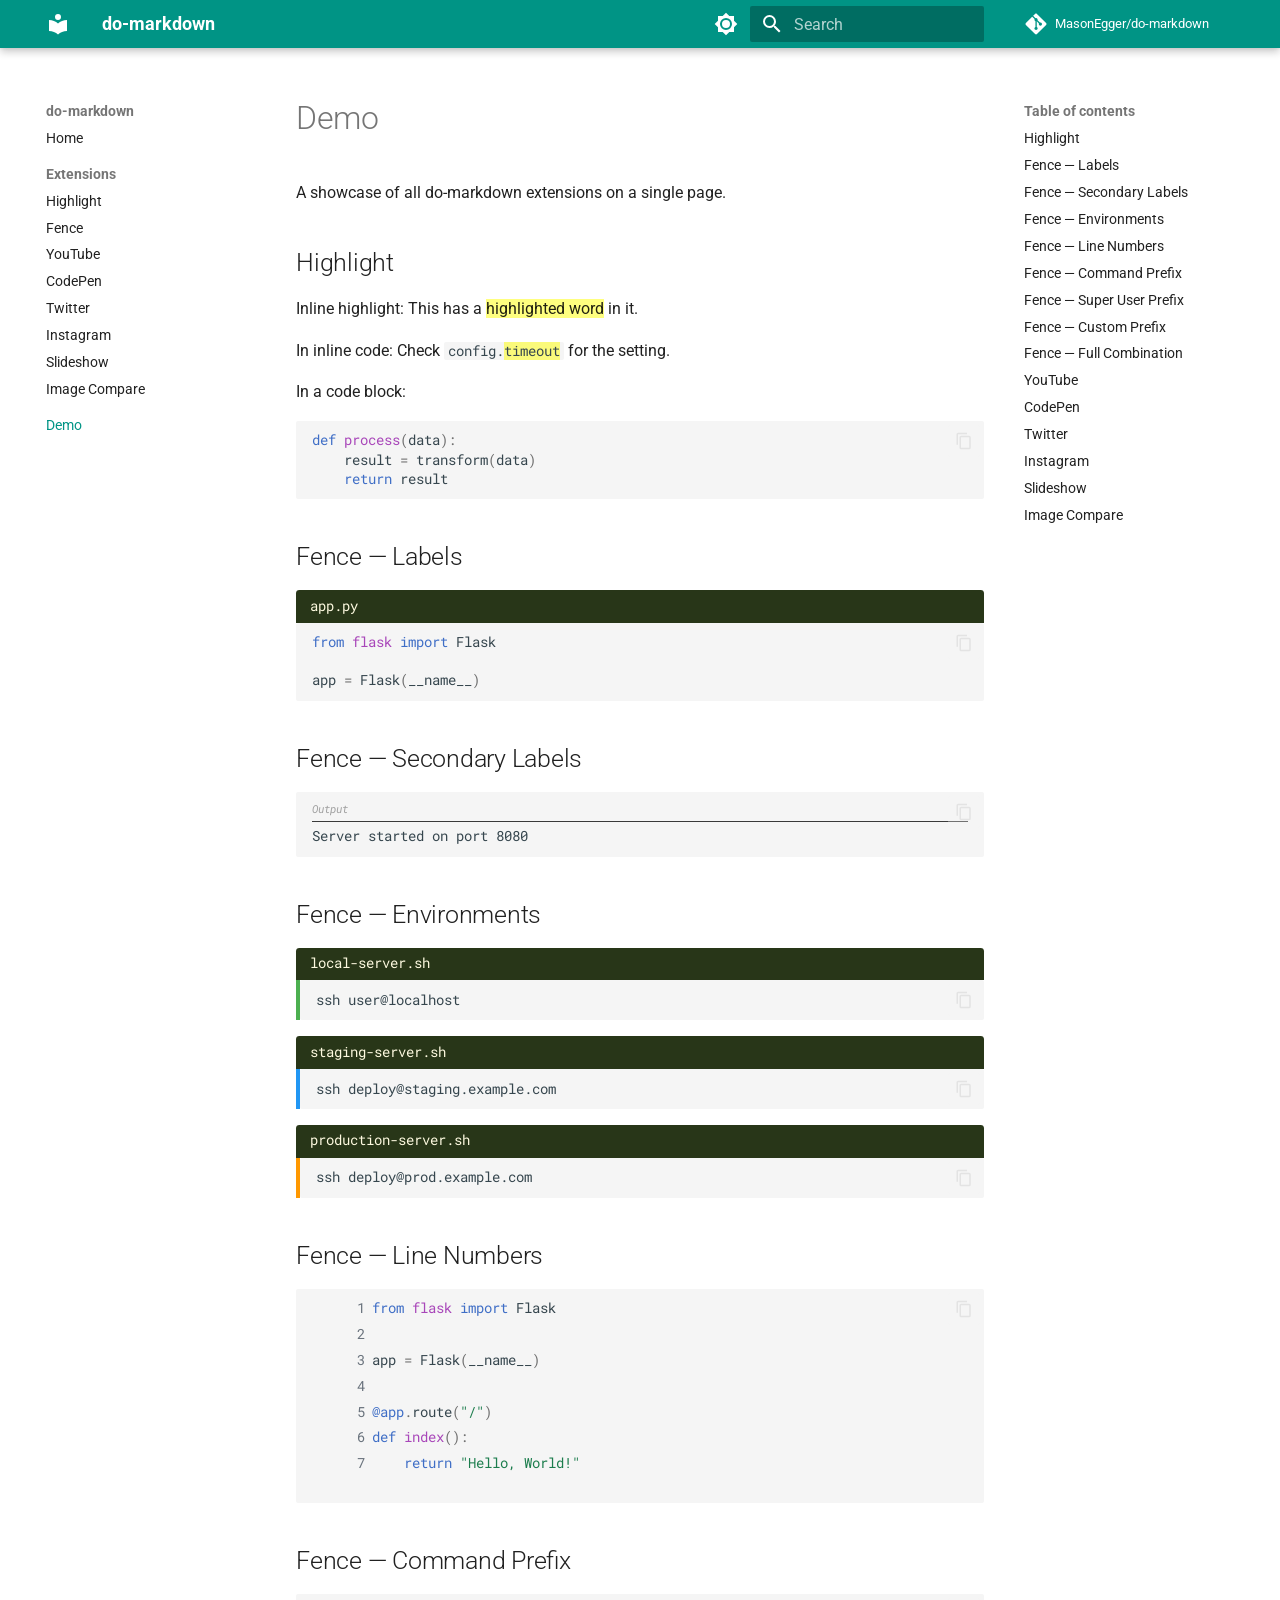
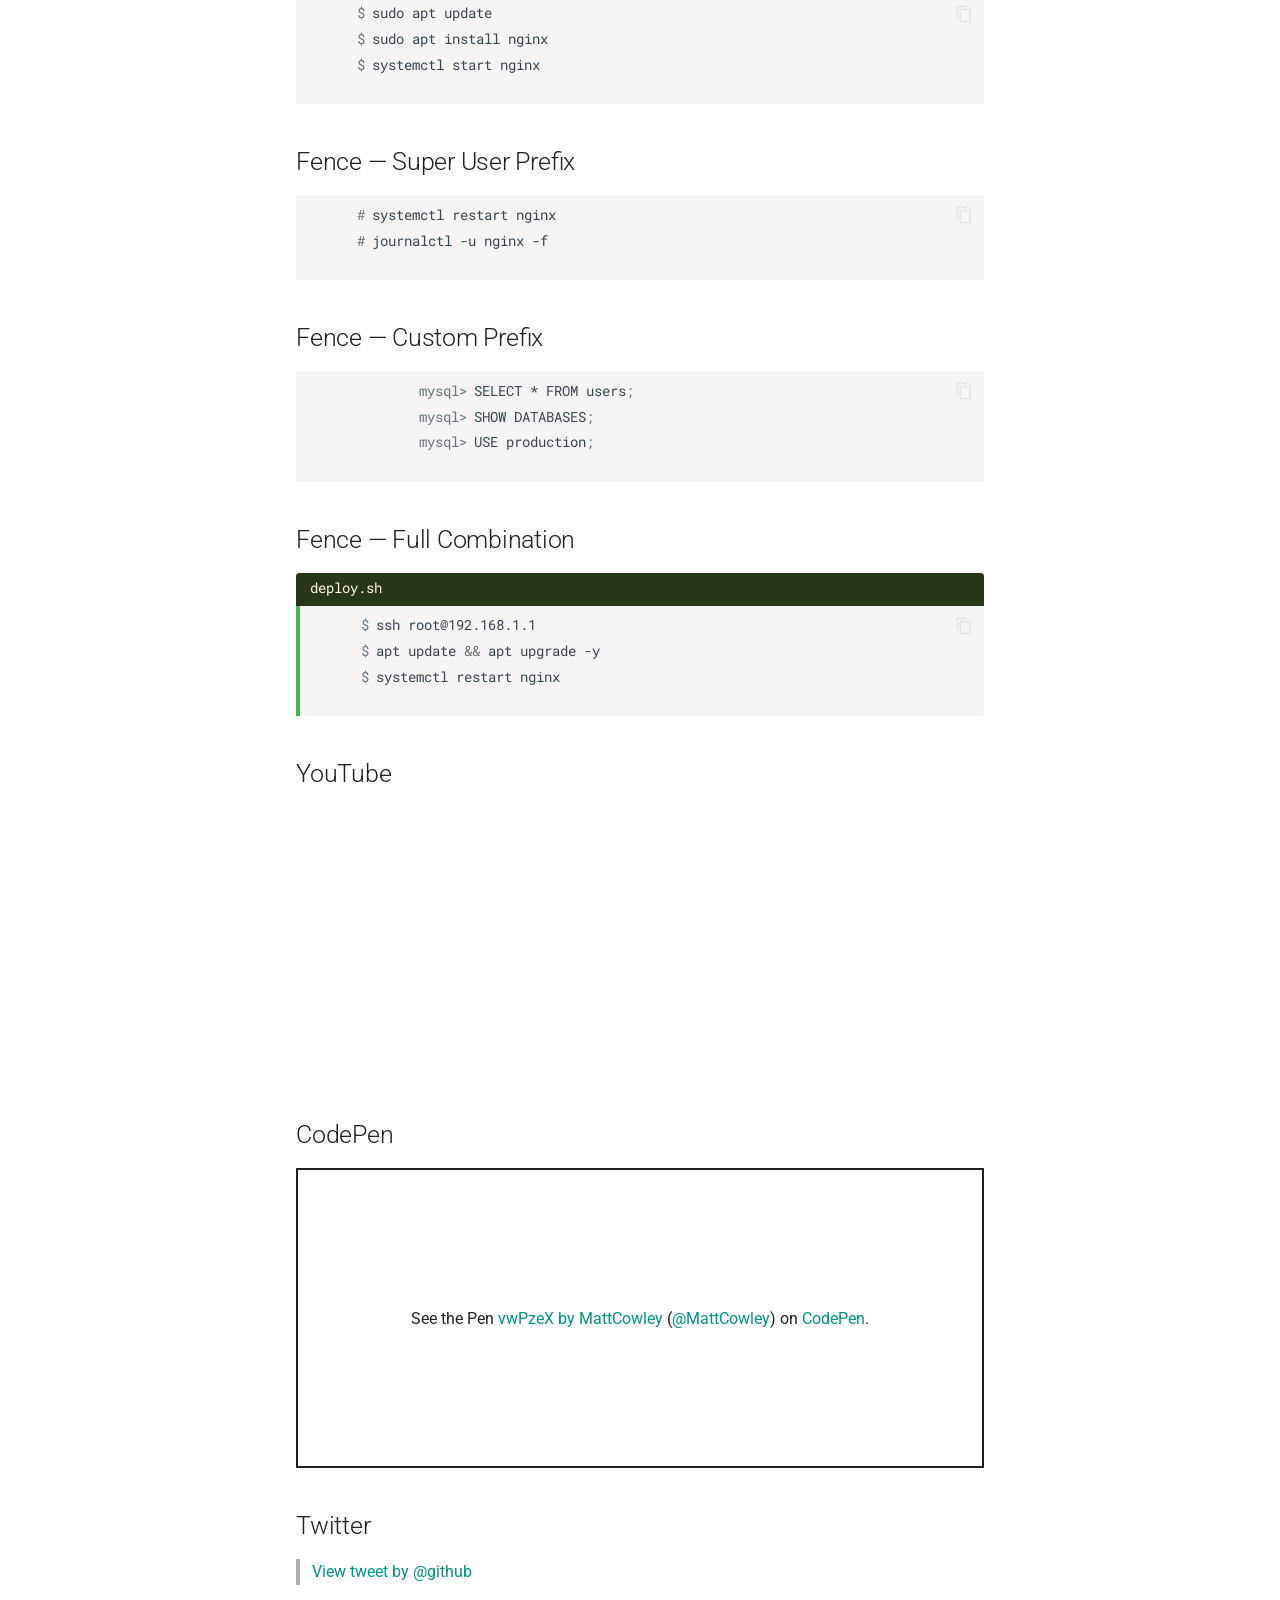
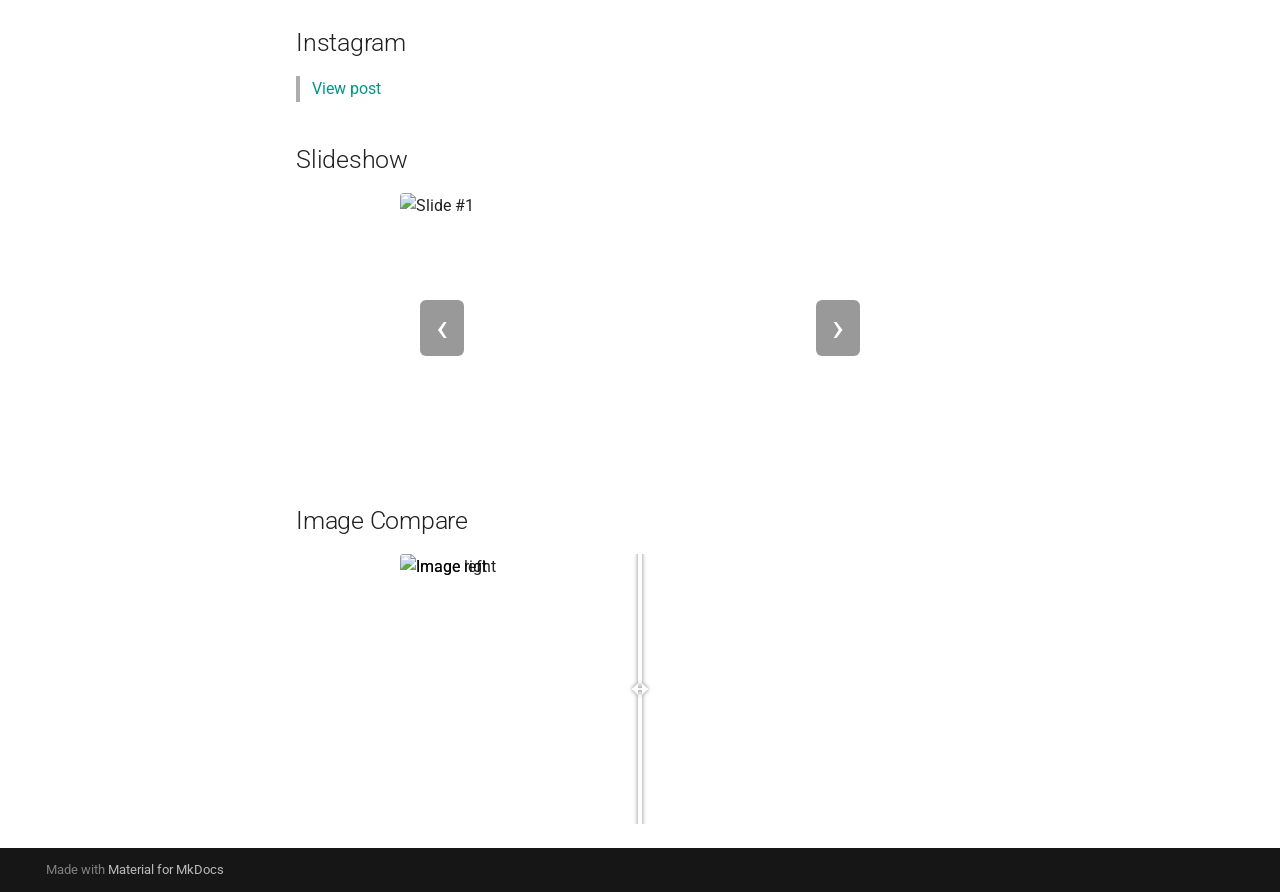
==== demo/index.html @ 93e63865 "Deployed 4f6f978 with MkDocs version: 1.6.1" ====
<!doctype html>
<html lang="en" class="no-js">
  <head>
    
      <meta charset="utf-8">
      <meta name="viewport" content="width=device-width,initial-scale=1">
      
        <meta name="description" content="Python-Markdown extensions ported from DigitalOcean's do-markdownit">
      
      
      
      
        <link rel="prev" href="../extensions/image-compare/">
      
      
      
        
      
      
      <link rel="icon" href="../assets/images/favicon.png">
      <meta name="generator" content="mkdocs-1.6.1, mkdocs-material-9.7.5">
    
    
      
        <title>Demo - do-markdown</title>
      
    
    
      <link rel="stylesheet" href="../assets/stylesheets/main.484c7ddc.min.css">
      
        
        <link rel="stylesheet" href="../assets/stylesheets/palette.ab4e12ef.min.css">
      
      


    
    
      
    
    
      
        
        
        <link rel="preconnect" href="https://fonts.gstatic.com" crossorigin>
        <link rel="stylesheet" href="https://fonts.googleapis.com/css?family=Roboto:300,300i,400,400i,700,700i%7CRoboto+Mono:400,400i,700,700i&display=fallback">
        <style>:root{--md-text-font:"Roboto";--md-code-font:"Roboto Mono"}</style>
      
    
    
      <link rel="stylesheet" href="../stylesheets/extra.css">
    
    <script>__md_scope=new URL("..",location),__md_hash=e=>[...e].reduce(((e,_)=>(e<<5)-e+_.charCodeAt(0)),0),__md_get=(e,_=localStorage,t=__md_scope)=>JSON.parse(_.getItem(t.pathname+"."+e)),__md_set=(e,_,t=localStorage,a=__md_scope)=>{try{t.setItem(a.pathname+"."+e,JSON.stringify(_))}catch(e){}}</script>
    
      

    
    
  </head>
  
  
    
    
      
    
    
    
    
    <body dir="ltr" data-md-color-scheme="default" data-md-color-primary="teal" data-md-color-accent="teal">
  
    
    <input class="md-toggle" data-md-toggle="drawer" type="checkbox" id="__drawer" autocomplete="off">
    <input class="md-toggle" data-md-toggle="search" type="checkbox" id="__search" autocomplete="off">
    <label class="md-overlay" for="__drawer"></label>
    <div data-md-component="skip">
      
        
        <a href="#demo" class="md-skip">
          Skip to content
        </a>
      
    </div>
    <div data-md-component="announce">
      
    </div>
    
    
      

  

<header class="md-header md-header--shadow" data-md-component="header">
  <nav class="md-header__inner md-grid" aria-label="Header">
    <a href=".." title="do-markdown" class="md-header__button md-logo" aria-label="do-markdown" data-md-component="logo">
      
  
  <svg xmlns="http://www.w3.org/2000/svg" viewBox="0 0 24 24"><path d="M12 8a3 3 0 0 0 3-3 3 3 0 0 0-3-3 3 3 0 0 0-3 3 3 3 0 0 0 3 3m0 3.54C9.64 9.35 6.5 8 3 8v11c3.5 0 6.64 1.35 9 3.54 2.36-2.19 5.5-3.54 9-3.54V8c-3.5 0-6.64 1.35-9 3.54"/></svg>

    </a>
    <label class="md-header__button md-icon" for="__drawer">
      
      <svg xmlns="http://www.w3.org/2000/svg" viewBox="0 0 24 24"><path d="M3 6h18v2H3zm0 5h18v2H3zm0 5h18v2H3z"/></svg>
    </label>
    <div class="md-header__title" data-md-component="header-title">
      <div class="md-header__ellipsis">
        <div class="md-header__topic">
          <span class="md-ellipsis">
            do-markdown
          </span>
        </div>
        <div class="md-header__topic" data-md-component="header-topic">
          <span class="md-ellipsis">
            
              Demo
            
          </span>
        </div>
      </div>
    </div>
    
      
        <form class="md-header__option" data-md-component="palette">
  
    
    
    
    <input class="md-option" data-md-color-media="" data-md-color-scheme="default" data-md-color-primary="teal" data-md-color-accent="teal"  aria-label="Switch to dark mode"  type="radio" name="__palette" id="__palette_0">
    
      <label class="md-header__button md-icon" title="Switch to dark mode" for="__palette_1" hidden>
        <svg xmlns="http://www.w3.org/2000/svg" viewBox="0 0 24 24"><path d="M12 8a4 4 0 0 0-4 4 4 4 0 0 0 4 4 4 4 0 0 0 4-4 4 4 0 0 0-4-4m0 10a6 6 0 0 1-6-6 6 6 0 0 1 6-6 6 6 0 0 1 6 6 6 6 0 0 1-6 6m8-9.31V4h-4.69L12 .69 8.69 4H4v4.69L.69 12 4 15.31V20h4.69L12 23.31 15.31 20H20v-4.69L23.31 12z"/></svg>
      </label>
    
  
    
    
    
    <input class="md-option" data-md-color-media="" data-md-color-scheme="slate" data-md-color-primary="teal" data-md-color-accent="teal"  aria-label="Switch to light mode"  type="radio" name="__palette" id="__palette_1">
    
      <label class="md-header__button md-icon" title="Switch to light mode" for="__palette_0" hidden>
        <svg xmlns="http://www.w3.org/2000/svg" viewBox="0 0 24 24"><path d="M12 18c-.89 0-1.74-.2-2.5-.55C11.56 16.5 13 14.42 13 12s-1.44-4.5-3.5-5.45C10.26 6.2 11.11 6 12 6a6 6 0 0 1 6 6 6 6 0 0 1-6 6m8-9.31V4h-4.69L12 .69 8.69 4H4v4.69L.69 12 4 15.31V20h4.69L12 23.31 15.31 20H20v-4.69L23.31 12z"/></svg>
      </label>
    
  
</form>
      
    
    
      <script>var palette=__md_get("__palette");if(palette&&palette.color){if("(prefers-color-scheme)"===palette.color.media){var media=matchMedia("(prefers-color-scheme: light)"),input=document.querySelector(media.matches?"[data-md-color-media='(prefers-color-scheme: light)']":"[data-md-color-media='(prefers-color-scheme: dark)']");palette.color.media=input.getAttribute("data-md-color-media"),palette.color.scheme=input.getAttribute("data-md-color-scheme"),palette.color.primary=input.getAttribute("data-md-color-primary"),palette.color.accent=input.getAttribute("data-md-color-accent")}for(var[key,value]of Object.entries(palette.color))document.body.setAttribute("data-md-color-"+key,value)}</script>
    
    
    
      
      
        <label class="md-header__button md-icon" for="__search">
          
          <svg xmlns="http://www.w3.org/2000/svg" viewBox="0 0 24 24"><path d="M9.5 3A6.5 6.5 0 0 1 16 9.5c0 1.61-.59 3.09-1.56 4.23l.27.27h.79l5 5-1.5 1.5-5-5v-.79l-.27-.27A6.52 6.52 0 0 1 9.5 16 6.5 6.5 0 0 1 3 9.5 6.5 6.5 0 0 1 9.5 3m0 2C7 5 5 7 5 9.5S7 14 9.5 14 14 12 14 9.5 12 5 9.5 5"/></svg>
        </label>
        <div class="md-search" data-md-component="search" role="dialog">
  <label class="md-search__overlay" for="__search"></label>
  <div class="md-search__inner" role="search">
    <form class="md-search__form" name="search">
      <input type="text" class="md-search__input" name="query" aria-label="Search" placeholder="Search" autocapitalize="off" autocorrect="off" autocomplete="off" spellcheck="false" data-md-component="search-query" required>
      <label class="md-search__icon md-icon" for="__search">
        
        <svg xmlns="http://www.w3.org/2000/svg" viewBox="0 0 24 24"><path d="M9.5 3A6.5 6.5 0 0 1 16 9.5c0 1.61-.59 3.09-1.56 4.23l.27.27h.79l5 5-1.5 1.5-5-5v-.79l-.27-.27A6.52 6.52 0 0 1 9.5 16 6.5 6.5 0 0 1 3 9.5 6.5 6.5 0 0 1 9.5 3m0 2C7 5 5 7 5 9.5S7 14 9.5 14 14 12 14 9.5 12 5 9.5 5"/></svg>
        
        <svg xmlns="http://www.w3.org/2000/svg" viewBox="0 0 24 24"><path d="M20 11v2H8l5.5 5.5-1.42 1.42L4.16 12l7.92-7.92L13.5 5.5 8 11z"/></svg>
      </label>
      <nav class="md-search__options" aria-label="Search">
        
        <button type="reset" class="md-search__icon md-icon" title="Clear" aria-label="Clear" tabindex="-1">
          
          <svg xmlns="http://www.w3.org/2000/svg" viewBox="0 0 24 24"><path d="M19 6.41 17.59 5 12 10.59 6.41 5 5 6.41 10.59 12 5 17.59 6.41 19 12 13.41 17.59 19 19 17.59 13.41 12z"/></svg>
        </button>
      </nav>
      
    </form>
    <div class="md-search__output">
      <div class="md-search__scrollwrap" tabindex="0" data-md-scrollfix>
        <div class="md-search-result" data-md-component="search-result">
          <div class="md-search-result__meta">
            Initializing search
          </div>
          <ol class="md-search-result__list" role="presentation"></ol>
        </div>
      </div>
    </div>
  </div>
</div>
      
    
    
      <div class="md-header__source">
        <a href="https://github.com/MasonEgger/do-markdown" title="Go to repository" class="md-source" data-md-component="source">
  <div class="md-source__icon md-icon">
    
    <svg xmlns="http://www.w3.org/2000/svg" viewBox="0 0 448 512"><!--! Font Awesome Free 7.1.0 by @fontawesome - https://fontawesome.com License - https://fontawesome.com/license/free (Icons: CC BY 4.0, Fonts: SIL OFL 1.1, Code: MIT License) Copyright 2025 Fonticons, Inc.--><path d="M439.6 236.1 244 40.5c-5.4-5.5-12.8-8.5-20.4-8.5s-15 3-20.4 8.4L162.5 81l51.5 51.5c27.1-9.1 52.7 16.8 43.4 43.7l49.7 49.7c34.2-11.8 61.2 31 35.5 56.7-26.5 26.5-70.2-2.9-56-37.3L240.3 199v121.9c25.3 12.5 22.3 41.8 9.1 55-6.4 6.4-15.2 10.1-24.3 10.1s-17.8-3.6-24.3-10.1c-17.6-17.6-11.1-46.9 11.2-56v-123c-20.8-8.5-24.6-30.7-18.6-45L142.6 101 8.5 235.1C3 240.6 0 247.9 0 255.5s3 15 8.5 20.4l195.6 195.7c5.4 5.4 12.7 8.4 20.4 8.4s15-3 20.4-8.4l194.7-194.7c5.4-5.4 8.4-12.8 8.4-20.4s-3-15-8.4-20.4"/></svg>
  </div>
  <div class="md-source__repository">
    MasonEgger/do-markdown
  </div>
</a>
      </div>
    
  </nav>
  
</header>
    
    <div class="md-container" data-md-component="container">
      
      
        
          
        
      
      <main class="md-main" data-md-component="main">
        <div class="md-main__inner md-grid">
          
            
              
              <div class="md-sidebar md-sidebar--primary" data-md-component="sidebar" data-md-type="navigation" >
                <div class="md-sidebar__scrollwrap">
                  <div class="md-sidebar__inner">
                    



<nav class="md-nav md-nav--primary" aria-label="Navigation" data-md-level="0">
  <label class="md-nav__title" for="__drawer">
    <a href=".." title="do-markdown" class="md-nav__button md-logo" aria-label="do-markdown" data-md-component="logo">
      
  
  <svg xmlns="http://www.w3.org/2000/svg" viewBox="0 0 24 24"><path d="M12 8a3 3 0 0 0 3-3 3 3 0 0 0-3-3 3 3 0 0 0-3 3 3 3 0 0 0 3 3m0 3.54C9.64 9.35 6.5 8 3 8v11c3.5 0 6.64 1.35 9 3.54 2.36-2.19 5.5-3.54 9-3.54V8c-3.5 0-6.64 1.35-9 3.54"/></svg>

    </a>
    do-markdown
  </label>
  
    <div class="md-nav__source">
      <a href="https://github.com/MasonEgger/do-markdown" title="Go to repository" class="md-source" data-md-component="source">
  <div class="md-source__icon md-icon">
    
    <svg xmlns="http://www.w3.org/2000/svg" viewBox="0 0 448 512"><!--! Font Awesome Free 7.1.0 by @fontawesome - https://fontawesome.com License - https://fontawesome.com/license/free (Icons: CC BY 4.0, Fonts: SIL OFL 1.1, Code: MIT License) Copyright 2025 Fonticons, Inc.--><path d="M439.6 236.1 244 40.5c-5.4-5.5-12.8-8.5-20.4-8.5s-15 3-20.4 8.4L162.5 81l51.5 51.5c27.1-9.1 52.7 16.8 43.4 43.7l49.7 49.7c34.2-11.8 61.2 31 35.5 56.7-26.5 26.5-70.2-2.9-56-37.3L240.3 199v121.9c25.3 12.5 22.3 41.8 9.1 55-6.4 6.4-15.2 10.1-24.3 10.1s-17.8-3.6-24.3-10.1c-17.6-17.6-11.1-46.9 11.2-56v-123c-20.8-8.5-24.6-30.7-18.6-45L142.6 101 8.5 235.1C3 240.6 0 247.9 0 255.5s3 15 8.5 20.4l195.6 195.7c5.4 5.4 12.7 8.4 20.4 8.4s15-3 20.4-8.4l194.7-194.7c5.4-5.4 8.4-12.8 8.4-20.4s-3-15-8.4-20.4"/></svg>
  </div>
  <div class="md-source__repository">
    MasonEgger/do-markdown
  </div>
</a>
    </div>
  
  <ul class="md-nav__list" data-md-scrollfix>
    
      
      
  
  
  
  
    <li class="md-nav__item">
      <a href=".." class="md-nav__link">
        
  
  
  <span class="md-ellipsis">
    
  
    Home
  

    
  </span>
  
  

      </a>
    </li>
  

    
      
      
  
  
  
  
    
    
    
    
      
        
        
      
    
    
    <li class="md-nav__item md-nav__item--section md-nav__item--nested">
      
        
        
          
        
        <input class="md-nav__toggle md-toggle md-toggle--indeterminate" type="checkbox" id="__nav_2" >
        
          
          <label class="md-nav__link" for="__nav_2" id="__nav_2_label" tabindex="">
            
  
  
  <span class="md-ellipsis">
    
  
    Extensions
  

    
  </span>
  
  

            <span class="md-nav__icon md-icon"></span>
          </label>
        
        <nav class="md-nav" data-md-level="1" aria-labelledby="__nav_2_label" aria-expanded="false">
          <label class="md-nav__title" for="__nav_2">
            <span class="md-nav__icon md-icon"></span>
            
  
    Extensions
  

          </label>
          <ul class="md-nav__list" data-md-scrollfix>
            
              
                
  
  
  
  
    <li class="md-nav__item">
      <a href="../extensions/highlight/" class="md-nav__link">
        
  
  
  <span class="md-ellipsis">
    
  
    Highlight
  

    
  </span>
  
  

      </a>
    </li>
  

              
            
              
                
  
  
  
  
    <li class="md-nav__item">
      <a href="../extensions/fence/" class="md-nav__link">
        
  
  
  <span class="md-ellipsis">
    
  
    Fence
  

    
  </span>
  
  

      </a>
    </li>
  

              
            
              
                
  
  
  
  
    <li class="md-nav__item">
      <a href="../extensions/youtube/" class="md-nav__link">
        
  
  
  <span class="md-ellipsis">
    
  
    YouTube
  

    
  </span>
  
  

      </a>
    </li>
  

              
            
              
                
  
  
  
  
    <li class="md-nav__item">
      <a href="../extensions/codepen/" class="md-nav__link">
        
  
  
  <span class="md-ellipsis">
    
  
    CodePen
  

    
  </span>
  
  

      </a>
    </li>
  

              
            
              
                
  
  
  
  
    <li class="md-nav__item">
      <a href="../extensions/twitter/" class="md-nav__link">
        
  
  
  <span class="md-ellipsis">
    
  
    Twitter
  

    
  </span>
  
  

      </a>
    </li>
  

              
            
              
                
  
  
  
  
    <li class="md-nav__item">
      <a href="../extensions/instagram/" class="md-nav__link">
        
  
  
  <span class="md-ellipsis">
    
  
    Instagram
  

    
  </span>
  
  

      </a>
    </li>
  

              
            
              
                
  
  
  
  
    <li class="md-nav__item">
      <a href="../extensions/slideshow/" class="md-nav__link">
        
  
  
  <span class="md-ellipsis">
    
  
    Slideshow
  

    
  </span>
  
  

      </a>
    </li>
  

              
            
              
                
  
  
  
  
    <li class="md-nav__item">
      <a href="../extensions/image-compare/" class="md-nav__link">
        
  
  
  <span class="md-ellipsis">
    
  
    Image Compare
  

    
  </span>
  
  

      </a>
    </li>
  

              
            
          </ul>
        </nav>
      
    </li>
  

    
      
      
  
  
    
  
  
  
    <li class="md-nav__item md-nav__item--active">
      
      <input class="md-nav__toggle md-toggle" type="checkbox" id="__toc">
      
      
        
      
      
        <label class="md-nav__link md-nav__link--active" for="__toc">
          
  
  
  <span class="md-ellipsis">
    
  
    Demo
  

    
  </span>
  
  

          <span class="md-nav__icon md-icon"></span>
        </label>
      
      <a href="./" class="md-nav__link md-nav__link--active">
        
  
  
  <span class="md-ellipsis">
    
  
    Demo
  

    
  </span>
  
  

      </a>
      
        

<nav class="md-nav md-nav--secondary" aria-label="Table of contents">
  
  
  
    
  
  
    <label class="md-nav__title" for="__toc">
      <span class="md-nav__icon md-icon"></span>
      Table of contents
    </label>
    <ul class="md-nav__list" data-md-component="toc" data-md-scrollfix>
      
        <li class="md-nav__item">
  <a href="#highlight" class="md-nav__link">
    <span class="md-ellipsis">
      
        Highlight
      
    </span>
  </a>
  
</li>
      
        <li class="md-nav__item">
  <a href="#fence-labels" class="md-nav__link">
    <span class="md-ellipsis">
      
        Fence — Labels
      
    </span>
  </a>
  
</li>
      
        <li class="md-nav__item">
  <a href="#fence-secondary-labels" class="md-nav__link">
    <span class="md-ellipsis">
      
        Fence — Secondary Labels
      
    </span>
  </a>
  
</li>
      
        <li class="md-nav__item">
  <a href="#fence-environments" class="md-nav__link">
    <span class="md-ellipsis">
      
        Fence — Environments
      
    </span>
  </a>
  
</li>
      
        <li class="md-nav__item">
  <a href="#fence-line-numbers" class="md-nav__link">
    <span class="md-ellipsis">
      
        Fence — Line Numbers
      
    </span>
  </a>
  
</li>
      
        <li class="md-nav__item">
  <a href="#fence-command-prefix" class="md-nav__link">
    <span class="md-ellipsis">
      
        Fence — Command Prefix
      
    </span>
  </a>
  
</li>
      
        <li class="md-nav__item">
  <a href="#fence-super-user-prefix" class="md-nav__link">
    <span class="md-ellipsis">
      
        Fence — Super User Prefix
      
    </span>
  </a>
  
</li>
      
        <li class="md-nav__item">
  <a href="#fence-custom-prefix" class="md-nav__link">
    <span class="md-ellipsis">
      
        Fence — Custom Prefix
      
    </span>
  </a>
  
</li>
      
        <li class="md-nav__item">
  <a href="#fence-full-combination" class="md-nav__link">
    <span class="md-ellipsis">
      
        Fence — Full Combination
      
    </span>
  </a>
  
</li>
      
        <li class="md-nav__item">
  <a href="#youtube" class="md-nav__link">
    <span class="md-ellipsis">
      
        YouTube
      
    </span>
  </a>
  
</li>
      
        <li class="md-nav__item">
  <a href="#codepen" class="md-nav__link">
    <span class="md-ellipsis">
      
        CodePen
      
    </span>
  </a>
  
</li>
      
        <li class="md-nav__item">
  <a href="#twitter" class="md-nav__link">
    <span class="md-ellipsis">
      
        Twitter
      
    </span>
  </a>
  
</li>
      
        <li class="md-nav__item">
  <a href="#instagram" class="md-nav__link">
    <span class="md-ellipsis">
      
        Instagram
      
    </span>
  </a>
  
</li>
      
        <li class="md-nav__item">
  <a href="#slideshow" class="md-nav__link">
    <span class="md-ellipsis">
      
        Slideshow
      
    </span>
  </a>
  
</li>
      
        <li class="md-nav__item">
  <a href="#image-compare" class="md-nav__link">
    <span class="md-ellipsis">
      
        Image Compare
      
    </span>
  </a>
  
</li>
      
    </ul>
  
</nav>
      
    </li>
  

    
  </ul>
</nav>
                  </div>
                </div>
              </div>
            
            
              
              <div class="md-sidebar md-sidebar--secondary" data-md-component="sidebar" data-md-type="toc" >
                <div class="md-sidebar__scrollwrap">
                  <div class="md-sidebar__inner">
                    

<nav class="md-nav md-nav--secondary" aria-label="Table of contents">
  
  
  
    
  
  
    <label class="md-nav__title" for="__toc">
      <span class="md-nav__icon md-icon"></span>
      Table of contents
    </label>
    <ul class="md-nav__list" data-md-component="toc" data-md-scrollfix>
      
        <li class="md-nav__item">
  <a href="#highlight" class="md-nav__link">
    <span class="md-ellipsis">
      
        Highlight
      
    </span>
  </a>
  
</li>
      
        <li class="md-nav__item">
  <a href="#fence-labels" class="md-nav__link">
    <span class="md-ellipsis">
      
        Fence — Labels
      
    </span>
  </a>
  
</li>
      
        <li class="md-nav__item">
  <a href="#fence-secondary-labels" class="md-nav__link">
    <span class="md-ellipsis">
      
        Fence — Secondary Labels
      
    </span>
  </a>
  
</li>
      
        <li class="md-nav__item">
  <a href="#fence-environments" class="md-nav__link">
    <span class="md-ellipsis">
      
        Fence — Environments
      
    </span>
  </a>
  
</li>
      
        <li class="md-nav__item">
  <a href="#fence-line-numbers" class="md-nav__link">
    <span class="md-ellipsis">
      
        Fence — Line Numbers
      
    </span>
  </a>
  
</li>
      
        <li class="md-nav__item">
  <a href="#fence-command-prefix" class="md-nav__link">
    <span class="md-ellipsis">
      
        Fence — Command Prefix
      
    </span>
  </a>
  
</li>
      
        <li class="md-nav__item">
  <a href="#fence-super-user-prefix" class="md-nav__link">
    <span class="md-ellipsis">
      
        Fence — Super User Prefix
      
    </span>
  </a>
  
</li>
      
        <li class="md-nav__item">
  <a href="#fence-custom-prefix" class="md-nav__link">
    <span class="md-ellipsis">
      
        Fence — Custom Prefix
      
    </span>
  </a>
  
</li>
      
        <li class="md-nav__item">
  <a href="#fence-full-combination" class="md-nav__link">
    <span class="md-ellipsis">
      
        Fence — Full Combination
      
    </span>
  </a>
  
</li>
      
        <li class="md-nav__item">
  <a href="#youtube" class="md-nav__link">
    <span class="md-ellipsis">
      
        YouTube
      
    </span>
  </a>
  
</li>
      
        <li class="md-nav__item">
  <a href="#codepen" class="md-nav__link">
    <span class="md-ellipsis">
      
        CodePen
      
    </span>
  </a>
  
</li>
      
        <li class="md-nav__item">
  <a href="#twitter" class="md-nav__link">
    <span class="md-ellipsis">
      
        Twitter
      
    </span>
  </a>
  
</li>
      
        <li class="md-nav__item">
  <a href="#instagram" class="md-nav__link">
    <span class="md-ellipsis">
      
        Instagram
      
    </span>
  </a>
  
</li>
      
        <li class="md-nav__item">
  <a href="#slideshow" class="md-nav__link">
    <span class="md-ellipsis">
      
        Slideshow
      
    </span>
  </a>
  
</li>
      
        <li class="md-nav__item">
  <a href="#image-compare" class="md-nav__link">
    <span class="md-ellipsis">
      
        Image Compare
      
    </span>
  </a>
  
</li>
      
    </ul>
  
</nav>
                  </div>
                </div>
              </div>
            
          
          
            <div class="md-content" data-md-component="content">
              
              <article class="md-content__inner md-typeset">
                
                  


  
  


<h1 id="demo">Demo<a class="headerlink" href="#demo" title="Permanent link">&para;</a></h1>
<p>A showcase of all do-markdown extensions on a single page.</p>
<h2 id="highlight">Highlight<a class="headerlink" href="#highlight" title="Permanent link">&para;</a></h2>
<p>Inline highlight: This has a <mark>highlighted word</mark> in it.</p>
<p>In inline code: Check <code>config.<mark>timeout</mark></code> for the setting.</p>
<p>In a code block:</p>
<div class="language-python highlight"><pre><span></span><code><span class="k">def</span><span class="w"> </span><span class="nf">process</span><span class="p">(</span><span class="n">data</span><span class="p">):</span>
    <span class="n">result</span> <span class="o">=</span> <span class="o"><mark></span><span class="n">transform</span><span class="p">(</span><span class="n">data</span><span class="p">)</span><span class="o"></mark></span>
    <span class="k">return</span> <span class="n">result</span>
</code></pre></div>
<h2 id="fence-labels">Fence — Labels<a class="headerlink" href="#fence-labels" title="Permanent link">&para;</a></h2>
<div class="code-label" title="app.py">app.py</div>

<div class="language-python highlight"><pre><span></span><code><span class="kn">from</span><span class="w"> </span><span class="nn">flask</span><span class="w"> </span><span class="kn">import</span> <span class="n">Flask</span>

<span class="n">app</span> <span class="o">=</span> <span class="n">Flask</span><span class="p">(</span><span class="vm">__name__</span><span class="p">)</span>
</code></pre></div>
<h2 id="fence-secondary-labels">Fence — Secondary Labels<a class="headerlink" href="#fence-secondary-labels" title="Permanent link">&para;</a></h2>

<div class="language-text highlight"><pre><span></span><code><div class="secondary-code-label" title="Output">Output</div>Server started on port 8080
</code></pre></div>
<h2 id="fence-environments">Fence — Environments<a class="headerlink" href="#fence-environments" title="Permanent link">&para;</a></h2>
<div class="code-label" title="local-server.sh">local-server.sh</div>

<div class="language-text highlight"><pre class="environment-local"><span></span><code>ssh user@localhost
</code></pre></div>
<div class="code-label" title="staging-server.sh">staging-server.sh</div>

<div class="language-text highlight"><pre class="environment-second"><span></span><code>ssh deploy@staging.example.com
</code></pre></div>
<div class="code-label" title="production-server.sh">production-server.sh</div>

<div class="language-text highlight"><pre class="environment-third"><span></span><code>ssh deploy@prod.example.com
</code></pre></div>
<h2 id="fence-line-numbers">Fence — Line Numbers<a class="headerlink" href="#fence-line-numbers" title="Permanent link">&para;</a></h2>

<div class="language-python highlight"><pre class="prefixed line_numbers"><span></span><code><ol><li data-prefix="1"><span class="kn">from</span><span class="w"> </span><span class="nn">flask</span><span class="w"> </span><span class="kn">import</span> <span class="n">Flask</span>
</li><li data-prefix="2">
</li><li data-prefix="3"><span class="n">app</span> <span class="o">=</span> <span class="n">Flask</span><span class="p">(</span><span class="vm">__name__</span><span class="p">)</span>
</li><li data-prefix="4">
</li><li data-prefix="5"><span class="nd">@app</span><span class="o">.</span><span class="n">route</span><span class="p">(</span><span class="s2">&quot;/&quot;</span><span class="p">)</span>
</li><li data-prefix="6"><span class="k">def</span><span class="w"> </span><span class="nf">index</span><span class="p">():</span>
</li><li data-prefix="7">    <span class="k">return</span> <span class="s2">&quot;Hello, World!&quot;</span>
</li></ol>
</code></pre></div>
<h2 id="fence-command-prefix">Fence — Command Prefix<a class="headerlink" href="#fence-command-prefix" title="Permanent link">&para;</a></h2>

<div class="language-bash highlight"><pre class="prefixed command"><span></span><code><ol><li data-prefix="$">sudo<span class="w"> </span>apt<span class="w"> </span>update
</li><li data-prefix="$">sudo<span class="w"> </span>apt<span class="w"> </span>install<span class="w"> </span>nginx
</li><li data-prefix="$">systemctl<span class="w"> </span>start<span class="w"> </span>nginx
</li></ol>
</code></pre></div>
<h2 id="fence-super-user-prefix">Fence — Super User Prefix<a class="headerlink" href="#fence-super-user-prefix" title="Permanent link">&para;</a></h2>

<div class="language-bash highlight"><pre class="prefixed super_user"><span></span><code><ol><li data-prefix="#">systemctl<span class="w"> </span>restart<span class="w"> </span>nginx
</li><li data-prefix="#">journalctl<span class="w"> </span>-u<span class="w"> </span>nginx<span class="w"> </span>-f
</li></ol>
</code></pre></div>
<h2 id="fence-custom-prefix">Fence — Custom Prefix<a class="headerlink" href="#fence-custom-prefix" title="Permanent link">&para;</a></h2>

<div class="language-bash highlight"><pre class="prefixed custom_prefix"><span></span><code><ol><li data-prefix="mysql&gt;">SELECT<span class="w"> </span>*<span class="w"> </span>FROM<span class="w"> </span>users<span class="p">;</span>
</li><li data-prefix="mysql&gt;">SHOW<span class="w"> </span>DATABASES<span class="p">;</span>
</li><li data-prefix="mysql&gt;">USE<span class="w"> </span>production<span class="p">;</span>
</li></ol>
</code></pre></div>
<h2 id="fence-full-combination">Fence — Full Combination<a class="headerlink" href="#fence-full-combination" title="Permanent link">&para;</a></h2>
<div class="code-label" title="deploy.sh">deploy.sh</div>

<div class="language-bash highlight"><pre class="prefixed command environment-local"><span></span><code><ol><li data-prefix="$">ssh<span class="w"> </span>root@192.168.1.1
</li><li data-prefix="$">apt<span class="w"> </span>update<span class="w"> </span><span class="o">&amp;&amp;</span><span class="w"> </span>apt<span class="w"> </span>upgrade<span class="w"> </span>-y
</li><li data-prefix="$">systemctl<span class="w"> </span>restart<span class="w"> </span>nginx
</li></ol>
</code></pre></div>
<h2 id="youtube">YouTube<a class="headerlink" href="#youtube" title="Permanent link">&para;</a></h2>
<p><iframe src="https://www.youtube.com/embed/dQw4w9WgXcQ" class="youtube" height="270" width="480" style="aspect-ratio: 16/9" frameborder="0" allowfullscreen>
    <a href="https://www.youtube.com/watch?v=dQw4w9WgXcQ" target="_blank">View YouTube video</a>
</iframe></p>
<h2 id="codepen">CodePen<a class="headerlink" href="#codepen" title="Permanent link">&para;</a></h2>
<p><p class="codepen" data-height="300" data-theme-id="dark" data-default-tab="css" data-user="MattCowley" data-slug-hash="vwPzeX" style="height: 300px; box-sizing: border-box; display: flex; align-items: center; justify-content: center; border: 2px solid; margin: 1em 0; padding: 1em;">
    <span>See the Pen <a href="https://codepen.io/MattCowley/pen/vwPzeX">vwPzeX by MattCowley</a> (<a href="https://codepen.io/MattCowley">@MattCowley</a>) on <a href='https://codepen.io'>CodePen</a>.</span>
</p></p>
<h2 id="twitter">Twitter<a class="headerlink" href="#twitter" title="Permanent link">&para;</a></h2>
<p><div class="twitter">
    <blockquote class="twitter-tweet" data-dnt="true" data-width="550" data-theme="light">
        <a href="https://twitter.com/github/status/1234567890">View tweet by @github</a>
    </blockquote>
</div></p>
<h2 id="instagram">Instagram<a class="headerlink" href="#instagram" title="Permanent link">&para;</a></h2>
<p><div class="instagram">
    <blockquote class="instagram-media" data-instgrm-permalink="https://www.instagram.com/p/CkQuv3_LRgS" data-instgrm-version="14" data-instgrm-captioned>
        <a href="https://www.instagram.com/p/CkQuv3_LRgS">View post</a>
    </blockquote>
</div></p>
<h2 id="slideshow">Slideshow<a class="headerlink" href="#slideshow" title="Permanent link">&para;</a></h2>
<p><div class="slideshow" style="height: 270px; width: 480px;">
  <div class="action left" onclick="this.parentElement.querySelector('.slides').scrollBy(-480, 0)">&#8249;</div>
  <div class="action right" onclick="this.parentElement.querySelector('.slides').scrollBy(480, 0)">&#8250;</div>
  <div class="slides">
    <img src="https://picsum.photos/id/10/480/270" alt="Slide #1" />
    <img src="https://picsum.photos/id/20/480/270" alt="Slide #2" />
    <img src="https://picsum.photos/id/30/480/270" alt="Slide #3" />
  </div>
</div></p>
<h2 id="image-compare">Image Compare<a class="headerlink" href="#image-compare" title="Permanent link">&para;</a></h2>
<p><div class="image-compare" style="--value:50%; height: 270px; width: 480px;">
    <img class="image-left" src="https://picsum.photos/id/10/480/270" alt="Image left"/>
    <img class="image-right" src="https://picsum.photos/id/20/480/270" alt="Image right"/>
    <input type="range" class="control" min="0" max="100" value="50"
      oninput="this.parentNode.style.setProperty('--value', <code>${this.value}%</code>)" />
    <svg class="control-arrow" xmlns="http://www.w3.org/2000/svg" viewBox="0 0 100 100"><polygon points="30,50 45,35 45,48 70,48 70,52 45,52 45,65" fill="currentColor"/><polygon points="70,50 55,35 55,48 30,48 30,52 55,52 55,65" fill="currentColor"/></svg>
</div></p>
<script async defer src="https://static.codepen.io/assets/embed/ei.js" type="text/javascript"></script>
<script async defer src="https://platform.twitter.com/widgets.js"></script>
<script async defer src="https://www.instagram.com/embed.js" onload="window.instgrm && window.instgrm.Embeds.process()"></script>












                
              </article>
            </div>
          
          
<script>var target=document.getElementById(location.hash.slice(1));target&&target.name&&(target.checked=target.name.startsWith("__tabbed_"))</script>
        </div>
        
      </main>
      
        <footer class="md-footer">
  
  <div class="md-footer-meta md-typeset">
    <div class="md-footer-meta__inner md-grid">
      <div class="md-copyright">
  
  
    Made with
    <a href="https://squidfunk.github.io/mkdocs-material/" target="_blank" rel="noopener">
      Material for MkDocs
    </a>
  
</div>
      
    </div>
  </div>
</footer>
      
    </div>
    <div class="md-dialog" data-md-component="dialog">
      <div class="md-dialog__inner md-typeset"></div>
    </div>
    
    
    
      
      
      <script id="__config" type="application/json">{"annotate": null, "base": "..", "features": ["content.code.copy", "navigation.sections", "navigation.expand", "toc.follow"], "search": "../assets/javascripts/workers/search.2c215733.min.js", "tags": null, "translations": {"clipboard.copied": "Copied to clipboard", "clipboard.copy": "Copy to clipboard", "search.result.more.one": "1 more on this page", "search.result.more.other": "# more on this page", "search.result.none": "No matching documents", "search.result.one": "1 matching document", "search.result.other": "# matching documents", "search.result.placeholder": "Type to start searching", "search.result.term.missing": "Missing", "select.version": "Select version"}, "version": null}</script>
    
    
      <script src="../assets/javascripts/bundle.79ae519e.min.js"></script>
      
    
  </body>
</html>
---- assets/stylesheets/main.484c7ddc.min.css ----
@charset "UTF-8";html{-webkit-text-size-adjust:none;-moz-text-size-adjust:none;text-size-adjust:none;box-sizing:border-box}*,:after,:before{box-sizing:inherit}@media (prefers-reduced-motion){*,:after,:before{transition:none!important}}body{margin:0}a,button,input,label{-webkit-tap-highlight-color:transparent}a{color:inherit;text-decoration:none}hr{border:0;box-sizing:initial;display:block;height:.05rem;overflow:visible;padding:0}small{font-size:80%}sub,sup{line-height:1em}img{border-style:none}table{border-collapse:initial;border-spacing:0}td,th{font-weight:400;vertical-align:top}button{background:#0000;border:0;font-family:inherit;font-size:inherit;margin:0;padding:0}input{border:0;outline:none}:root{--md-primary-fg-color:#4051b5;--md-primary-fg-color--light:#5d6cc0;--md-primary-fg-color--dark:#303fa1;--md-primary-bg-color:#fff;--md-primary-bg-color--light:#ffffffb3;--md-accent-fg-color:#526cfe;--md-accent-fg-color--transparent:#526cfe1a;--md-accent-bg-color:#fff;--md-accent-bg-color--light:#ffffffb3}[data-md-color-scheme=default]{color-scheme:light}[data-md-color-scheme=default] img[src$="#gh-dark-mode-only"],[data-md-color-scheme=default] img[src$="#only-dark"]{display:none}:root,[data-md-color-scheme=default]{--md-hue:225deg;--md-default-fg-color:#000000de;--md-default-fg-color--light:#0000008a;--md-default-fg-color--lighter:#00000052;--md-default-fg-color--lightest:#00000012;--md-default-bg-color:#fff;--md-default-bg-color--light:#ffffffb3;--md-default-bg-color--lighter:#ffffff4d;--md-default-bg-color--lightest:#ffffff1f;--md-code-fg-color:#36464e;--md-code-bg-color:#f5f5f5;--md-code-bg-color--light:#f5f5f5b3;--md-code-bg-color--lighter:#f5f5f54d;--md-code-hl-color:#4287ff;--md-code-hl-color--light:#4287ff1a;--md-code-hl-number-color:#d52a2a;--md-code-hl-special-color:#db1457;--md-code-hl-function-color:#a846b9;--md-code-hl-constant-color:#6e59d9;--md-code-hl-keyword-color:#3f6ec6;--md-code-hl-string-color:#1c7d4d;--md-code-hl-name-color:var(--md-code-fg-color);--md-code-hl-operator-color:var(--md-default-fg-color--light);--md-code-hl-punctuation-color:var(--md-default-fg-color--light);--md-code-hl-comment-color:var(--md-default-fg-color--light);--md-code-hl-generic-color:var(--md-default-fg-color--light);--md-code-hl-variable-color:var(--md-default-fg-color--light);--md-typeset-color:var(--md-default-fg-color);--md-typeset-a-color:var(--md-primary-fg-color);--md-typeset-del-color:#f5503d26;--md-typeset-ins-color:#0bd57026;--md-typeset-kbd-color:#fafafa;--md-typeset-kbd-accent-color:#fff;--md-typeset-kbd-border-color:#b8b8b8;--md-typeset-mark-color:#ffff0080;--md-typeset-table-color:#0000001f;--md-typeset-table-color--light:rgba(0,0,0,.035);--md-admonition-fg-color:var(--md-default-fg-color);--md-admonition-bg-color:var(--md-default-bg-color);--md-warning-fg-color:#000000de;--md-warning-bg-color:#ff9;--md-footer-fg-color:#fff;--md-footer-fg-color--light:#ffffffb3;--md-footer-fg-color--lighter:#ffffff73;--md-footer-bg-color:#000000de;--md-footer-bg-color--dark:#00000052;--md-shadow-z1:0 0.2rem 0.5rem #0000000d,0 0 0.05rem #0000001a;--md-shadow-z2:0 0.2rem 0.5rem #0000001a,0 0 0.05rem #00000040;--md-shadow-z3:0 0.2rem 0.5rem #0003,0 0 0.05rem #00000059}.md-icon svg{fill:currentcolor;display:block;height:1.2rem;width:1.2rem}body{-webkit-font-smoothing:antialiased;-moz-osx-font-smoothing:grayscale;--md-text-font-family:var(--md-text-font,_),-apple-system,BlinkMacSystemFont,Helvetica,Arial,sans-serif;--md-code-font-family:var(--md-code-font,_),SFMono-Regular,Consolas,Menlo,monospace}aside,body,input{font-feature-settings:"kern","liga";color:var(--md-typeset-color);font-family:var(--md-text-font-family)}code,kbd,pre{font-feature-settings:"kern";font-family:var(--md-code-font-family)}:root{--md-typeset-table-sort-icon:url('data:image/svg+xml;charset=utf-8,<svg xmlns="http://www.w3.org/2000/svg" viewBox="0 0 24 24"><path d="m18 21-4-4h3V7h-3l4-4 4 4h-3v10h3M2 19v-2h10v2M2 13v-2h7v2M2 7V5h4v2z"/></svg>');--md-typeset-table-sort-icon--asc:url('data:image/svg+xml;charset=utf-8,<svg xmlns="http://www.w3.org/2000/svg" viewBox="0 0 24 24"><path d="M19 17h3l-4 4-4-4h3V3h2M2 17h10v2H2M6 5v2H2V5m0 6h7v2H2z"/></svg>');--md-typeset-table-sort-icon--desc:url('data:image/svg+xml;charset=utf-8,<svg xmlns="http://www.w3.org/2000/svg" viewBox="0 0 24 24"><path d="M19 7h3l-4-4-4 4h3v14h2M2 17h10v2H2M6 5v2H2V5m0 6h7v2H2z"/></svg>')}.md-typeset{-webkit-print-color-adjust:exact;color-adjust:exact;font-size:.8rem;line-height:1.6;overflow-wrap:break-word}@media print{.md-typeset{font-size:.68rem}}.md-typeset blockquote,.md-typeset dl,.md-typeset figure,.md-typeset ol,.md-typeset pre,.md-typeset ul{margin-bottom:1em;margin-top:1em}.md-typeset h1{color:var(--md-default-fg-color--light);font-size:2em;line-height:1.3;margin:0 0 1.25em}.md-typeset h1,.md-typeset h2{font-weight:300;letter-spacing:-.01em}.md-typeset h2{font-size:1.5625em;line-height:1.4;margin:1.6em 0 .64em}.md-typeset h3{font-size:1.25em;font-weight:400;letter-spacing:-.01em;line-height:1.5;margin:1.6em 0 .8em}.md-typeset h2+h3{margin-top:.8em}.md-typeset h4{font-weight:700;letter-spacing:-.01em;margin:1em 0}.md-typeset h5,.md-typeset h6{color:var(--md-default-fg-color--light);font-size:.8em;font-weight:700;letter-spacing:-.01em;margin:1.25em 0}.md-typeset h5{text-transform:uppercase}.md-typeset h5 code{text-transform:none}.md-typeset hr{border-bottom:.05rem solid var(--md-default-fg-color--lightest);display:flow-root;margin:1.5em 0}.md-typeset a{color:var(--md-typeset-a-color);word-break:break-word}.md-typeset a,.md-typeset a:before{transition:color 125ms}.md-typeset a:focus,.md-typeset a:hover{color:var(--md-accent-fg-color)}.md-typeset a:focus code,.md-typeset a:hover code{background-color:var(--md-accent-fg-color--transparent);color:var(--md-accent-fg-color)}.md-typeset a code{color:var(--md-typeset-a-color)}.md-typeset a.focus-visible{outline-color:var(--md-accent-fg-color);outline-offset:.2rem}.md-typeset code,.md-typeset kbd,.md-typeset pre{color:var(--md-code-fg-color);direction:ltr;font-variant-ligatures:none;transition:background-color 125ms}@media print{.md-typeset code,.md-typeset kbd,.md-typeset pre{white-space:pre-wrap}}.md-typeset code{background-color:var(--md-code-bg-color);border-radius:.1rem;-webkit-box-decoration-break:clone;box-decoration-break:clone;font-size:.85em;padding:0 .2941176471em;transition:color 125ms,background-color 125ms;word-break:break-word}.md-typeset code:not(.focus-visible){-webkit-tap-highlight-color:transparent;outline:none}.md-typeset pre{display:flow-root;line-height:1.4;position:relative}.md-typeset pre>code{-webkit-box-decoration-break:slice;box-decoration-break:slice;box-shadow:none;display:block;margin:0;outline-color:var(--md-accent-fg-color);overflow:auto;padding:.7720588235em 1.1764705882em;scrollbar-color:var(--md-default-fg-color--lighter) #0000;scrollbar-width:thin;touch-action:auto;word-break:normal}.md-typeset pre>code:hover{scrollbar-color:var(--md-accent-fg-color) #0000}.md-typeset pre>code::-webkit-scrollbar{height:.2rem;width:.2rem}.md-typeset pre>code::-webkit-scrollbar-thumb{background-color:var(--md-default-fg-color--lighter)}.md-typeset pre>code::-webkit-scrollbar-thumb:hover{background-color:var(--md-accent-fg-color)}.md-typeset kbd{background-color:var(--md-typeset-kbd-color);border-radius:.1rem;box-shadow:0 .1rem 0 .05rem var(--md-typeset-kbd-border-color),0 .1rem 0 var(--md-typeset-kbd-border-color),0 -.1rem .2rem var(--md-typeset-kbd-accent-color) inset;color:var(--md-default-fg-color);display:inline-block;font-size:.75em;padding:0 .6666666667em;vertical-align:text-top;word-break:break-word}.md-typeset mark{background-color:var(--md-typeset-mark-color);-webkit-box-decoration-break:clone;box-decoration-break:clone;color:inherit;word-break:break-word}.md-typeset abbr{cursor:help;text-decoration:none}.md-typeset [data-preview],.md-typeset abbr{border-bottom:.05rem dotted var(--md-default-fg-color--light)}.md-typeset small{opacity:.75}[dir=ltr] .md-typeset sub,[dir=ltr] .md-typeset sup{margin-left:.078125em}[dir=rtl] .md-typeset sub,[dir=rtl] .md-typeset sup{margin-right:.078125em}[dir=ltr] .md-typeset blockquote{padding-left:.6rem}[dir=rtl] .md-typeset blockquote{padding-right:.6rem}[dir=ltr] .md-typeset blockquote{border-left:.2rem solid var(--md-default-fg-color--lighter)}[dir=rtl] .md-typeset blockquote{border-right:.2rem solid var(--md-default-fg-color--lighter)}.md-typeset blockquote{color:var(--md-default-fg-color--light);margin-left:0;margin-right:0}.md-typeset ul{list-style-type:disc}.md-typeset ul[type]{list-style-type:revert-layer}[dir=ltr] .md-typeset ol,[dir=ltr] .md-typeset ul{margin-left:.625em}[dir=rtl] .md-typeset ol,[dir=rtl] .md-typeset ul{margin-right:.625em}.md-typeset ol,.md-typeset ul{padding:0}.md-typeset ol:not([hidden]),.md-typeset ul:not([hidden]){display:flow-root}.md-typeset ol ol,.md-typeset ul ol{list-style-type:lower-alpha}.md-typeset ol ol ol,.md-typeset ul ol ol{list-style-type:lower-roman}.md-typeset ol ol ol ol,.md-typeset ul ol ol ol{list-style-type:upper-alpha}.md-typeset ol ol ol ol ol,.md-typeset ul ol ol ol ol{list-style-type:upper-roman}.md-typeset ol[type],.md-typeset ul[type]{list-style-type:revert-layer}[dir=ltr] .md-typeset ol li,[dir=ltr] .md-typeset ul li{margin-left:1.25em}[dir=rtl] .md-typeset ol li,[dir=rtl] .md-typeset ul li{margin-right:1.25em}.md-typeset ol li,.md-typeset ul li{margin-bottom:.5em}.md-typeset ol li blockquote,.md-typeset ol li p,.md-typeset ul li blockquote,.md-typeset ul li p{margin:.5em 0}.md-typeset ol li:last-child,.md-typeset ul li:last-child{margin-bottom:0}[dir=ltr] .md-typeset ol li ol,[dir=ltr] .md-typeset ol li ul,[dir=ltr] .md-typeset ul li ol,[dir=ltr] .md-typeset ul li ul{margin-left:.625em}[dir=rtl] .md-typeset ol li ol,[dir=rtl] .md-typeset ol li ul,[dir=rtl] .md-typeset ul li ol,[dir=rtl] .md-typeset ul li ul{margin-right:.625em}.md-typeset ol li ol,.md-typeset ol li ul,.md-typeset ul li ol,.md-typeset ul li ul{margin-bottom:.5em;margin-top:.5em}[dir=ltr] .md-typeset dd{margin-left:1.875em}[dir=rtl] .md-typeset dd{margin-right:1.875em}.md-typeset dd{margin-bottom:1.5em;margin-top:1em}.md-typeset img,.md-typeset svg,.md-typeset video{height:auto;max-width:100%}.md-typeset img[align=left]{margin:1em 1em 1em 0}.md-typeset img[align=right]{margin:1em 0 1em 1em}.md-typeset img[align]:only-child{margin-top:0}.md-typeset figure{display:flow-root;margin:1em auto;max-width:100%;text-align:center;width:fit-content}.md-typeset figure img{display:block;margin:0 auto}.md-typeset figcaption{font-style:italic;margin:1em auto;max-width:24rem}.md-typeset iframe{max-width:100%}.md-typeset table:not([class]){background-color:var(--md-default-bg-color);border:.05rem solid var(--md-typeset-table-color);border-radius:.1rem;display:inline-block;font-size:.64rem;max-width:100%;overflow:auto;touch-action:auto}@media print{.md-typeset table:not([class]){display:table}}.md-typeset table:not([class])+*{margin-top:1.5em}.md-typeset table:not([class]) td>:first-child,.md-typeset table:not([class]) th>:first-child{margin-top:0}.md-typeset table:not([class]) td>:last-child,.md-typeset table:not([class]) th>:last-child{margin-bottom:0}.md-typeset table:not([class]) td:not([align]),.md-typeset table:not([class]) th:not([align]){text-align:left}[dir=rtl] .md-typeset table:not([class]) td:not([align]),[dir=rtl] .md-typeset table:not([class]) th:not([align]){text-align:right}.md-typeset table:not([class]) th{font-weight:700;min-width:5rem;padding:.9375em 1.25em;vertical-align:top}.md-typeset table:not([class]) td{border-top:.05rem solid var(--md-typeset-table-color);padding:.9375em 1.25em;vertical-align:top}.md-typeset table:not([class]) tbody tr{transition:background-color 125ms}.md-typeset table:not([class]) tbody tr:hover{background-color:var(--md-typeset-table-color--light);box-shadow:0 .05rem 0 var(--md-default-bg-color) inset}.md-typeset table:not([class]) a{word-break:normal}.md-typeset table th[role=columnheader]{cursor:pointer}[dir=ltr] .md-typeset table th[role=columnheader]:after{margin-left:.5em}[dir=rtl] .md-typeset table th[role=columnheader]:after{margin-right:.5em}.md-typeset table th[role=columnheader]:after{content:"";display:inline-block;height:1.2em;-webkit-mask-image:var(--md-typeset-table-sort-icon);mask-image:var(--md-typeset-table-sort-icon);-webkit-mask-repeat:no-repeat;mask-repeat:no-repeat;-webkit-mask-size:contain;mask-size:contain;transition:background-color 125ms;vertical-align:text-bottom;width:1.2em}.md-typeset table th[role=columnheader]:hover:after{background-color:var(--md-default-fg-color--lighter)}.md-typeset table th[role=columnheader][aria-sort=ascending]:after{background-color:var(--md-default-fg-color--light);-webkit-mask-image:var(--md-typeset-table-sort-icon--asc);mask-image:var(--md-typeset-table-sort-icon--asc)}.md-typeset table th[role=columnheader][aria-sort=descending]:after{background-color:var(--md-default-fg-color--light);-webkit-mask-image:var(--md-typeset-table-sort-icon--desc);mask-image:var(--md-typeset-table-sort-icon--desc)}.md-typeset__scrollwrap{margin:1em -.8rem;overflow-x:auto;touch-action:auto}.md-typeset__table{display:inline-block;margin-bottom:.5em;padding:0 .8rem}@media print{.md-typeset__table{display:block}}html .md-typeset__table table{display:table;margin:0;overflow:hidden;width:100%}@media screen and (max-width:44.984375em){.md-content__inner>pre{margin:1em -.8rem}.md-content__inner>pre code{border-radius:0}}.md-typeset .md-author{border-radius:100%;display:block;flex-shrink:0;height:1.6rem;overflow:hidden;position:relative;transition:color 125ms,transform 125ms;width:1.6rem}.md-typeset .md-author img{display:block}.md-typeset .md-author--more{background:var(--md-default-fg-color--lightest);color:var(--md-default-fg-color--lighter);font-size:.6rem;font-weight:700;line-height:1.6rem;text-align:center}.md-typeset .md-author--long{height:2.4rem;width:2.4rem}.md-typeset a.md-author{transform:scale(1)}.md-typeset a.md-author img{border-radius:100%;filter:grayscale(100%) opacity(75%);transition:filter 125ms}.md-typeset a.md-author:focus,.md-typeset a.md-author:hover{transform:scale(1.1);z-index:1}.md-typeset a.md-author:focus img,.md-typeset a.md-author:hover img{filter:grayscale(0)}.md-banner{background-color:var(--md-footer-bg-color);color:var(--md-footer-fg-color);overflow:auto}@media print{.md-banner{display:none}}.md-banner--warning{background-color:var(--md-warning-bg-color);color:var(--md-warning-fg-color)}.md-banner__inner{font-size:.7rem;margin:.6rem auto;padding:0 .8rem}[dir=ltr] .md-banner__button{float:right}[dir=rtl] .md-banner__button{float:left}.md-banner__button{color:inherit;cursor:pointer;transition:opacity .25s}.no-js .md-banner__button{display:none}.md-banner__button:hover{opacity:.7}html{font-size:125%;height:100%;overflow-x:hidden}@media screen and (min-width:100em){html{font-size:137.5%}}@media screen and (min-width:125em){html{font-size:150%}}body{background-color:var(--md-default-bg-color);display:flex;flex-direction:column;font-size:.5rem;min-height:100%;position:relative;width:100%}@media print{body{display:block}}@media screen and (max-width:59.984375em){body[data-md-scrolllock]{position:fixed}}.md-grid{margin-left:auto;margin-right:auto;max-width:61rem}.md-container{display:flex;flex-direction:column;flex-grow:1}@media print{.md-container{display:block}}.md-main{flex-grow:1}.md-main__inner{display:flex;height:100%;margin-top:1.5rem}.md-ellipsis{overflow:hidden;text-overflow:ellipsis}.md-toggle{display:none}.md-option{height:0;opacity:0;position:absolute;width:0}.md-option:checked+label:not([hidden]){display:block}.md-option.focus-visible+label{outline-color:var(--md-accent-fg-color);outline-style:auto}.md-skip{background-color:var(--md-default-fg-color);border-radius:.1rem;color:var(--md-default-bg-color);font-size:.64rem;margin:.5rem;opacity:0;outline-color:var(--md-accent-fg-color);padding:.3rem .5rem;position:fixed;transform:translateY(.4rem);z-index:-1}.md-skip:focus{opacity:1;transform:translateY(0);transition:transform .25s cubic-bezier(.4,0,.2,1),opacity 175ms 75ms;z-index:10}@page{margin:25mm}:root{--md-clipboard-icon:url('data:image/svg+xml;charset=utf-8,<svg xmlns="http://www.w3.org/2000/svg" viewBox="0 0 24 24"><path d="M19 21H8V7h11m0-2H8a2 2 0 0 0-2 2v14a2 2 0 0 0 2 2h11a2 2 0 0 0 2-2V7a2 2 0 0 0-2-2m-3-4H4a2 2 0 0 0-2 2v14h2V3h12z"/></svg>')}.md-clipboard{border-radius:.1rem;color:var(--md-default-fg-color--lightest);cursor:pointer;height:1.5em;outline-color:var(--md-accent-fg-color);outline-offset:.1rem;transition:color .25s;width:1.5em;z-index:1}@media print{.md-clipboard{display:none}}.md-clipboard:not(.focus-visible){-webkit-tap-highlight-color:transparent;outline:none}:hover>.md-clipboard{color:var(--md-default-fg-color--light)}.md-clipboard:focus,.md-clipboard:hover{color:var(--md-accent-fg-color)}.md-clipboard:after{background-color:currentcolor;content:"";display:block;height:1.125em;margin:0 auto;-webkit-mask-image:var(--md-clipboard-icon);mask-image:var(--md-clipboard-icon);-webkit-mask-position:center;mask-position:center;-webkit-mask-repeat:no-repeat;mask-repeat:no-repeat;-webkit-mask-size:contain;mask-size:contain;width:1.125em}.md-clipboard--inline{cursor:pointer}.md-clipboard--inline code{transition:color .25s,background-color .25s}.md-clipboard--inline:focus code,.md-clipboard--inline:hover code{background-color:var(--md-accent-fg-color--transparent);color:var(--md-accent-fg-color)}:root{--md-code-select-icon:url('data:image/svg+xml;charset=utf-8,<svg xmlns="http://www.w3.org/2000/svg" viewBox="0 0 24 24"><path d="M19 19h-4v2h4c1.1 0 2-.9 2-2v-4h-2m0-12h-4v2h4v4h2V5c0-1.1-.9-2-2-2M5 5h4V3H5c-1.1 0-2 .9-2 2v4h2m0 6H3v4c0 1.1.9 2 2 2h4v-2H5zm2-4h2v2H7zm4 0h2v2h-2zm4 0h2v2h-2zM7 7h2v2H7zm4 0h2v2h-2zm4 0h2v2h-2zm-8 8h2v2H7zm4 0h2v2h-2zm4 0h2v2h-2z"/></svg>');--md-code-copy-icon:url('data:image/svg+xml;charset=utf-8,<svg xmlns="http://www.w3.org/2000/svg" viewBox="0 0 24 24"><path d="M19 21H8V7h11m0-2H8a2 2 0 0 0-2 2v14a2 2 0 0 0 2 2h11a2 2 0 0 0 2-2V7a2 2 0 0 0-2-2m-3-4H4a2 2 0 0 0-2 2v14h2V3h12z"/></svg>')}.md-typeset .md-code__content{display:grid}.md-code__nav{background-color:var(--md-code-bg-color--lighter);border-radius:.1rem;display:flex;gap:.2rem;padding:.2rem;position:absolute;right:.25em;top:.25em;transition:background-color .25s;z-index:1}:hover>.md-code__nav{background-color:var(--md-code-bg-color--light)}.md-code__button{color:var(--md-default-fg-color--lightest);cursor:pointer;display:block;height:1.5em;outline-color:var(--md-accent-fg-color);outline-offset:.1rem;transition:color .25s;width:1.5em}:hover>*>.md-code__button{color:var(--md-default-fg-color--light)}.md-code__button.focus-visible,.md-code__button:hover{color:var(--md-accent-fg-color)}.md-code__button--active{color:var(--md-default-fg-color)!important}.md-code__button:after{background-color:currentcolor;content:"";display:block;height:1.125em;margin:0 auto;-webkit-mask-position:center;mask-position:center;-webkit-mask-repeat:no-repeat;mask-repeat:no-repeat;-webkit-mask-size:contain;mask-size:contain;width:1.125em}.md-code__button[data-md-type=select]:after{-webkit-mask-image:var(--md-code-select-icon);mask-image:var(--md-code-select-icon)}.md-code__button[data-md-type=copy]:after{-webkit-mask-image:var(--md-code-copy-icon);mask-image:var(--md-code-copy-icon)}@keyframes consent{0%{opacity:0;transform:translateY(100%)}to{opacity:1;transform:translateY(0)}}@keyframes overlay{0%{opacity:0}to{opacity:1}}.md-consent__overlay{animation:overlay .25s both;-webkit-backdrop-filter:blur(.1rem);backdrop-filter:blur(.1rem);background-color:#0000008a;height:100%;opacity:1;position:fixed;top:0;width:100%;z-index:5}.md-consent__inner{animation:consent .5s cubic-bezier(.1,.7,.1,1) both;background-color:var(--md-default-bg-color);border:0;border-radius:.1rem;bottom:0;box-shadow:0 0 .2rem #0000001a,0 .2rem .4rem #0003;max-height:100%;overflow:auto;padding:0;position:fixed;width:100%;z-index:5}.md-consent__form{padding:.8rem}.md-consent__settings{display:none;margin:1em 0}input:checked+.md-consent__settings{display:block}.md-consent__controls{margin-bottom:.8rem}.md-typeset .md-consent__controls .md-button{display:inline}@media screen and (max-width:44.984375em){.md-typeset .md-consent__controls .md-button{display:block;margin-top:.4rem;text-align:center;width:100%}}.md-consent label{cursor:pointer}.md-content{flex-grow:1;min-width:0}.md-content__inner{margin:0 .8rem 1.2rem;padding-top:.6rem}@media screen and (min-width:76.25em){[dir=ltr] .md-sidebar--primary:not([hidden])~.md-content>.md-content__inner{margin-left:1.2rem}[dir=ltr] .md-sidebar--secondary:not([hidden])~.md-content>.md-content__inner,[dir=rtl] .md-sidebar--primary:not([hidden])~.md-content>.md-content__inner{margin-right:1.2rem}[dir=rtl] .md-sidebar--secondary:not([hidden])~.md-content>.md-content__inner{margin-left:1.2rem}}.md-content__inner:before{content:"";display:block;height:.4rem}.md-content__inner>:last-child{margin-bottom:0}[dir=ltr] .md-content__button{float:right}[dir=rtl] .md-content__button{float:left}[dir=ltr] .md-content__button{margin-left:.4rem}[dir=rtl] .md-content__button{margin-right:.4rem}.md-content__button{margin:.4rem 0;padding:0}@media print{.md-content__button{display:none}}.md-typeset .md-content__button{color:var(--md-default-fg-color--lighter)}.md-content__button svg{display:inline;vertical-align:top}[dir=rtl] .md-content__button svg{transform:scaleX(-1)}[dir=ltr] .md-dialog{right:.8rem}[dir=rtl] .md-dialog{left:.8rem}.md-dialog{background-color:var(--md-default-fg-color);border-radius:.1rem;bottom:.8rem;box-shadow:var(--md-shadow-z3);min-width:11.1rem;opacity:0;padding:.4rem .6rem;pointer-events:none;position:fixed;transform:translateY(100%);transition:transform 0ms .4s,opacity .4s;z-index:4}@media print{.md-dialog{display:none}}.md-dialog--active{opacity:1;pointer-events:auto;transform:translateY(0);transition:transform .4s cubic-bezier(.075,.85,.175,1),opacity .4s}.md-dialog__inner{color:var(--md-default-bg-color);font-size:.7rem}.md-feedback{margin:2em 0 1em;text-align:center}.md-feedback fieldset{border:none;margin:0;padding:0}.md-feedback__title{font-weight:700;margin:1em auto}.md-feedback__inner{position:relative}.md-feedback__list{display:flex;flex-wrap:wrap;place-content:baseline center;position:relative}.md-feedback__list:hover .md-icon:not(:disabled){color:var(--md-default-fg-color--lighter)}:disabled .md-feedback__list{min-height:1.8rem}.md-feedback__icon{color:var(--md-default-fg-color--light);cursor:pointer;flex-shrink:0;margin:0 .1rem;transition:color 125ms}.md-feedback__icon:not(:disabled).md-icon:hover{color:var(--md-accent-fg-color)}.md-feedback__icon:disabled{color:var(--md-default-fg-color--lightest);pointer-events:none}.md-feedback__note{opacity:0;position:relative;transform:translateY(.4rem);transition:transform .4s cubic-bezier(.1,.7,.1,1),opacity .15s}.md-feedback__note>*{margin:0 auto;max-width:16rem}:disabled .md-feedback__note{opacity:1;transform:translateY(0)}@media print{.md-feedback{display:none}}.md-footer{background-color:var(--md-footer-bg-color);color:var(--md-footer-fg-color)}@media print{.md-footer{display:none}}.md-footer__inner{justify-content:space-between;overflow:auto;padding:.2rem}.md-footer__inner:not([hidden]){display:flex}.md-footer__link{align-items:end;display:flex;flex-grow:0.01;margin-bottom:.4rem;margin-top:1rem;max-width:100%;outline-color:var(--md-accent-fg-color);overflow:hidden;transition:opacity .25s}.md-footer__link:focus,.md-footer__link:hover{opacity:.7}[dir=rtl] .md-footer__link svg{transform:scaleX(-1)}@media screen and (max-width:44.984375em){.md-footer__link--prev{flex-shrink:0}.md-footer__link--prev .md-footer__title{display:none}}[dir=ltr] .md-footer__link--next{margin-left:auto}[dir=rtl] .md-footer__link--next{margin-right:auto}.md-footer__link--next{text-align:right}[dir=rtl] .md-footer__link--next{text-align:left}.md-footer__title{flex-grow:1;font-size:.9rem;margin-bottom:.7rem;max-width:calc(100% - 2.4rem);padding:0 1rem;white-space:nowrap}.md-footer__button{margin:.2rem;padding:.4rem}.md-footer__direction{font-size:.64rem;opacity:.7}.md-footer-meta{background-color:var(--md-footer-bg-color--dark)}.md-footer-meta__inner{display:flex;flex-wrap:wrap;justify-content:space-between;padding:.2rem}html .md-footer-meta.md-typeset a{color:var(--md-footer-fg-color--light)}html .md-footer-meta.md-typeset a:focus,html .md-footer-meta.md-typeset a:hover{color:var(--md-footer-fg-color)}.md-copyright{color:var(--md-footer-fg-color--lighter);font-size:.64rem;margin:auto .6rem;padding:.4rem 0;width:100%}@media screen and (min-width:45em){.md-copyright{width:auto}}.md-copyright__highlight{color:var(--md-footer-fg-color--light)}.md-social{display:inline-flex;gap:.2rem;margin:0 .4rem;padding:.2rem 0 .6rem}@media screen and (min-width:45em){.md-social{padding:.6rem 0}}.md-social__link{display:inline-block;height:1.6rem;text-align:center;width:1.6rem}.md-social__link:before{line-height:1.9}.md-social__link svg{fill:currentcolor;max-height:.8rem;vertical-align:-25%}.md-typeset .md-button{border:.1rem solid;border-radius:.1rem;color:var(--md-primary-fg-color);cursor:pointer;display:inline-block;font-weight:700;padding:.625em 2em;transition:color 125ms,background-color 125ms,border-color 125ms}.md-typeset .md-button--primary{background-color:var(--md-primary-fg-color);border-color:var(--md-primary-fg-color);color:var(--md-primary-bg-color)}.md-typeset .md-button:focus,.md-typeset .md-button:hover{background-color:var(--md-accent-fg-color);border-color:var(--md-accent-fg-color);color:var(--md-accent-bg-color)}[dir=ltr] .md-typeset .md-input{border-top-left-radius:.1rem}[dir=ltr] .md-typeset .md-input,[dir=rtl] .md-typeset .md-input{border-top-right-radius:.1rem}[dir=rtl] .md-typeset .md-input{border-top-left-radius:.1rem}.md-typeset .md-input{border-bottom:.1rem solid var(--md-default-fg-color--lighter);box-shadow:var(--md-shadow-z1);font-size:.8rem;height:1.8rem;padding:0 .6rem;transition:border .25s,box-shadow .25s}.md-typeset .md-input:focus,.md-typeset .md-input:hover{border-bottom-color:var(--md-accent-fg-color);box-shadow:var(--md-shadow-z2)}.md-typeset .md-input--stretch{width:100%}.md-header{background-color:var(--md-primary-fg-color);box-shadow:0 0 .2rem #0000,0 .2rem .4rem #0000;color:var(--md-primary-bg-color);display:block;left:0;position:sticky;right:0;top:0;z-index:4}@media print{.md-header{display:none}}.md-header[hidden]{transform:translateY(-100%);transition:transform .25s cubic-bezier(.8,0,.6,1),box-shadow .25s}.md-header--shadow{box-shadow:0 0 .2rem #0000001a,0 .2rem .4rem #0003;transition:transform .25s cubic-bezier(.1,.7,.1,1),box-shadow .25s}.md-header__inner{align-items:center;display:flex;padding:0 .2rem}.md-header__button{color:currentcolor;cursor:pointer;margin:.2rem;outline-color:var(--md-accent-fg-color);padding:.4rem;position:relative;transition:opacity .25s;vertical-align:middle;z-index:1}.md-header__button:hover{opacity:.7}.md-header__button:not([hidden]){display:inline-block}.md-header__button:not(.focus-visible){-webkit-tap-highlight-color:transparent;outline:none}.md-header__button.md-logo{margin:.2rem;padding:.4rem}@media screen and (max-width:76.234375em){.md-header__button.md-logo{display:none}}.md-header__button.md-logo img,.md-header__button.md-logo svg{fill:currentcolor;display:block;height:1.2rem;width:auto}@media screen and (min-width:60em){.md-header__button[for=__search]{display:none}}.no-js .md-header__button[for=__search]{display:none}[dir=rtl] .md-header__button[for=__search] svg{transform:scaleX(-1)}@media screen and (min-width:76.25em){.md-header__button[for=__drawer]{display:none}}.md-header__topic{display:flex;max-width:100%;position:absolute;transition:transform .4s cubic-bezier(.1,.7,.1,1),opacity .15s;white-space:nowrap}.md-header__topic+.md-header__topic{opacity:0;pointer-events:none;transform:translateX(1.25rem);transition:transform .4s cubic-bezier(1,.7,.1,.1),opacity .15s;z-index:-1}[dir=rtl] .md-header__topic+.md-header__topic{transform:translateX(-1.25rem)}.md-header__topic:first-child{font-weight:700}[dir=ltr] .md-header__title{margin-left:1rem;margin-right:.4rem}[dir=rtl] .md-header__title{margin-left:.4rem;margin-right:1rem}.md-header__title{flex-grow:1;font-size:.9rem;height:2.4rem;line-height:2.4rem}.md-header__title--active .md-header__topic{opacity:0;pointer-events:none;transform:translateX(-1.25rem);transition:transform .4s cubic-bezier(1,.7,.1,.1),opacity .15s;z-index:-1}[dir=rtl] .md-header__title--active .md-header__topic{transform:translateX(1.25rem)}.md-header__title--active .md-header__topic+.md-header__topic{opacity:1;pointer-events:auto;transform:translateX(0);transition:transform .4s cubic-bezier(.1,.7,.1,1),opacity .15s;z-index:0}.md-header__title>.md-header__ellipsis{height:100%;position:relative;width:100%}.md-header__option{display:flex;flex-shrink:0;max-width:100%;transition:max-width 0ms .25s,opacity .25s .25s;white-space:nowrap}[data-md-toggle=search]:checked~.md-header .md-header__option{max-width:0;opacity:0;transition:max-width 0ms,opacity 0ms}.md-header__option>input{bottom:0}.md-header__source{display:none}@media screen and (min-width:60em){[dir=ltr] .md-header__source{margin-left:1rem}[dir=rtl] .md-header__source{margin-right:1rem}.md-header__source{display:block;max-width:11.7rem;width:11.7rem}}@media screen and (min-width:76.25em){[dir=ltr] .md-header__source{margin-left:1.4rem}[dir=rtl] .md-header__source{margin-right:1.4rem}}.md-meta{color:var(--md-default-fg-color--light);font-size:.7rem;line-height:1.3}.md-meta__list{display:inline-flex;flex-wrap:wrap;list-style:none;margin:0;padding:0}.md-meta__item:not(:last-child):after{content:"·";margin-left:.2rem;margin-right:.2rem}.md-meta__link{color:var(--md-typeset-a-color)}.md-meta__link:focus,.md-meta__link:hover{color:var(--md-accent-fg-color)}.md-draft{background-color:#ff1744;border-radius:.125em;color:#fff;display:inline-block;font-weight:700;padding-left:.5714285714em;padding-right:.5714285714em}:root{--md-nav-icon--prev:url('data:image/svg+xml;charset=utf-8,<svg xmlns="http://www.w3.org/2000/svg" viewBox="0 0 24 24"><path d="M20 11v2H8l5.5 5.5-1.42 1.42L4.16 12l7.92-7.92L13.5 5.5 8 11z"/></svg>');--md-nav-icon--next:url('data:image/svg+xml;charset=utf-8,<svg xmlns="http://www.w3.org/2000/svg" viewBox="0 0 24 24"><path d="M8.59 16.58 13.17 12 8.59 7.41 10 6l6 6-6 6z"/></svg>');--md-toc-icon:url('data:image/svg+xml;charset=utf-8,<svg xmlns="http://www.w3.org/2000/svg" viewBox="0 0 24 24"><path d="M3 9h14V7H3zm0 4h14v-2H3zm0 4h14v-2H3zm16 0h2v-2h-2zm0-10v2h2V7zm0 6h2v-2h-2z"/></svg>')}.md-nav{font-size:.7rem;line-height:1.3}.md-nav__title{color:var(--md-default-fg-color--light);display:block;font-weight:700;overflow:hidden;padding:0 .6rem;text-overflow:ellipsis}.md-nav__title .md-nav__button{display:none}.md-nav__title .md-nav__button img{height:100%;width:auto}.md-nav__title .md-nav__button.md-logo img,.md-nav__title .md-nav__button.md-logo svg{fill:currentcolor;display:block;height:2.4rem;max-width:100%;object-fit:contain;width:auto}.md-nav__list{list-style:none;margin:0;padding:0}.md-nav__link{align-items:flex-start;display:flex;gap:.4rem;margin-top:.625em;scroll-snap-align:start;transition:color 125ms}.md-nav__link--passed,.md-nav__link--passed code{color:var(--md-default-fg-color--light)}.md-nav__item .md-nav__link--active,.md-nav__item .md-nav__link--active code{color:var(--md-typeset-a-color)}.md-nav__link .md-ellipsis{position:relative}.md-nav__link .md-ellipsis code{word-break:normal}[dir=ltr] .md-nav__link .md-icon:last-child{margin-left:auto}[dir=rtl] .md-nav__link .md-icon:last-child{margin-right:auto}.md-nav__link .md-typeset{font-size:.7rem;line-height:1.3}.md-nav__link svg{fill:currentcolor;flex-shrink:0;height:1.3em;position:relative}.md-nav__link[for]:focus,.md-nav__link[for]:hover,.md-nav__link[href]:focus,.md-nav__link[href]:hover{color:var(--md-accent-fg-color);cursor:pointer}.md-nav__link[for]:focus code,.md-nav__link[for]:hover code,.md-nav__link[href]:focus code,.md-nav__link[href]:hover code{background-color:var(--md-accent-fg-color--transparent);color:var(--md-accent-fg-color)}.md-nav__link.focus-visible{outline-color:var(--md-accent-fg-color);outline-offset:.2rem}.md-nav--primary .md-nav__link[for=__toc]{display:none}.md-nav--primary .md-nav__link[for=__toc] .md-icon:after{background-color:currentcolor;display:block;height:100%;-webkit-mask-image:var(--md-toc-icon);mask-image:var(--md-toc-icon);width:100%}.md-nav--primary .md-nav__link[for=__toc]~.md-nav{display:none}.md-nav__container>.md-nav__link{margin-top:0}.md-nav__container>.md-nav__link:first-child{flex-grow:1;min-width:0}.md-nav__icon{flex-shrink:0}.md-nav__source{display:none}@media screen and (max-width:76.234375em){.md-nav--primary,.md-nav--primary .md-nav{background-color:var(--md-default-bg-color);display:flex;flex-direction:column;height:100%;left:0;position:absolute;right:0;top:0;z-index:1}.md-nav--primary .md-nav__item,.md-nav--primary .md-nav__title{font-size:.8rem;line-height:1.5}.md-nav--primary .md-nav__title{background-color:var(--md-default-fg-color--lightest);color:var(--md-default-fg-color--light);cursor:pointer;height:5.6rem;line-height:2.4rem;padding:3rem .8rem .2rem;position:relative;white-space:nowrap}[dir=ltr] .md-nav--primary .md-nav__title .md-nav__icon{left:.4rem}[dir=rtl] .md-nav--primary .md-nav__title .md-nav__icon{right:.4rem}.md-nav--primary .md-nav__title .md-nav__icon{display:block;height:1.2rem;margin:.2rem;position:absolute;top:.4rem;width:1.2rem}.md-nav--primary .md-nav__title .md-nav__icon:after{background-color:currentcolor;content:"";display:block;height:100%;-webkit-mask-image:var(--md-nav-icon--prev);mask-image:var(--md-nav-icon--prev);-webkit-mask-position:center;mask-position:center;-webkit-mask-repeat:no-repeat;mask-repeat:no-repeat;-webkit-mask-size:contain;mask-size:contain;width:100%}.md-nav--primary .md-nav__title~.md-nav__list{background-color:var(--md-default-bg-color);box-shadow:0 .05rem 0 var(--md-default-fg-color--lightest) inset;overflow-y:auto;scroll-snap-type:y mandatory;touch-action:pan-y}.md-nav--primary .md-nav__title~.md-nav__list>:first-child{border-top:0}.md-nav--primary .md-nav__title[for=__drawer]{background-color:var(--md-primary-fg-color);color:var(--md-primary-bg-color);font-weight:700}.md-nav--primary .md-nav__title .md-logo{display:block;left:.2rem;margin:.2rem;padding:.4rem;position:absolute;right:.2rem;top:.2rem}.md-nav--primary .md-nav__list{flex:1}.md-nav--primary .md-nav__item{border-top:.05rem solid var(--md-default-fg-color--lightest)}.md-nav--primary .md-nav__item--active>.md-nav__link{color:var(--md-typeset-a-color)}.md-nav--primary .md-nav__item--active>.md-nav__link:focus,.md-nav--primary .md-nav__item--active>.md-nav__link:hover{color:var(--md-accent-fg-color)}.md-nav--primary .md-nav__link{margin-top:0;padding:.6rem .8rem}.md-nav--primary .md-nav__link svg{margin-top:.1em}.md-nav--primary .md-nav__link>.md-nav__link{padding:0}[dir=ltr] .md-nav--primary .md-nav__link .md-nav__icon{margin-right:-.2rem}[dir=rtl] .md-nav--primary .md-nav__link .md-nav__icon{margin-left:-.2rem}.md-nav--primary .md-nav__link .md-nav__icon{font-size:1.2rem;height:1.2rem;width:1.2rem}.md-nav--primary .md-nav__link .md-nav__icon:after{background-color:currentcolor;content:"";display:block;height:100%;-webkit-mask-image:var(--md-nav-icon--next);mask-image:var(--md-nav-icon--next);-webkit-mask-position:center;mask-position:center;-webkit-mask-repeat:no-repeat;mask-repeat:no-repeat;-webkit-mask-size:contain;mask-size:contain;width:100%}[dir=rtl] .md-nav--primary .md-nav__icon:after{transform:scale(-1)}.md-nav--primary .md-nav--secondary .md-nav{background-color:initial;position:static}[dir=ltr] .md-nav--primary .md-nav--secondary .md-nav .md-nav__link{padding-left:1.4rem}[dir=rtl] .md-nav--primary .md-nav--secondary .md-nav .md-nav__link{padding-right:1.4rem}[dir=ltr] .md-nav--primary .md-nav--secondary .md-nav .md-nav .md-nav__link{padding-left:2rem}[dir=rtl] .md-nav--primary .md-nav--secondary .md-nav .md-nav .md-nav__link{padding-right:2rem}[dir=ltr] .md-nav--primary .md-nav--secondary .md-nav .md-nav .md-nav .md-nav__link{padding-left:2.6rem}[dir=rtl] .md-nav--primary .md-nav--secondary .md-nav .md-nav .md-nav .md-nav__link{padding-right:2.6rem}[dir=ltr] .md-nav--primary .md-nav--secondary .md-nav .md-nav .md-nav .md-nav .md-nav__link{padding-left:3.2rem}[dir=rtl] .md-nav--primary .md-nav--secondary .md-nav .md-nav .md-nav .md-nav .md-nav__link{padding-right:3.2rem}.md-nav--secondary{background-color:initial}.md-nav__toggle~.md-nav{display:flex;opacity:0;transform:translateX(100%);transition:transform .25s cubic-bezier(.8,0,.6,1),opacity 125ms 50ms}[dir=rtl] .md-nav__toggle~.md-nav{transform:translateX(-100%)}.md-nav__toggle:checked~.md-nav{opacity:1;transform:translateX(0);transition:transform .25s cubic-bezier(.4,0,.2,1),opacity 125ms 125ms}.md-nav__toggle:checked~.md-nav>.md-nav__list{backface-visibility:hidden}}@media screen and (max-width:59.984375em){.md-nav--primary .md-nav__link[for=__toc]{display:flex}.md-nav--primary .md-nav__link[for=__toc] .md-icon:after{content:""}.md-nav--primary .md-nav__link[for=__toc]+.md-nav__link{display:none}.md-nav--primary .md-nav__link[for=__toc]~.md-nav{display:flex}.md-nav__source{background-color:var(--md-primary-fg-color--dark);color:var(--md-primary-bg-color);display:block;padding:0 .2rem}}@media screen and (min-width:60em) and (max-width:76.234375em){.md-nav--integrated .md-nav__link[for=__toc]{display:flex}.md-nav--integrated .md-nav__link[for=__toc] .md-icon:after{content:""}.md-nav--integrated .md-nav__link[for=__toc]+.md-nav__link{display:none}.md-nav--integrated .md-nav__link[for=__toc]~.md-nav{display:flex}}@media screen and (min-width:60em){.md-nav{margin-bottom:-.4rem}.md-nav--secondary .md-nav__title{background:var(--md-default-bg-color);box-shadow:0 0 .4rem .4rem var(--md-default-bg-color);position:sticky;top:0;z-index:1}.md-nav--secondary .md-nav__title[for=__toc]{scroll-snap-align:start}.md-nav--secondary .md-nav__title .md-nav__icon{display:none}[dir=ltr] .md-nav--secondary .md-nav__list{padding-left:.6rem}[dir=rtl] .md-nav--secondary .md-nav__list{padding-right:.6rem}.md-nav--secondary .md-nav__list{padding-bottom:.4rem}[dir=ltr] .md-nav--secondary .md-nav__item>.md-nav__link{margin-right:.4rem}[dir=rtl] .md-nav--secondary .md-nav__item>.md-nav__link{margin-left:.4rem}}@media screen and (min-width:76.25em){.md-nav{margin-bottom:-.4rem;transition:max-height .25s cubic-bezier(.86,0,.07,1)}.md-nav--primary .md-nav__title{background:var(--md-default-bg-color);box-shadow:0 0 .4rem .4rem var(--md-default-bg-color);position:sticky;top:0;z-index:1}.md-nav--primary .md-nav__title[for=__drawer]{scroll-snap-align:start}.md-nav--primary .md-nav__title .md-nav__icon{display:none}[dir=ltr] .md-nav--primary .md-nav__list{padding-left:.6rem}[dir=rtl] .md-nav--primary .md-nav__list{padding-right:.6rem}.md-nav--primary .md-nav__list{padding-bottom:.4rem}[dir=ltr] .md-nav--primary .md-nav__item>.md-nav__link{margin-right:.4rem}[dir=rtl] .md-nav--primary .md-nav__item>.md-nav__link{margin-left:.4rem}.md-nav__toggle~.md-nav{display:grid;grid-template-rows:minmax(.4rem,0fr);opacity:0;transition:grid-template-rows .25s cubic-bezier(.86,0,.07,1),opacity .25s,visibility 0ms .25s;visibility:collapse}.md-nav__toggle~.md-nav>.md-nav__list{overflow:hidden}.md-nav__toggle.md-toggle--indeterminate~.md-nav,.md-nav__toggle:checked~.md-nav{grid-template-rows:minmax(.4rem,1fr);opacity:1;transition:grid-template-rows .25s cubic-bezier(.86,0,.07,1),opacity .15s .1s,visibility 0ms;visibility:visible}.md-nav__toggle.md-toggle--indeterminate~.md-nav{transition:none}.md-nav__item--nested>.md-nav>.md-nav__title{display:none}.md-nav__item--section{display:block;margin:1.25em 0}.md-nav__item--section:last-child{margin-bottom:0}.md-nav__item--section>.md-nav__link{font-weight:700}.md-nav__item--section>.md-nav__link[for]{color:var(--md-default-fg-color--light)}.md-nav__item--section>.md-nav__link:not(.md-nav__container){pointer-events:none}.md-nav__item--section>.md-nav__link .md-icon,.md-nav__item--section>.md-nav__link>[for]{display:none}[dir=ltr] .md-nav__item--section>.md-nav{margin-left:-.6rem}[dir=rtl] .md-nav__item--section>.md-nav{margin-right:-.6rem}.md-nav__item--section>.md-nav{display:block;opacity:1;visibility:visible}.md-nav__item--section>.md-nav>.md-nav__list>.md-nav__item{padding:0}.md-nav__icon{border-radius:100%;height:.9rem;transition:background-color .25s;width:.9rem}.md-nav__icon:hover{background-color:var(--md-accent-fg-color--transparent)}.md-nav__icon:after{background-color:currentcolor;border-radius:100%;content:"";display:inline-block;height:100%;-webkit-mask-image:var(--md-nav-icon--next);mask-image:var(--md-nav-icon--next);-webkit-mask-position:center;mask-position:center;-webkit-mask-repeat:no-repeat;mask-repeat:no-repeat;-webkit-mask-size:contain;mask-size:contain;transition:transform .25s;vertical-align:-.1rem;width:100%}[dir=rtl] .md-nav__icon:after{transform:rotate(180deg)}.md-nav__item--nested .md-nav__toggle:checked~.md-nav__link .md-nav__icon:after,.md-nav__item--nested .md-toggle--indeterminate~.md-nav__link .md-nav__icon:after{transform:rotate(90deg)}.md-nav--lifted>.md-nav__list>.md-nav__item,.md-nav--lifted>.md-nav__title{display:none}.md-nav--lifted>.md-nav__list>.md-nav__item--active{display:block}.md-nav--lifted>.md-nav__list>.md-nav__item--active>.md-nav__link{background:var(--md-default-bg-color);box-shadow:0 0 .4rem .4rem var(--md-default-bg-color);margin-top:0;position:sticky;top:0;z-index:1}.md-nav--lifted>.md-nav__list>.md-nav__item--active>.md-nav__link:not(.md-nav__container){pointer-events:none}.md-nav--lifted>.md-nav__list>.md-nav__item--active.md-nav__item--section{margin:0}[dir=ltr] .md-nav--lifted>.md-nav__list>.md-nav__item>.md-nav:not(.md-nav--secondary){margin-left:-.6rem}[dir=rtl] .md-nav--lifted>.md-nav__list>.md-nav__item>.md-nav:not(.md-nav--secondary){margin-right:-.6rem}.md-nav--lifted>.md-nav__list>.md-nav__item>[for]{color:var(--md-default-fg-color--light)}.md-nav--lifted .md-nav[data-md-level="1"]{grid-template-rows:minmax(.4rem,1fr);opacity:1;visibility:visible}[dir=ltr] .md-nav--integrated>.md-nav__list>.md-nav__item--active .md-nav--secondary{border-left:.05rem solid var(--md-primary-fg-color)}[dir=rtl] .md-nav--integrated>.md-nav__list>.md-nav__item--active .md-nav--secondary{border-right:.05rem solid var(--md-primary-fg-color)}.md-nav--integrated>.md-nav__list>.md-nav__item--active .md-nav--secondary{display:block;margin-bottom:1.25em;opacity:1;visibility:visible}.md-nav--integrated>.md-nav__list>.md-nav__item--active .md-nav--secondary>.md-nav__list{overflow:visible;padding-bottom:0}.md-nav--integrated>.md-nav__list>.md-nav__item--active .md-nav--secondary>.md-nav__title{display:none}}.md-pagination{font-size:.8rem;font-weight:700;gap:.4rem}.md-pagination,.md-pagination>*{align-items:center;display:flex;justify-content:center}.md-pagination>*{border-radius:.2rem;height:1.8rem;min-width:1.8rem;text-align:center}.md-pagination__current{background-color:var(--md-default-fg-color--lightest);color:var(--md-default-fg-color--light)}.md-pagination__link{transition:color 125ms,background-color 125ms}.md-pagination__link:focus,.md-pagination__link:hover{background-color:var(--md-accent-fg-color--transparent);color:var(--md-accent-fg-color)}.md-pagination__link:focus svg,.md-pagination__link:hover svg{color:var(--md-accent-fg-color)}.md-pagination__link.focus-visible{outline-color:var(--md-accent-fg-color);outline-offset:.2rem}.md-pagination__link svg{fill:currentcolor;color:var(--md-default-fg-color--lighter);display:block;max-height:100%;width:1.2rem}:root{--md-path-icon:url('data:image/svg+xml;charset=utf-8,<svg xmlns="http://www.w3.org/2000/svg" viewBox="0 0 24 24"><path d="M8.59 16.58 13.17 12 8.59 7.41 10 6l6 6-6 6z"/></svg>')}.md-path{font-size:.7rem;margin:0 .8rem;overflow:auto;padding-top:1.2rem}.md-path:not([hidden]){display:block}@media screen and (min-width:76.25em){.md-path{margin:0 1.2rem}}.md-path__list{align-items:center;display:flex;gap:.2rem;list-style:none;margin:0;padding:0}.md-path__item:not(:first-child){display:inline-flex;gap:.2rem;white-space:nowrap}.md-path__item:not(:first-child):before{background-color:var(--md-default-fg-color--lighter);content:"";display:inline;height:.8rem;-webkit-mask-image:var(--md-path-icon);mask-image:var(--md-path-icon);width:.8rem}.md-path__link{align-items:center;color:var(--md-default-fg-color--light);display:flex}.md-path__link:focus,.md-path__link:hover{color:var(--md-accent-fg-color)}:root{--md-post-pin-icon:url('data:image/svg+xml;charset=utf-8,<svg xmlns="http://www.w3.org/2000/svg" viewBox="0 0 24 24"><path d="M16 12V4h1V2H7v2h1v8l-2 2v2h5.2v6h1.6v-6H18v-2z"/></svg>')}.md-post__back{border-bottom:.05rem solid var(--md-default-fg-color--lightest);margin-bottom:1.2rem;padding-bottom:1.2rem}@media screen and (max-width:76.234375em){.md-post__back{display:none}}[dir=rtl] .md-post__back svg{transform:scaleX(-1)}.md-post__authors{display:flex;flex-direction:column;gap:.6rem;margin:0 .6rem 1.2rem}.md-post .md-post__meta a{transition:color 125ms}.md-post .md-post__meta a:focus,.md-post .md-post__meta a:hover{color:var(--md-accent-fg-color)}.md-post__title{color:var(--md-default-fg-color--light);font-weight:700}.md-post--excerpt{margin-bottom:3.2rem}.md-post--excerpt .md-post__header{align-items:center;display:flex;gap:.6rem;min-height:1.6rem}.md-post--excerpt .md-post__authors{align-items:center;display:inline-flex;flex-direction:row;gap:.2rem;margin:0;min-height:2.4rem}[dir=ltr] .md-post--excerpt .md-post__meta .md-meta__list{margin-right:.4rem}[dir=rtl] .md-post--excerpt .md-post__meta .md-meta__list{margin-left:.4rem}.md-post--excerpt .md-post__content>:first-child{--md-scroll-margin:6rem;margin-top:0}.md-post>.md-nav--secondary{margin:1em 0}.md-pin{background:var(--md-default-fg-color--lightest);border-radius:1rem;margin-top:-.05rem;padding:.2rem}.md-pin:after{background-color:currentcolor;content:"";display:block;height:.6rem;margin:0 auto;-webkit-mask-image:var(--md-post-pin-icon);mask-image:var(--md-post-pin-icon);-webkit-mask-position:center;mask-position:center;-webkit-mask-repeat:no-repeat;mask-repeat:no-repeat;-webkit-mask-size:contain;mask-size:contain;width:.6rem}.md-profile{align-items:center;display:flex;font-size:.7rem;gap:.6rem;line-height:1.4;width:100%}.md-profile__description{flex-grow:1}.md-content--post{display:flex}@media screen and (max-width:76.234375em){.md-content--post{flex-flow:column-reverse}}.md-content--post>.md-content__inner{flex-grow:1;min-width:0}@media screen and (min-width:76.25em){[dir=ltr] .md-content--post>.md-content__inner{margin-left:1.2rem}[dir=rtl] .md-content--post>.md-content__inner{margin-right:1.2rem}}@media screen and (max-width:76.234375em){.md-sidebar.md-sidebar--post{padding:0;position:static;width:100%}.md-sidebar.md-sidebar--post .md-sidebar__scrollwrap{overflow:visible}.md-sidebar.md-sidebar--post .md-sidebar__inner{padding:0}.md-sidebar.md-sidebar--post .md-post__meta{margin-left:.6rem;margin-right:.6rem}.md-sidebar.md-sidebar--post .md-nav__item{border:none;display:inline}.md-sidebar.md-sidebar--post .md-nav__list{display:inline-flex;flex-wrap:wrap;gap:.6rem;padding-bottom:.6rem;padding-top:.6rem}.md-sidebar.md-sidebar--post .md-nav__link{padding:0}.md-sidebar.md-sidebar--post .md-nav{height:auto;margin-bottom:0;position:static}}:root{--md-progress-value:0;--md-progress-delay:400ms}.md-progress{background:var(--md-primary-bg-color);height:.075rem;opacity:min(clamp(0,var(--md-progress-value),1),clamp(0,100 - var(--md-progress-value),1));position:fixed;top:0;transform:scaleX(calc(var(--md-progress-value)*1%));transform-origin:left;transition:transform .5s cubic-bezier(.19,1,.22,1),opacity .25s var(--md-progress-delay);width:100%;z-index:4}:root{--md-search-result-icon:url('data:image/svg+xml;charset=utf-8,<svg xmlns="http://www.w3.org/2000/svg" viewBox="0 0 24 24"><path d="M14 2H6a2 2 0 0 0-2 2v16a2 2 0 0 0 2 2h7c-.41-.25-.8-.56-1.14-.9-.33-.33-.61-.7-.86-1.1H6V4h7v5h5v1.18c.71.16 1.39.43 2 .82V8zm6.31 16.9c1.33-2.11.69-4.9-1.4-6.22-2.11-1.33-4.91-.68-6.22 1.4-1.34 2.11-.69 4.89 1.4 6.22 1.46.93 3.32.93 4.79.02L22 23.39 23.39 22zm-3.81.1a2.5 2.5 0 0 1-2.5-2.5 2.5 2.5 0 0 1 2.5-2.5 2.5 2.5 0 0 1 2.5 2.5 2.5 2.5 0 0 1-2.5 2.5"/></svg>')}.md-search{position:relative}@media screen and (min-width:60em){.md-search{padding:.2rem 0}}.no-js .md-search{display:none}.md-search__overlay{opacity:0;z-index:1}@media screen and (max-width:59.984375em){[dir=ltr] .md-search__overlay{left:-2.2rem}[dir=rtl] .md-search__overlay{right:-2.2rem}.md-search__overlay{background-color:var(--md-default-bg-color);border-radius:1rem;height:2rem;overflow:hidden;pointer-events:none;position:absolute;top:-1rem;transform-origin:center;transition:transform .3s .1s,opacity .2s .2s;width:2rem}[data-md-toggle=search]:checked~.md-header .md-search__overlay{opacity:1;transition:transform .4s,opacity .1s}}@media screen and (min-width:60em){[dir=ltr] .md-search__overlay{left:0}[dir=rtl] .md-search__overlay{right:0}.md-search__overlay{background-color:#0000008a;cursor:pointer;height:0;position:fixed;top:0;transition:width 0ms .25s,height 0ms .25s,opacity .25s;width:0}[data-md-toggle=search]:checked~.md-header .md-search__overlay{height:200vh;opacity:1;transition:width 0ms,height 0ms,opacity .25s;width:100%}}@media screen and (max-width:29.984375em){[data-md-toggle=search]:checked~.md-header .md-search__overlay{transform:scale(45)}}@media screen and (min-width:30em) and (max-width:44.984375em){[data-md-toggle=search]:checked~.md-header .md-search__overlay{transform:scale(60)}}@media screen and (min-width:45em) and (max-width:59.984375em){[data-md-toggle=search]:checked~.md-header .md-search__overlay{transform:scale(75)}}.md-search__inner{backface-visibility:hidden}@media screen and (max-width:59.984375em){[dir=ltr] .md-search__inner{left:0}[dir=rtl] .md-search__inner{right:0}.md-search__inner{height:0;opacity:0;overflow:hidden;position:fixed;top:0;transform:translateX(5%);transition:width 0ms .3s,height 0ms .3s,transform .15s cubic-bezier(.4,0,.2,1) .15s,opacity .15s .15s;width:0;z-index:2}[dir=rtl] .md-search__inner{transform:translateX(-5%)}[data-md-toggle=search]:checked~.md-header .md-search__inner{height:100%;opacity:1;transform:translateX(0);transition:width 0ms 0ms,height 0ms 0ms,transform .15s cubic-bezier(.1,.7,.1,1) .15s,opacity .15s .15s;width:100%}}@media screen and (min-width:60em){[dir=ltr] .md-search__inner{float:right}[dir=rtl] .md-search__inner{float:left}.md-search__inner{padding:.1rem 0;position:relative;transition:width .25s cubic-bezier(.1,.7,.1,1);width:11.7rem}}@media screen and (min-width:60em) and (max-width:76.234375em){[data-md-toggle=search]:checked~.md-header .md-search__inner{width:23.4rem}}@media screen and (min-width:76.25em){[data-md-toggle=search]:checked~.md-header .md-search__inner{width:34.4rem}}.md-search__form{background-color:var(--md-default-bg-color);box-shadow:0 0 .6rem #0000;height:2.4rem;position:relative;transition:color .25s,background-color .25s;z-index:2}@media screen and (min-width:60em){.md-search__form{background-color:#00000042;border-radius:.1rem;height:1.8rem}.md-search__form:hover{background-color:#ffffff1f}}[data-md-toggle=search]:checked~.md-header .md-search__form{background-color:var(--md-default-bg-color);border-radius:.1rem .1rem 0 0;box-shadow:0 0 .6rem #00000012;color:var(--md-default-fg-color)}[dir=ltr] .md-search__input{padding-left:3.6rem;padding-right:2.2rem}[dir=rtl] .md-search__input{padding-left:2.2rem;padding-right:3.6rem}.md-search__input{background:#0000;font-size:.9rem;height:100%;position:relative;text-overflow:ellipsis;width:100%;z-index:2}.md-search__input::placeholder{transition:color .25s}.md-search__input::placeholder,.md-search__input~.md-search__icon{color:var(--md-default-fg-color--light)}.md-search__input::-ms-clear{display:none}@media screen and (max-width:59.984375em){.md-search__input{font-size:.9rem;height:2.4rem;width:100%}}@media screen and (min-width:60em){[dir=ltr] .md-search__input{padding-left:2.2rem}[dir=rtl] .md-search__input{padding-right:2.2rem}.md-search__input{color:inherit;font-size:.8rem}.md-search__input::placeholder{color:var(--md-primary-bg-color--light)}.md-search__input+.md-search__icon{color:var(--md-primary-bg-color)}[data-md-toggle=search]:checked~.md-header .md-search__input{text-overflow:clip}[data-md-toggle=search]:checked~.md-header .md-search__input+.md-search__icon{color:var(--md-default-fg-color--light)}[data-md-toggle=search]:checked~.md-header .md-search__input::placeholder{color:#0000}}.md-search__icon{cursor:pointer;display:inline-block;height:1.2rem;transition:color .25s,opacity .25s;width:1.2rem}.md-search__icon:hover{opacity:.7}[dir=ltr] .md-search__icon[for=__search]{left:.5rem}[dir=rtl] .md-search__icon[for=__search]{right:.5rem}.md-search__icon[for=__search]{position:absolute;top:.3rem;z-index:2}[dir=rtl] .md-search__icon[for=__search] svg{transform:scaleX(-1)}@media screen and (max-width:59.984375em){[dir=ltr] .md-search__icon[for=__search]{left:.8rem}[dir=rtl] .md-search__icon[for=__search]{right:.8rem}.md-search__icon[for=__search]{top:.6rem}.md-search__icon[for=__search] svg:first-child{display:none}}@media screen and (min-width:60em){.md-search__icon[for=__search]{pointer-events:none}.md-search__icon[for=__search] svg:last-child{display:none}}[dir=ltr] .md-search__options{right:.5rem}[dir=rtl] .md-search__options{left:.5rem}.md-search__options{pointer-events:none;position:absolute;top:.3rem;z-index:2}@media screen and (max-width:59.984375em){[dir=ltr] .md-search__options{right:.8rem}[dir=rtl] .md-search__options{left:.8rem}.md-search__options{top:.6rem}}[dir=ltr] .md-search__options>.md-icon{margin-left:.2rem}[dir=rtl] .md-search__options>.md-icon{margin-right:.2rem}.md-search__options>.md-icon{color:var(--md-default-fg-color--light);opacity:0;transform:scale(.75);transition:transform .15s cubic-bezier(.1,.7,.1,1),opacity .15s}.md-search__options>.md-icon:not(.focus-visible){-webkit-tap-highlight-color:transparent;outline:none}[data-md-toggle=search]:checked~.md-header .md-search__input:valid~.md-search__options>.md-icon{opacity:1;pointer-events:auto;transform:scale(1)}[data-md-toggle=search]:checked~.md-header .md-search__input:valid~.md-search__options>.md-icon:hover{opacity:.7}[dir=ltr] .md-search__suggest{padding-left:3.6rem;padding-right:2.2rem}[dir=rtl] .md-search__suggest{padding-left:2.2rem;padding-right:3.6rem}.md-search__suggest{align-items:center;color:var(--md-default-fg-color--lighter);display:flex;font-size:.9rem;height:100%;opacity:0;position:absolute;top:0;transition:opacity 50ms;white-space:nowrap;width:100%}@media screen and (min-width:60em){[dir=ltr] .md-search__suggest{padding-left:2.2rem}[dir=rtl] .md-search__suggest{padding-right:2.2rem}.md-search__suggest{font-size:.8rem}}[data-md-toggle=search]:checked~.md-header .md-search__suggest{opacity:1;transition:opacity .3s .1s}[dir=ltr] .md-search__output{border-bottom-left-radius:.1rem}[dir=ltr] .md-search__output,[dir=rtl] .md-search__output{border-bottom-right-radius:.1rem}[dir=rtl] .md-search__output{border-bottom-left-radius:.1rem}.md-search__output{overflow:hidden;position:absolute;width:100%;z-index:1}@media screen and (max-width:59.984375em){.md-search__output{bottom:0;top:2.4rem}}@media screen and (min-width:60em){.md-search__output{opacity:0;top:1.9rem;transition:opacity .4s}[data-md-toggle=search]:checked~.md-header .md-search__output{box-shadow:var(--md-shadow-z3);opacity:1}}.md-search__scrollwrap{backface-visibility:hidden;background-color:var(--md-default-bg-color);height:100%;overflow-y:auto;touch-action:pan-y}@media (-webkit-max-device-pixel-ratio:1),(max-resolution:1dppx){.md-search__scrollwrap{transform:translateZ(0)}}@media screen and (min-width:60em) and (max-width:76.234375em){.md-search__scrollwrap{width:23.4rem}}@media screen and (min-width:76.25em){.md-search__scrollwrap{width:34.4rem}}@media screen and (min-width:60em){.md-search__scrollwrap{max-height:0;scrollbar-color:var(--md-default-fg-color--lighter) #0000;scrollbar-width:thin}[data-md-toggle=search]:checked~.md-header .md-search__scrollwrap{max-height:75vh}.md-search__scrollwrap:hover{scrollbar-color:var(--md-accent-fg-color) #0000}.md-search__scrollwrap::-webkit-scrollbar{height:.2rem;width:.2rem}.md-search__scrollwrap::-webkit-scrollbar-thumb{background-color:var(--md-default-fg-color--lighter)}.md-search__scrollwrap::-webkit-scrollbar-thumb:hover{background-color:var(--md-accent-fg-color)}}.md-search-result{color:var(--md-default-fg-color);word-break:break-word}.md-search-result__meta{background-color:var(--md-default-fg-color--lightest);color:var(--md-default-fg-color--light);font-size:.64rem;line-height:1.8rem;padding:0 .8rem;scroll-snap-align:start}@media screen and (min-width:60em){[dir=ltr] .md-search-result__meta{padding-left:2.2rem}[dir=rtl] .md-search-result__meta{padding-right:2.2rem}}.md-search-result__list{list-style:none;margin:0;padding:0;-webkit-user-select:none;user-select:none}.md-search-result__item{box-shadow:0 -.05rem var(--md-default-fg-color--lightest)}.md-search-result__item:first-child{box-shadow:none}.md-search-result__link{display:block;outline:none;scroll-snap-align:start;transition:background-color .25s}.md-search-result__link:focus,.md-search-result__link:hover{background-color:var(--md-accent-fg-color--transparent)}.md-search-result__link:last-child p:last-child{margin-bottom:.6rem}.md-search-result__more>summary{cursor:pointer;display:block;outline:none;position:sticky;scroll-snap-align:start;top:0;z-index:1}.md-search-result__more>summary::marker{display:none}.md-search-result__more>summary::-webkit-details-marker{display:none}.md-search-result__more>summary>div{color:var(--md-typeset-a-color);font-size:.64rem;padding:.75em .8rem;transition:color .25s,background-color .25s}@media screen and (min-width:60em){[dir=ltr] .md-search-result__more>summary>div{padding-left:2.2rem}[dir=rtl] .md-search-result__more>summary>div{padding-right:2.2rem}}.md-search-result__more>summary:focus>div,.md-search-result__more>summary:hover>div{background-color:var(--md-accent-fg-color--transparent);color:var(--md-accent-fg-color)}.md-search-result__more[open]>summary{background-color:var(--md-default-bg-color)}.md-search-result__article{overflow:hidden;padding:0 .8rem;position:relative}@media screen and (min-width:60em){[dir=ltr] .md-search-result__article{padding-left:2.2rem}[dir=rtl] .md-search-result__article{padding-right:2.2rem}}[dir=ltr] .md-search-result__icon{left:0}[dir=rtl] .md-search-result__icon{right:0}.md-search-result__icon{color:var(--md-default-fg-color--light);height:1.2rem;margin:.5rem;position:absolute;width:1.2rem}@media screen and (max-width:59.984375em){.md-search-result__icon{display:none}}.md-search-result__icon:after{background-color:currentcolor;content:"";display:inline-block;height:100%;-webkit-mask-image:var(--md-search-result-icon);mask-image:var(--md-search-result-icon);-webkit-mask-position:center;mask-position:center;-webkit-mask-repeat:no-repeat;mask-repeat:no-repeat;-webkit-mask-size:contain;mask-size:contain;width:100%}[dir=rtl] .md-search-result__icon:after{transform:scaleX(-1)}.md-search-result .md-typeset{color:var(--md-default-fg-color--light);font-size:.64rem;line-height:1.6}.md-search-result .md-typeset h1{color:var(--md-default-fg-color);font-size:.8rem;font-weight:400;line-height:1.4;margin:.55rem 0}.md-search-result .md-typeset h1 mark{text-decoration:none}.md-search-result .md-typeset h2{color:var(--md-default-fg-color);font-size:.64rem;font-weight:700;line-height:1.6;margin:.5em 0}.md-search-result .md-typeset h2 mark{text-decoration:none}.md-search-result__terms{color:var(--md-default-fg-color);display:block;font-size:.64rem;font-style:italic;margin:.5em 0}.md-search-result mark{background-color:initial;color:var(--md-accent-fg-color);text-decoration:underline}.md-select{position:relative;z-index:1}.md-select__inner{background-color:var(--md-default-bg-color);border-radius:.1rem;box-shadow:var(--md-shadow-z2);color:var(--md-default-fg-color);left:50%;margin-top:.2rem;max-height:0;opacity:0;position:absolute;top:calc(100% - .2rem);transform:translate3d(-50%,.3rem,0);transition:transform .25s 375ms,opacity .25s .25s,max-height 0ms .5s}.md-select:focus-within .md-select__inner,.md-select:hover .md-select__inner{max-height:10rem;opacity:1;transform:translate3d(-50%,0,0);transition:transform .25s cubic-bezier(.1,.7,.1,1),opacity .25s,max-height 0ms}.md-select__inner:after{border-bottom:.2rem solid #0000;border-bottom-color:var(--md-default-bg-color);border-left:.2rem solid #0000;border-right:.2rem solid #0000;border-top:0;content:"";height:0;left:50%;margin-left:-.2rem;margin-top:-.2rem;position:absolute;top:0;width:0}.md-select__list{border-radius:.1rem;font-size:.8rem;list-style-type:none;margin:0;max-height:inherit;overflow:auto;padding:0}.md-select__item{line-height:1.8rem}[dir=ltr] .md-select__link{padding-left:.6rem;padding-right:1.2rem}[dir=rtl] .md-select__link{padding-left:1.2rem;padding-right:.6rem}.md-select__link{cursor:pointer;display:block;outline:none;scroll-snap-align:start;transition:background-color .25s,color .25s;width:100%}.md-select__link:focus,.md-select__link:hover{color:var(--md-accent-fg-color)}.md-select__link:focus{background-color:var(--md-default-fg-color--lightest)}.md-sidebar{align-self:flex-start;flex-shrink:0;padding:1.2rem 0;position:sticky;top:2.4rem;width:12.1rem}@media print{.md-sidebar{display:none}}@media screen and (max-width:76.234375em){[dir=ltr] .md-sidebar--primary{left:-12.1rem}[dir=rtl] .md-sidebar--primary{right:-12.1rem}.md-sidebar--primary{background-color:var(--md-default-bg-color);display:block;height:100%;position:fixed;top:0;transform:translateX(0);transition:transform .25s cubic-bezier(.4,0,.2,1),box-shadow .25s;width:12.1rem;z-index:5}[data-md-toggle=drawer]:checked~.md-container .md-sidebar--primary{box-shadow:var(--md-shadow-z3);transform:translateX(12.1rem)}[dir=rtl] [data-md-toggle=drawer]:checked~.md-container .md-sidebar--primary{transform:translateX(-12.1rem)}.md-sidebar--primary .md-sidebar__scrollwrap{bottom:0;left:0;margin:0;overflow:hidden;position:absolute;right:0;scroll-snap-type:none;top:0}}@media screen and (min-width:76.25em){.md-sidebar{height:0}.no-js .md-sidebar{height:auto}.md-header--lifted~.md-container .md-sidebar{top:4.8rem}}.md-sidebar--secondary{display:none;order:2}@media screen and (min-width:60em){.md-sidebar--secondary{height:0}.no-js .md-sidebar--secondary{height:auto}.md-sidebar--secondary:not([hidden]){display:block}.md-sidebar--secondary .md-sidebar__scrollwrap{touch-action:pan-y}}.md-sidebar__scrollwrap{backface-visibility:hidden;margin:0 .2rem;overflow-y:auto;scrollbar-color:var(--md-default-fg-color--lighter) #0000}@media screen and (min-width:60em){.md-sidebar__scrollwrap{scrollbar-gutter:stable;scrollbar-width:thin}}.md-sidebar__scrollwrap::-webkit-scrollbar{height:.2rem;width:.2rem}.md-sidebar__scrollwrap:focus-within,.md-sidebar__scrollwrap:hover{scrollbar-color:var(--md-accent-fg-color) #0000}.md-sidebar__scrollwrap:focus-within::-webkit-scrollbar-thumb,.md-sidebar__scrollwrap:hover::-webkit-scrollbar-thumb{background-color:var(--md-default-fg-color--lighter)}.md-sidebar__scrollwrap:focus-within::-webkit-scrollbar-thumb:hover,.md-sidebar__scrollwrap:hover::-webkit-scrollbar-thumb:hover{background-color:var(--md-accent-fg-color)}@supports selector(::-webkit-scrollbar){.md-sidebar__scrollwrap{scrollbar-gutter:auto}[dir=ltr] .md-sidebar__inner{padding-right:calc(100% - 11.5rem)}[dir=rtl] .md-sidebar__inner{padding-left:calc(100% - 11.5rem)}}@media screen and (max-width:76.234375em){.md-overlay{background-color:#0000008a;height:0;opacity:0;position:fixed;top:0;transition:width 0ms .25s,height 0ms .25s,opacity .25s;width:0;z-index:5}[data-md-toggle=drawer]:checked~.md-overlay{height:100%;opacity:1;transition:width 0ms,height 0ms,opacity .25s;width:100%}}@keyframes facts{0%{height:0}to{height:.65rem}}@keyframes fact{0%{opacity:0;transform:translateY(100%)}50%{opacity:0}to{opacity:1;transform:translateY(0)}}:root{--md-source-forks-icon:url('data:image/svg+xml;charset=utf-8,<svg xmlns="http://www.w3.org/2000/svg" viewBox="0 0 16 16"><path d="M5 5.372v.878c0 .414.336.75.75.75h4.5a.75.75 0 0 0 .75-.75v-.878a2.25 2.25 0 1 1 1.5 0v.878a2.25 2.25 0 0 1-2.25 2.25h-1.5v2.128a2.251 2.251 0 1 1-1.5 0V8.5h-1.5A2.25 2.25 0 0 1 3.5 6.25v-.878a2.25 2.25 0 1 1 1.5 0M5 3.25a.75.75 0 1 0-1.5 0 .75.75 0 0 0 1.5 0m6.75.75a.75.75 0 1 0 0-1.5.75.75 0 0 0 0 1.5m-3 8.75a.75.75 0 1 0-1.5 0 .75.75 0 0 0 1.5 0"/></svg>');--md-source-repositories-icon:url('data:image/svg+xml;charset=utf-8,<svg xmlns="http://www.w3.org/2000/svg" viewBox="0 0 16 16"><path d="M2 2.5A2.5 2.5 0 0 1 4.5 0h8.75a.75.75 0 0 1 .75.75v12.5a.75.75 0 0 1-.75.75h-2.5a.75.75 0 0 1 0-1.5h1.75v-2h-8a1 1 0 0 0-.714 1.7.75.75 0 1 1-1.072 1.05A2.5 2.5 0 0 1 2 11.5Zm10.5-1h-8a1 1 0 0 0-1 1v6.708A2.5 2.5 0 0 1 4.5 9h8ZM5 12.25a.25.25 0 0 1 .25-.25h3.5a.25.25 0 0 1 .25.25v3.25a.25.25 0 0 1-.4.2l-1.45-1.087a.25.25 0 0 0-.3 0L5.4 15.7a.25.25 0 0 1-.4-.2Z"/></svg>');--md-source-stars-icon:url('data:image/svg+xml;charset=utf-8,<svg xmlns="http://www.w3.org/2000/svg" viewBox="0 0 16 16"><path d="M8 .25a.75.75 0 0 1 .673.418l1.882 3.815 4.21.612a.75.75 0 0 1 .416 1.279l-3.046 2.97.719 4.192a.751.751 0 0 1-1.088.791L8 12.347l-3.766 1.98a.75.75 0 0 1-1.088-.79l.72-4.194L.818 6.374a.75.75 0 0 1 .416-1.28l4.21-.611L7.327.668A.75.75 0 0 1 8 .25m0 2.445L6.615 5.5a.75.75 0 0 1-.564.41l-3.097.45 2.24 2.184a.75.75 0 0 1 .216.664l-.528 3.084 2.769-1.456a.75.75 0 0 1 .698 0l2.77 1.456-.53-3.084a.75.75 0 0 1 .216-.664l2.24-2.183-3.096-.45a.75.75 0 0 1-.564-.41z"/></svg>');--md-source-version-icon:url('data:image/svg+xml;charset=utf-8,<svg xmlns="http://www.w3.org/2000/svg" viewBox="0 0 16 16"><path d="M1 7.775V2.75C1 1.784 1.784 1 2.75 1h5.025c.464 0 .91.184 1.238.513l6.25 6.25a1.75 1.75 0 0 1 0 2.474l-5.026 5.026a1.75 1.75 0 0 1-2.474 0l-6.25-6.25A1.75 1.75 0 0 1 1 7.775m1.5 0c0 .066.026.13.073.177l6.25 6.25a.25.25 0 0 0 .354 0l5.025-5.025a.25.25 0 0 0 0-.354l-6.25-6.25a.25.25 0 0 0-.177-.073H2.75a.25.25 0 0 0-.25.25ZM6 5a1 1 0 1 1 0 2 1 1 0 0 1 0-2"/></svg>')}.md-source{backface-visibility:hidden;display:block;font-size:.65rem;line-height:1.2;outline-color:var(--md-accent-fg-color);transition:opacity .25s;white-space:nowrap}.md-source:hover{opacity:.7}.md-source__icon{display:inline-block;height:2.4rem;vertical-align:middle;width:2rem}[dir=ltr] .md-source__icon svg{margin-left:.6rem}[dir=rtl] .md-source__icon svg{margin-right:.6rem}.md-source__icon svg{margin-top:.6rem}[dir=ltr] .md-source__icon+.md-source__repository{padding-left:2rem}[dir=rtl] .md-source__icon+.md-source__repository{padding-right:2rem}[dir=ltr] .md-source__icon+.md-source__repository{margin-left:-2rem}[dir=rtl] .md-source__icon+.md-source__repository{margin-right:-2rem}[dir=ltr] .md-source__repository{margin-left:.6rem}[dir=rtl] .md-source__repository{margin-right:.6rem}.md-source__repository{display:inline-block;max-width:calc(100% - 1.2rem);overflow:hidden;text-overflow:ellipsis;vertical-align:middle}.md-source__facts{display:flex;font-size:.55rem;gap:.4rem;list-style-type:none;margin:.1rem 0 0;opacity:.75;overflow:hidden;padding:0;width:100%}.md-source__repository--active .md-source__facts{animation:facts .25s ease-in}.md-source__fact{overflow:hidden;text-overflow:ellipsis}.md-source__repository--active .md-source__fact{animation:fact .4s ease-out}[dir=ltr] .md-source__fact:before{margin-right:.1rem}[dir=rtl] .md-source__fact:before{margin-left:.1rem}.md-source__fact:before{background-color:currentcolor;content:"";display:inline-block;height:.6rem;-webkit-mask-position:center;mask-position:center;-webkit-mask-repeat:no-repeat;mask-repeat:no-repeat;-webkit-mask-size:contain;mask-size:contain;vertical-align:text-top;width:.6rem}.md-source__fact:nth-child(1n+2){flex-shrink:0}.md-source__fact--version:before{-webkit-mask-image:var(--md-source-version-icon);mask-image:var(--md-source-version-icon)}.md-source__fact--stars:before{-webkit-mask-image:var(--md-source-stars-icon);mask-image:var(--md-source-stars-icon)}.md-source__fact--forks:before{-webkit-mask-image:var(--md-source-forks-icon);mask-image:var(--md-source-forks-icon)}.md-source__fact--repositories:before{-webkit-mask-image:var(--md-source-repositories-icon);mask-image:var(--md-source-repositories-icon)}.md-source-file{margin:1em 0}[dir=ltr] .md-source-file__fact{margin-right:.6rem}[dir=rtl] .md-source-file__fact{margin-left:.6rem}.md-source-file__fact{align-items:center;color:var(--md-default-fg-color--light);display:inline-flex;font-size:.68rem;gap:.3rem}.md-source-file__fact .md-icon{flex-shrink:0;margin-bottom:.05rem}[dir=ltr] .md-source-file__fact .md-author{float:left}[dir=rtl] .md-source-file__fact .md-author{float:right}.md-source-file__fact .md-author{margin-right:.2rem}.md-source-file__fact svg{width:.9rem}:root{--md-status:url('data:image/svg+xml;charset=utf-8,<svg xmlns="http://www.w3.org/2000/svg" viewBox="0 0 24 24"><path d="M11 9h2V7h-2m1 13c-4.41 0-8-3.59-8-8s3.59-8 8-8 8 3.59 8 8-3.59 8-8 8m0-18A10 10 0 0 0 2 12a10 10 0 0 0 10 10 10 10 0 0 0 10-10A10 10 0 0 0 12 2m-1 15h2v-6h-2z"/></svg>');--md-status--new:url('data:image/svg+xml;charset=utf-8,<svg xmlns="http://www.w3.org/2000/svg" viewBox="0 0 24 24"><path d="m23 12-2.44-2.78.34-3.68-3.61-.82-1.89-3.18L12 3 8.6 1.54 6.71 4.72l-3.61.81.34 3.68L1 12l2.44 2.78-.34 3.69 3.61.82 1.89 3.18L12 21l3.4 1.46 1.89-3.18 3.61-.82-.34-3.68zm-10 5h-2v-2h2zm0-4h-2V7h2z"/></svg>');--md-status--deprecated:url('data:image/svg+xml;charset=utf-8,<svg xmlns="http://www.w3.org/2000/svg" viewBox="0 0 24 24"><path d="M9 3v1H4v2h1v13a2 2 0 0 0 2 2h10a2 2 0 0 0 2-2V6h1V4h-5V3zm0 5h2v9H9zm4 0h2v9h-2z"/></svg>');--md-status--encrypted:url('data:image/svg+xml;charset=utf-8,<svg xmlns="http://www.w3.org/2000/svg" viewBox="0 0 24 24"><path d="M12 1 3 5v6c0 5.55 3.84 10.74 9 12 5.16-1.26 9-6.45 9-12V5zm0 6c1.4 0 2.8 1.1 2.8 2.5V11c.6 0 1.2.6 1.2 1.3v3.5c0 .6-.6 1.2-1.3 1.2H9.2c-.6 0-1.2-.6-1.2-1.3v-3.5c0-.6.6-1.2 1.2-1.2V9.5C9.2 8.1 10.6 7 12 7m0 1.2c-.8 0-1.5.5-1.5 1.3V11h3V9.5c0-.8-.7-1.3-1.5-1.3"/></svg>')}.md-status:after{background-color:var(--md-default-fg-color--light);content:"";display:inline-block;height:1.125em;-webkit-mask-image:var(--md-status);mask-image:var(--md-status);-webkit-mask-position:center;mask-position:center;-webkit-mask-repeat:no-repeat;mask-repeat:no-repeat;-webkit-mask-size:contain;mask-size:contain;vertical-align:text-bottom;width:1.125em}.md-status:hover:after{background-color:currentcolor}.md-status--new:after{-webkit-mask-image:var(--md-status--new);mask-image:var(--md-status--new)}.md-status--deprecated:after{-webkit-mask-image:var(--md-status--deprecated);mask-image:var(--md-status--deprecated)}.md-status--encrypted:after{-webkit-mask-image:var(--md-status--encrypted);mask-image:var(--md-status--encrypted)}.md-tabs{background-color:var(--md-primary-fg-color);color:var(--md-primary-bg-color);display:block;line-height:1.3;overflow:auto;width:100%;z-index:3}@media print{.md-tabs{display:none}}@media screen and (max-width:76.234375em){.md-tabs{display:none}}.md-tabs[hidden]{pointer-events:none}[dir=ltr] .md-tabs__list{margin-left:.2rem}[dir=rtl] .md-tabs__list{margin-right:.2rem}.md-tabs__list{contain:content;display:flex;list-style:none;margin:0;overflow:auto;padding:0;scrollbar-width:none;white-space:nowrap}.md-tabs__list::-webkit-scrollbar{display:none}.md-tabs__item{height:2.4rem;padding-left:.6rem;padding-right:.6rem}.md-tabs__item--active .md-tabs__link{color:inherit;opacity:1}.md-tabs__link{backface-visibility:hidden;display:flex;font-size:.7rem;margin-top:.8rem;opacity:.7;outline-color:var(--md-accent-fg-color);outline-offset:.2rem;transition:transform .4s cubic-bezier(.1,.7,.1,1),opacity .25s}.md-tabs__link:focus,.md-tabs__link:hover{color:inherit;opacity:1}[dir=ltr] .md-tabs__link svg{margin-right:.4rem}[dir=rtl] .md-tabs__link svg{margin-left:.4rem}.md-tabs__link svg{fill:currentcolor;height:1.3em}.md-tabs__item:nth-child(2) .md-tabs__link{transition-delay:20ms}.md-tabs__item:nth-child(3) .md-tabs__link{transition-delay:40ms}.md-tabs__item:nth-child(4) .md-tabs__link{transition-delay:60ms}.md-tabs__item:nth-child(5) .md-tabs__link{transition-delay:80ms}.md-tabs__item:nth-child(6) .md-tabs__link{transition-delay:.1s}.md-tabs__item:nth-child(7) .md-tabs__link{transition-delay:.12s}.md-tabs__item:nth-child(8) .md-tabs__link{transition-delay:.14s}.md-tabs__item:nth-child(9) .md-tabs__link{transition-delay:.16s}.md-tabs__item:nth-child(10) .md-tabs__link{transition-delay:.18s}.md-tabs__item:nth-child(11) .md-tabs__link{transition-delay:.2s}.md-tabs__item:nth-child(12) .md-tabs__link{transition-delay:.22s}.md-tabs__item:nth-child(13) .md-tabs__link{transition-delay:.24s}.md-tabs__item:nth-child(14) .md-tabs__link{transition-delay:.26s}.md-tabs__item:nth-child(15) .md-tabs__link{transition-delay:.28s}.md-tabs__item:nth-child(16) .md-tabs__link{transition-delay:.3s}.md-tabs[hidden] .md-tabs__link{opacity:0;transform:translateY(50%);transition:transform 0ms .1s,opacity .1s}:root{--md-tag-icon:url('data:image/svg+xml;charset=utf-8,<svg xmlns="http://www.w3.org/2000/svg" viewBox="0 0 24 24"><path d="m5.41 21 .71-4h-4l.35-2h4l1.06-6h-4l.35-2h4l.71-4h2l-.71 4h6l.71-4h2l-.71 4h4l-.35 2h-4l-1.06 6h4l-.35 2h-4l-.71 4h-2l.71-4h-6l-.71 4zM9.53 9l-1.06 6h6l1.06-6z"/></svg>')}.md-typeset .md-tags:not([hidden]){display:inline-flex;flex-wrap:wrap;gap:.5em;margin-bottom:.75em;margin-top:-.125em}.md-typeset .md-tag{align-items:center;background:var(--md-default-fg-color--lightest);border-radius:2.4rem;display:inline-flex;font-size:.64rem;font-size:min(.8em,.64rem);font-weight:700;gap:.5em;letter-spacing:normal;line-height:1.6;padding:.3125em .78125em}.md-typeset .md-tag[href]{-webkit-tap-highlight-color:transparent;color:inherit;outline:none;transition:color 125ms,background-color 125ms}.md-typeset .md-tag[href]:focus,.md-typeset .md-tag[href]:hover{background-color:var(--md-accent-fg-color);color:var(--md-accent-bg-color)}[id]>.md-typeset .md-tag{vertical-align:text-top}.md-typeset .md-tag-shadow{opacity:.5}.md-typeset .md-tag-icon:before{background-color:var(--md-default-fg-color--lighter);content:"";display:inline-block;height:1.2em;-webkit-mask-image:var(--md-tag-icon);mask-image:var(--md-tag-icon);-webkit-mask-position:center;mask-position:center;-webkit-mask-repeat:no-repeat;mask-repeat:no-repeat;-webkit-mask-size:contain;mask-size:contain;transition:background-color 125ms;vertical-align:text-bottom;width:1.2em}.md-typeset .md-tag-icon[href]:focus:before,.md-typeset .md-tag-icon[href]:hover:before{background-color:var(--md-accent-bg-color)}@keyframes pulse{0%{transform:scale(.95)}75%{transform:scale(1)}to{transform:scale(.95)}}:root{--md-annotation-bg-icon:url('data:image/svg+xml;charset=utf-8,<svg xmlns="http://www.w3.org/2000/svg" viewBox="0 0 24 24"><path d="M12 2A10 10 0 0 0 2 12a10 10 0 0 0 10 10 10 10 0 0 0 10-10A10 10 0 0 0 12 2"/></svg>');--md-annotation-icon:url('data:image/svg+xml;charset=utf-8,<svg xmlns="http://www.w3.org/2000/svg" viewBox="0 0 24 24"><path d="M17 13h-4v4h-2v-4H7v-2h4V7h2v4h4m-5-9A10 10 0 0 0 2 12a10 10 0 0 0 10 10 10 10 0 0 0 10-10A10 10 0 0 0 12 2"/></svg>')}.md-tooltip{backface-visibility:hidden;background-color:var(--md-default-bg-color);border-radius:.1rem;box-shadow:var(--md-shadow-z2);color:var(--md-default-fg-color);font-family:var(--md-text-font-family);left:clamp(var(--md-tooltip-0,0rem) + .8rem,var(--md-tooltip-x),100vw + var(--md-tooltip-0,0rem) + .8rem - var(--md-tooltip-width) - 2 * .8rem);max-width:calc(100vw - 1.6rem);opacity:0;position:absolute;top:var(--md-tooltip-y);transform:translateY(-.4rem);transition:transform 0ms .25s,opacity .25s,z-index .25s;width:var(--md-tooltip-width);z-index:0}.md-tooltip--active{opacity:1;transform:translateY(0);transition:transform .25s cubic-bezier(.1,.7,.1,1),opacity .25s,z-index 0ms;z-index:2}.md-tooltip--inline{font-weight:700;-webkit-user-select:none;user-select:none;width:auto}.md-tooltip--inline:not(.md-tooltip--active){transform:translateY(.2rem) scale(.9)}.md-tooltip--inline .md-tooltip__inner{font-size:.5rem;padding:.2rem .4rem}[hidden]+.md-tooltip--inline{display:none}.focus-visible>.md-tooltip,.md-tooltip:target{outline:var(--md-accent-fg-color) auto}.md-tooltip__inner{font-size:.64rem;padding:.8rem}.md-tooltip__inner.md-typeset>:first-child{margin-top:0}.md-tooltip__inner.md-typeset>:last-child{margin-bottom:0}.md-annotation{font-style:normal;font-weight:400;outline:none;text-align:initial;vertical-align:text-bottom;white-space:normal}[dir=rtl] .md-annotation{direction:rtl}code .md-annotation{font-family:var(--md-code-font-family);font-size:inherit}.md-annotation:not([hidden]){display:inline-block;line-height:1.25}.md-annotation__index{border-radius:.01px;cursor:pointer;display:inline-block;margin-left:.4ch;margin-right:.4ch;outline:none;overflow:hidden;position:relative;-webkit-user-select:none;user-select:none;vertical-align:text-top;z-index:0}.md-annotation .md-annotation__index{transition:z-index .25s}@media screen{.md-annotation__index{width:2.2ch}[data-md-visible]>.md-annotation__index{animation:pulse 2s infinite}.md-annotation__index:before{background:var(--md-default-bg-color);-webkit-mask-image:var(--md-annotation-bg-icon);mask-image:var(--md-annotation-bg-icon)}.md-annotation__index:after,.md-annotation__index:before{content:"";height:2.2ch;-webkit-mask-position:center;mask-position:center;-webkit-mask-repeat:no-repeat;mask-repeat:no-repeat;-webkit-mask-size:contain;mask-size:contain;position:absolute;top:-.1ch;width:2.2ch;z-index:-1}.md-annotation__index:after{background-color:var(--md-default-fg-color--lighter);-webkit-mask-image:var(--md-annotation-icon);mask-image:var(--md-annotation-icon);transform:scale(1.0001);transition:background-color .25s,transform .25s}.md-tooltip--active+.md-annotation__index:after{transform:rotate(45deg)}.md-tooltip--active+.md-annotation__index:after,:hover>.md-annotation__index:after{background-color:var(--md-accent-fg-color)}}.md-tooltip--active+.md-annotation__index{animation-play-state:paused;transition-duration:0ms;z-index:2}.md-annotation__index [data-md-annotation-id]{display:inline-block}@media print{.md-annotation__index [data-md-annotation-id]{background:var(--md-default-fg-color--lighter);border-radius:2ch;color:var(--md-default-bg-color);font-weight:700;padding:0 .6ch;white-space:nowrap}.md-annotation__index [data-md-annotation-id]:after{content:attr(data-md-annotation-id)}}.md-typeset .md-annotation-list{counter-reset:annotation;list-style:none!important}.md-typeset .md-annotation-list li{position:relative}[dir=ltr] .md-typeset .md-annotation-list li:before{left:-2.125em}[dir=rtl] .md-typeset .md-annotation-list li:before{right:-2.125em}.md-typeset .md-annotation-list li:before{background:var(--md-default-fg-color--lighter);border-radius:2ch;color:var(--md-default-bg-color);content:counter(annotation);counter-increment:annotation;font-size:.8875em;font-weight:700;height:2ch;line-height:1.25;min-width:2ch;padding:0 .6ch;position:absolute;text-align:center;top:.25em}:root{--md-tooltip-width:20rem;--md-tooltip-tail:0.3rem}.md-tooltip2{backface-visibility:hidden;color:var(--md-default-fg-color);font-family:var(--md-text-font-family);opacity:0;pointer-events:none;position:absolute;top:calc(var(--md-tooltip-host-y) + var(--md-tooltip-y));transform:translateY(-.4rem);transform-origin:calc(var(--md-tooltip-host-x) + var(--md-tooltip-x)) 0;transition:transform 0ms .25s,opacity .25s,z-index .25s;width:100%;z-index:0}.md-tooltip2:before{border-left:var(--md-tooltip-tail) solid #0000;border-right:var(--md-tooltip-tail) solid #0000;content:"";display:block;left:clamp(1.5 * .8rem,var(--md-tooltip-host-x) + var(--md-tooltip-x) - var(--md-tooltip-tail),100vw - 2 * var(--md-tooltip-tail) - 1.5 * .8rem);position:absolute;z-index:1}.md-tooltip2--top:before{border-top:var(--md-tooltip-tail) solid var(--md-default-bg-color);bottom:calc(var(--md-tooltip-tail)*-1 + .025rem);filter:drop-shadow(0 1px 0 hsla(0,0%,0%,.05))}.md-tooltip2--bottom:before{border-bottom:var(--md-tooltip-tail) solid var(--md-default-bg-color);filter:drop-shadow(0 -1px 0 hsla(0,0%,0%,.05));top:calc(var(--md-tooltip-tail)*-1 + .025rem)}.md-tooltip2--active{opacity:1;transform:translateY(0);transition:transform .4s cubic-bezier(0,1,.5,1),opacity .25s,z-index 0ms;z-index:2}.md-tooltip2__inner{scrollbar-gutter:stable;background-color:var(--md-default-bg-color);border-radius:.1rem;box-shadow:var(--md-shadow-z2);left:clamp(.8rem,var(--md-tooltip-host-x) - .8rem,100vw - var(--md-tooltip-width) - .8rem);max-height:40vh;max-width:calc(100vw - 1.6rem);position:relative;scrollbar-width:thin}.md-tooltip2__inner::-webkit-scrollbar{height:.2rem;width:.2rem}.md-tooltip2__inner::-webkit-scrollbar-thumb{background-color:var(--md-default-fg-color--lighter)}.md-tooltip2__inner::-webkit-scrollbar-thumb:hover{background-color:var(--md-accent-fg-color)}[role=dialog]>.md-tooltip2__inner{font-size:.64rem;overflow:auto;padding:0 .8rem;pointer-events:auto;width:var(--md-tooltip-width)}[role=dialog]>.md-tooltip2__inner:after,[role=dialog]>.md-tooltip2__inner:before{content:"";display:block;height:.8rem;position:sticky;width:100%;z-index:10}[role=dialog]>.md-tooltip2__inner:before{background:linear-gradient(var(--md-default-bg-color),#0000 75%);top:0}[role=dialog]>.md-tooltip2__inner:after{background:linear-gradient(#0000,var(--md-default-bg-color) 75%);bottom:0}[role=tooltip]>.md-tooltip2__inner{font-size:.5rem;font-weight:700;left:clamp(.8rem,var(--md-tooltip-host-x) + var(--md-tooltip-x) - var(--md-tooltip-width)/2,100vw - var(--md-tooltip-width) - .8rem);max-width:min(100vw - 2 * .8rem,400px);padding:.2rem .4rem;-webkit-user-select:none;user-select:none;width:fit-content}.md-tooltip2__inner.md-typeset>:first-child{margin-top:0}.md-tooltip2__inner.md-typeset>:last-child{margin-bottom:0}[dir=ltr] .md-top{margin-left:50%}[dir=rtl] .md-top{margin-right:50%}.md-top{background-color:var(--md-default-bg-color);border-radius:1.6rem;box-shadow:var(--md-shadow-z2);color:var(--md-default-fg-color--light);cursor:pointer;display:block;font-size:.7rem;outline:none;padding:.4rem .8rem;position:fixed;top:3.2rem;transform:translate(-50%);transition:color 125ms,background-color 125ms,transform 125ms cubic-bezier(.4,0,.2,1),opacity 125ms;z-index:2}@media print{.md-top{display:none}}[dir=rtl] .md-top{transform:translate(50%)}.md-top[hidden]{opacity:0;pointer-events:none;transform:translate(-50%,.2rem);transition-duration:0ms}[dir=rtl] .md-top[hidden]{transform:translate(50%,.2rem)}.md-top:focus,.md-top:hover{background-color:var(--md-accent-fg-color);color:var(--md-accent-bg-color)}.md-top svg{display:inline-block;vertical-align:-.5em}@keyframes hoverfix{0%{pointer-events:none}}:root{--md-version-icon:url('data:image/svg+xml;charset=utf-8,<svg xmlns="http://www.w3.org/2000/svg" viewBox="0 0 320 512"><!--! Font Awesome Free 7.1.0 by @fontawesome - https://fontawesome.com License - https://fontawesome.com/license/free (Icons: CC BY 4.0, Fonts: SIL OFL 1.1, Code: MIT License) Copyright 2025 Fonticons, Inc.--><path d="M140.3 376.8c12.6 10.2 31.1 9.5 42.8-2.2l128-128c9.2-9.2 11.9-22.9 6.9-34.9S301.4 192 288.5 192h-256c-12.9 0-24.6 7.8-29.6 19.8s-2.2 25.7 7 34.8l128 128z"/></svg>')}.md-version{flex-shrink:0;font-size:.8rem;height:2.4rem}[dir=ltr] .md-version__current{margin-left:1.4rem;margin-right:.4rem}[dir=rtl] .md-version__current{margin-left:.4rem;margin-right:1.4rem}.md-version__current{color:inherit;cursor:pointer;outline:none;position:relative;top:.05rem}[dir=ltr] .md-version__current:after{margin-left:.4rem}[dir=rtl] .md-version__current:after{margin-right:.4rem}.md-version__current:after{background-color:currentcolor;content:"";display:inline-block;height:.6rem;-webkit-mask-image:var(--md-version-icon);mask-image:var(--md-version-icon);-webkit-mask-position:center;mask-position:center;-webkit-mask-repeat:no-repeat;mask-repeat:no-repeat;-webkit-mask-size:contain;mask-size:contain;width:.4rem}.md-version__alias{margin-left:.3rem;opacity:.7}.md-version__list{background-color:var(--md-default-bg-color);border-radius:.1rem;box-shadow:var(--md-shadow-z2);color:var(--md-default-fg-color);list-style-type:none;margin:.2rem .8rem;max-height:0;opacity:0;overflow:auto;padding:0;position:absolute;scroll-snap-type:y mandatory;top:.15rem;transition:max-height 0ms .5s,opacity .25s .25s;z-index:3}.md-version:focus-within .md-version__list,.md-version:hover .md-version__list{max-height:10rem;opacity:1;transition:max-height 0ms,opacity .25s}@media (hover:none),(pointer:coarse){.md-version:hover .md-version__list{animation:hoverfix .25s forwards}.md-version:focus-within .md-version__list{animation:none}}.md-version__item{line-height:1.8rem}[dir=ltr] .md-version__link{padding-left:.6rem;padding-right:1.2rem}[dir=rtl] .md-version__link{padding-left:1.2rem;padding-right:.6rem}.md-version__link{cursor:pointer;display:block;outline:none;scroll-snap-align:start;transition:color .25s,background-color .25s;white-space:nowrap;width:100%}.md-version__link:focus,.md-version__link:hover{color:var(--md-accent-fg-color)}.md-version__link:focus{background-color:var(--md-default-fg-color--lightest)}:root{--md-admonition-icon--note:url('data:image/svg+xml;charset=utf-8,<svg xmlns="http://www.w3.org/2000/svg" viewBox="0 0 24 24"><path d="M12 2C6.47 2 2 6.47 2 12s4.47 10 10 10 10-4.47 10-10S17.53 2 12 2m3.1 5.07c.14 0 .28.05.4.16l1.27 1.27c.23.22.23.57 0 .78l-1 1-2.05-2.05 1-1c.1-.11.24-.16.38-.16m-1.97 1.74 2.06 2.06-6.06 6.06H7.07v-2.06z"/></svg>');--md-admonition-icon--abstract:url('data:image/svg+xml;charset=utf-8,<svg xmlns="http://www.w3.org/2000/svg" viewBox="0 0 24 24"><path d="M17 9H7V7h10m0 6H7v-2h10m-3 6H7v-2h7M12 3a1 1 0 0 1 1 1 1 1 0 0 1-1 1 1 1 0 0 1-1-1 1 1 0 0 1 1-1m7 0h-4.18C14.4 1.84 13.3 1 12 1s-2.4.84-2.82 2H5a2 2 0 0 0-2 2v14a2 2 0 0 0 2 2h14a2 2 0 0 0 2-2V5a2 2 0 0 0-2-2"/></svg>');--md-admonition-icon--info:url('data:image/svg+xml;charset=utf-8,<svg xmlns="http://www.w3.org/2000/svg" viewBox="0 0 24 24"><path d="M13 9h-2V7h2m0 10h-2v-6h2m-1-9A10 10 0 0 0 2 12a10 10 0 0 0 10 10 10 10 0 0 0 10-10A10 10 0 0 0 12 2"/></svg>');--md-admonition-icon--tip:url('data:image/svg+xml;charset=utf-8,<svg xmlns="http://www.w3.org/2000/svg" viewBox="0 0 24 24"><path d="M17.66 11.2c-.23-.3-.51-.56-.77-.82-.67-.6-1.43-1.03-2.07-1.66C13.33 7.26 13 4.85 13.95 3c-.95.23-1.78.75-2.49 1.32-2.59 2.08-3.61 5.75-2.39 8.9.04.1.08.2.08.33 0 .22-.15.42-.35.5-.23.1-.47.04-.66-.12a.6.6 0 0 1-.14-.17c-1.13-1.43-1.31-3.48-.55-5.12C5.78 10 4.87 12.3 5 14.47c.06.5.12 1 .29 1.5.14.6.41 1.2.71 1.73 1.08 1.73 2.95 2.97 4.96 3.22 2.14.27 4.43-.12 6.07-1.6 1.83-1.66 2.47-4.32 1.53-6.6l-.13-.26c-.21-.46-.77-1.26-.77-1.26m-3.16 6.3c-.28.24-.74.5-1.1.6-1.12.4-2.24-.16-2.9-.82 1.19-.28 1.9-1.16 2.11-2.05.17-.8-.15-1.46-.28-2.23-.12-.74-.1-1.37.17-2.06.19.38.39.76.63 1.06.77 1 1.98 1.44 2.24 2.8.04.14.06.28.06.43.03.82-.33 1.72-.93 2.27"/></svg>');--md-admonition-icon--success:url('data:image/svg+xml;charset=utf-8,<svg xmlns="http://www.w3.org/2000/svg" viewBox="0 0 24 24"><path d="M21 7 9 19l-5.5-5.5 1.41-1.41L9 16.17 19.59 5.59z"/></svg>');--md-admonition-icon--question:url('data:image/svg+xml;charset=utf-8,<svg xmlns="http://www.w3.org/2000/svg" viewBox="0 0 24 24"><path d="m15.07 11.25-.9.92C13.45 12.89 13 13.5 13 15h-2v-.5c0-1.11.45-2.11 1.17-2.83l1.24-1.26c.37-.36.59-.86.59-1.41a2 2 0 0 0-2-2 2 2 0 0 0-2 2H8a4 4 0 0 1 4-4 4 4 0 0 1 4 4 3.2 3.2 0 0 1-.93 2.25M13 19h-2v-2h2M12 2A10 10 0 0 0 2 12a10 10 0 0 0 10 10 10 10 0 0 0 10-10c0-5.53-4.5-10-10-10"/></svg>');--md-admonition-icon--warning:url('data:image/svg+xml;charset=utf-8,<svg xmlns="http://www.w3.org/2000/svg" viewBox="0 0 24 24"><path d="M13 14h-2V9h2m0 9h-2v-2h2M1 21h22L12 2z"/></svg>');--md-admonition-icon--failure:url('data:image/svg+xml;charset=utf-8,<svg xmlns="http://www.w3.org/2000/svg" viewBox="0 0 24 24"><path d="M19 6.41 17.59 5 12 10.59 6.41 5 5 6.41 10.59 12 5 17.59 6.41 19 12 13.41 17.59 19 19 17.59 13.41 12z"/></svg>');--md-admonition-icon--danger:url('data:image/svg+xml;charset=utf-8,<svg xmlns="http://www.w3.org/2000/svg" viewBox="0 0 24 24"><path d="m11.5 20 4.86-9.73H13V4l-5 9.73h3.5zM12 2c2.75 0 5.1 1 7.05 2.95S22 9.25 22 12s-1 5.1-2.95 7.05S14.75 22 12 22s-5.1-1-7.05-2.95S2 14.75 2 12s1-5.1 2.95-7.05S9.25 2 12 2"/></svg>');--md-admonition-icon--bug:url('data:image/svg+xml;charset=utf-8,<svg xmlns="http://www.w3.org/2000/svg" viewBox="0 0 24 24"><path d="M11 13h2v1h-2zm10-8v6c0 5.5-3.8 10.7-9 12-5.2-1.3-9-6.5-9-12V5l9-4zm-4 5h-2.2c-.2-.6-.6-1.1-1.1-1.5l1.2-1.2-.7-.7L12.8 8H12c-.2 0-.5 0-.7.1L9.9 6.6l-.8.8 1.2 1.2c-.5.3-.9.8-1.1 1.4H7v1h2v1H7v1h2v1H7v1h2.2c.4 1.2 1.5 2 2.8 2s2.4-.8 2.8-2H17v-1h-2v-1h2v-1h-2v-1h2zm-6 2h2v-1h-2z"/></svg>');--md-admonition-icon--example:url('data:image/svg+xml;charset=utf-8,<svg xmlns="http://www.w3.org/2000/svg" viewBox="0 0 24 24"><path d="M7 2v2h1v14a4 4 0 0 0 4 4 4 4 0 0 0 4-4V4h1V2zm4 14c-.6 0-1-.4-1-1s.4-1 1-1 1 .4 1 1-.4 1-1 1m2-4c-.6 0-1-.4-1-1s.4-1 1-1 1 .4 1 1-.4 1-1 1m1-5h-4V4h4z"/></svg>');--md-admonition-icon--quote:url('data:image/svg+xml;charset=utf-8,<svg xmlns="http://www.w3.org/2000/svg" viewBox="0 0 24 24"><path d="M14 17h3l2-4V7h-6v6h3M6 17h3l2-4V7H5v6h3z"/></svg>')}.md-typeset .admonition,.md-typeset details{background-color:var(--md-admonition-bg-color);border:.075rem solid #448aff;border-radius:.2rem;box-shadow:var(--md-shadow-z1);color:var(--md-admonition-fg-color);display:flow-root;font-size:.64rem;margin:1.5625em 0;padding:0 .6rem;page-break-inside:avoid;transition:box-shadow 125ms}@media print{.md-typeset .admonition,.md-typeset details{box-shadow:none}}.md-typeset .admonition:focus-within,.md-typeset details:focus-within{box-shadow:0 0 0 .2rem #448aff1a}.md-typeset .admonition>*,.md-typeset details>*{box-sizing:border-box}.md-typeset .admonition .admonition,.md-typeset .admonition details,.md-typeset details .admonition,.md-typeset details details{margin-bottom:1em;margin-top:1em}.md-typeset .admonition .md-typeset__scrollwrap,.md-typeset details .md-typeset__scrollwrap{margin:1em -.6rem}.md-typeset .admonition .md-typeset__table,.md-typeset details .md-typeset__table{padding:0 .6rem}.md-typeset .admonition>.tabbed-set:only-child,.md-typeset details>.tabbed-set:only-child{margin-top:0}html .md-typeset .admonition>:last-child,html .md-typeset details>:last-child{margin-bottom:.6rem}[dir=ltr] .md-typeset .admonition-title,[dir=ltr] .md-typeset summary{padding-left:2rem;padding-right:.6rem}[dir=rtl] .md-typeset .admonition-title,[dir=rtl] .md-typeset summary{padding-left:.6rem;padding-right:2rem}[dir=ltr] .md-typeset .admonition-title,[dir=ltr] .md-typeset summary{border-left-width:.2rem}[dir=rtl] .md-typeset .admonition-title,[dir=rtl] .md-typeset summary{border-right-width:.2rem}[dir=ltr] .md-typeset .admonition-title,[dir=ltr] .md-typeset summary{border-top-left-radius:.1rem}[dir=ltr] .md-typeset .admonition-title,[dir=ltr] .md-typeset summary,[dir=rtl] .md-typeset .admonition-title,[dir=rtl] .md-typeset summary{border-top-right-radius:.1rem}[dir=rtl] .md-typeset .admonition-title,[dir=rtl] .md-typeset summary{border-top-left-radius:.1rem}.md-typeset .admonition-title,.md-typeset summary{background-color:#448aff1a;border:none;font-weight:700;margin:0 -.6rem;padding-bottom:.4rem;padding-top:.4rem;position:relative}html .md-typeset .admonition-title:last-child,html .md-typeset summary:last-child{margin-bottom:0}[dir=ltr] .md-typeset .admonition-title:before,[dir=ltr] .md-typeset summary:before{left:.6rem}[dir=rtl] .md-typeset .admonition-title:before,[dir=rtl] .md-typeset summary:before{right:.6rem}.md-typeset .admonition-title:before,.md-typeset summary:before{background-color:#448aff;content:"";height:1rem;-webkit-mask-image:var(--md-admonition-icon--note);mask-image:var(--md-admonition-icon--note);-webkit-mask-position:center;mask-position:center;-webkit-mask-repeat:no-repeat;mask-repeat:no-repeat;-webkit-mask-size:contain;mask-size:contain;position:absolute;top:.625em;width:1rem}.md-typeset .admonition-title code,.md-typeset summary code{box-shadow:0 0 0 .05rem var(--md-default-fg-color--lightest)}.md-typeset .admonition.note,.md-typeset details.note{border-color:#448aff}.md-typeset .admonition.note:focus-within,.md-typeset details.note:focus-within{box-shadow:0 0 0 .2rem #448aff1a}.md-typeset .note>.admonition-title,.md-typeset .note>summary{background-color:#448aff1a}.md-typeset .note>.admonition-title:before,.md-typeset .note>summary:before{background-color:#448aff;-webkit-mask-image:var(--md-admonition-icon--note);mask-image:var(--md-admonition-icon--note)}.md-typeset .note>.admonition-title:after,.md-typeset .note>summary:after{color:#448aff}.md-typeset .admonition.abstract,.md-typeset details.abstract{border-color:#00b0ff}.md-typeset .admonition.abstract:focus-within,.md-typeset details.abstract:focus-within{box-shadow:0 0 0 .2rem #00b0ff1a}.md-typeset .abstract>.admonition-title,.md-typeset .abstract>summary{background-color:#00b0ff1a}.md-typeset .abstract>.admonition-title:before,.md-typeset .abstract>summary:before{background-color:#00b0ff;-webkit-mask-image:var(--md-admonition-icon--abstract);mask-image:var(--md-admonition-icon--abstract)}.md-typeset .abstract>.admonition-title:after,.md-typeset .abstract>summary:after{color:#00b0ff}.md-typeset .admonition.info,.md-typeset details.info{border-color:#00b8d4}.md-typeset .admonition.info:focus-within,.md-typeset details.info:focus-within{box-shadow:0 0 0 .2rem #00b8d41a}.md-typeset .info>.admonition-title,.md-typeset .info>summary{background-color:#00b8d41a}.md-typeset .info>.admonition-title:before,.md-typeset .info>summary:before{background-color:#00b8d4;-webkit-mask-image:var(--md-admonition-icon--info);mask-image:var(--md-admonition-icon--info)}.md-typeset .info>.admonition-title:after,.md-typeset .info>summary:after{color:#00b8d4}.md-typeset .admonition.tip,.md-typeset details.tip{border-color:#00bfa5}.md-typeset .admonition.tip:focus-within,.md-typeset details.tip:focus-within{box-shadow:0 0 0 .2rem #00bfa51a}.md-typeset .tip>.admonition-title,.md-typeset .tip>summary{background-color:#00bfa51a}.md-typeset .tip>.admonition-title:before,.md-typeset .tip>summary:before{background-color:#00bfa5;-webkit-mask-image:var(--md-admonition-icon--tip);mask-image:var(--md-admonition-icon--tip)}.md-typeset .tip>.admonition-title:after,.md-typeset .tip>summary:after{color:#00bfa5}.md-typeset .admonition.success,.md-typeset details.success{border-color:#00c853}.md-typeset .admonition.success:focus-within,.md-typeset details.success:focus-within{box-shadow:0 0 0 .2rem #00c8531a}.md-typeset .success>.admonition-title,.md-typeset .success>summary{background-color:#00c8531a}.md-typeset .success>.admonition-title:before,.md-typeset .success>summary:before{background-color:#00c853;-webkit-mask-image:var(--md-admonition-icon--success);mask-image:var(--md-admonition-icon--success)}.md-typeset .success>.admonition-title:after,.md-typeset .success>summary:after{color:#00c853}.md-typeset .admonition.question,.md-typeset details.question{border-color:#64dd17}.md-typeset .admonition.question:focus-within,.md-typeset details.question:focus-within{box-shadow:0 0 0 .2rem #64dd171a}.md-typeset .question>.admonition-title,.md-typeset .question>summary{background-color:#64dd171a}.md-typeset .question>.admonition-title:before,.md-typeset .question>summary:before{background-color:#64dd17;-webkit-mask-image:var(--md-admonition-icon--question);mask-image:var(--md-admonition-icon--question)}.md-typeset .question>.admonition-title:after,.md-typeset .question>summary:after{color:#64dd17}.md-typeset .admonition.warning,.md-typeset details.warning{border-color:#ff9100}.md-typeset .admonition.warning:focus-within,.md-typeset details.warning:focus-within{box-shadow:0 0 0 .2rem #ff91001a}.md-typeset .warning>.admonition-title,.md-typeset .warning>summary{background-color:#ff91001a}.md-typeset .warning>.admonition-title:before,.md-typeset .warning>summary:before{background-color:#ff9100;-webkit-mask-image:var(--md-admonition-icon--warning);mask-image:var(--md-admonition-icon--warning)}.md-typeset .warning>.admonition-title:after,.md-typeset .warning>summary:after{color:#ff9100}.md-typeset .admonition.failure,.md-typeset details.failure{border-color:#ff5252}.md-typeset .admonition.failure:focus-within,.md-typeset details.failure:focus-within{box-shadow:0 0 0 .2rem #ff52521a}.md-typeset .failure>.admonition-title,.md-typeset .failure>summary{background-color:#ff52521a}.md-typeset .failure>.admonition-title:before,.md-typeset .failure>summary:before{background-color:#ff5252;-webkit-mask-image:var(--md-admonition-icon--failure);mask-image:var(--md-admonition-icon--failure)}.md-typeset .failure>.admonition-title:after,.md-typeset .failure>summary:after{color:#ff5252}.md-typeset .admonition.danger,.md-typeset details.danger{border-color:#ff1744}.md-typeset .admonition.danger:focus-within,.md-typeset details.danger:focus-within{box-shadow:0 0 0 .2rem #ff17441a}.md-typeset .danger>.admonition-title,.md-typeset .danger>summary{background-color:#ff17441a}.md-typeset .danger>.admonition-title:before,.md-typeset .danger>summary:before{background-color:#ff1744;-webkit-mask-image:var(--md-admonition-icon--danger);mask-image:var(--md-admonition-icon--danger)}.md-typeset .danger>.admonition-title:after,.md-typeset .danger>summary:after{color:#ff1744}.md-typeset .admonition.bug,.md-typeset details.bug{border-color:#f50057}.md-typeset .admonition.bug:focus-within,.md-typeset details.bug:focus-within{box-shadow:0 0 0 .2rem #f500571a}.md-typeset .bug>.admonition-title,.md-typeset .bug>summary{background-color:#f500571a}.md-typeset .bug>.admonition-title:before,.md-typeset .bug>summary:before{background-color:#f50057;-webkit-mask-image:var(--md-admonition-icon--bug);mask-image:var(--md-admonition-icon--bug)}.md-typeset .bug>.admonition-title:after,.md-typeset .bug>summary:after{color:#f50057}.md-typeset .admonition.example,.md-typeset details.example{border-color:#7c4dff}.md-typeset .admonition.example:focus-within,.md-typeset details.example:focus-within{box-shadow:0 0 0 .2rem #7c4dff1a}.md-typeset .example>.admonition-title,.md-typeset .example>summary{background-color:#7c4dff1a}.md-typeset .example>.admonition-title:before,.md-typeset .example>summary:before{background-color:#7c4dff;-webkit-mask-image:var(--md-admonition-icon--example);mask-image:var(--md-admonition-icon--example)}.md-typeset .example>.admonition-title:after,.md-typeset .example>summary:after{color:#7c4dff}.md-typeset .admonition.quote,.md-typeset details.quote{border-color:#9e9e9e}.md-typeset .admonition.quote:focus-within,.md-typeset details.quote:focus-within{box-shadow:0 0 0 .2rem #9e9e9e1a}.md-typeset .quote>.admonition-title,.md-typeset .quote>summary{background-color:#9e9e9e1a}.md-typeset .quote>.admonition-title:before,.md-typeset .quote>summary:before{background-color:#9e9e9e;-webkit-mask-image:var(--md-admonition-icon--quote);mask-image:var(--md-admonition-icon--quote)}.md-typeset .quote>.admonition-title:after,.md-typeset .quote>summary:after{color:#9e9e9e}:root{--md-footnotes-icon:url('data:image/svg+xml;charset=utf-8,<svg xmlns="http://www.w3.org/2000/svg" viewBox="0 0 24 24"><path d="M19 7v4H5.83l3.58-3.59L8 6l-6 6 6 6 1.41-1.42L5.83 13H21V7z"/></svg>')}.md-typeset .footnote{color:var(--md-default-fg-color--light);font-size:.64rem}[dir=ltr] .md-typeset .footnote>ol{margin-left:0}[dir=rtl] .md-typeset .footnote>ol{margin-right:0}.md-typeset .footnote>ol>li{transition:color 125ms}.md-typeset .footnote>ol>li:target{color:var(--md-default-fg-color)}.md-typeset .footnote>ol>li:focus-within .footnote-backref{opacity:1;transform:translateX(0);transition:none}.md-typeset .footnote>ol>li:hover .footnote-backref,.md-typeset .footnote>ol>li:target .footnote-backref{opacity:1;transform:translateX(0)}.md-typeset .footnote>ol>li>:first-child{margin-top:0}.md-typeset .footnote-ref{font-size:.75em;font-weight:700}html .md-typeset .footnote-ref{outline-offset:.1rem}.md-typeset [id^="fnref:"]:target>.footnote-ref{outline:auto}.md-typeset .footnote-backref{color:var(--md-typeset-a-color);display:inline-block;font-size:0;opacity:0;transform:translateX(.25rem);transition:color .25s,transform .25s .25s,opacity 125ms .25s;vertical-align:text-bottom}@media print{.md-typeset .footnote-backref{color:var(--md-typeset-a-color);opacity:1;transform:translateX(0)}}[dir=rtl] .md-typeset .footnote-backref{transform:translateX(-.25rem)}.md-typeset .footnote-backref:hover{color:var(--md-accent-fg-color)}.md-typeset .footnote-backref:before{background-color:currentcolor;content:"";display:inline-block;height:.8rem;-webkit-mask-image:var(--md-footnotes-icon);mask-image:var(--md-footnotes-icon);-webkit-mask-position:center;mask-position:center;-webkit-mask-repeat:no-repeat;mask-repeat:no-repeat;-webkit-mask-size:contain;mask-size:contain;width:.8rem}[dir=rtl] .md-typeset .footnote-backref:before{transform:scaleX(-1)}[dir=ltr] .md-typeset .headerlink{margin-left:.5rem}[dir=rtl] .md-typeset .headerlink{margin-right:.5rem}.md-typeset .headerlink{color:var(--md-default-fg-color--lighter);display:inline-block;opacity:0;transition:color .25s,opacity 125ms}@media print{.md-typeset .headerlink{display:none}}.md-typeset .headerlink:focus,.md-typeset :hover>.headerlink,.md-typeset :target>.headerlink{opacity:1;transition:color .25s,opacity 125ms}.md-typeset .headerlink:focus,.md-typeset .headerlink:hover,.md-typeset :target>.headerlink{color:var(--md-accent-fg-color)}.md-typeset :target{--md-scroll-margin:3.6rem;--md-scroll-offset:0rem;scroll-margin-top:calc(var(--md-scroll-margin) - var(--md-scroll-offset))}@media screen and (min-width:76.25em){.md-header--lifted~.md-container .md-typeset :target{--md-scroll-margin:6rem}}.md-typeset h1:target,.md-typeset h2:target,.md-typeset h3:target{--md-scroll-offset:0.2rem}.md-typeset h4:target{--md-scroll-offset:0.15rem}.md-typeset div.arithmatex{overflow:auto}@media screen and (max-width:44.984375em){.md-typeset div.arithmatex{margin:0 -.8rem}.md-typeset div.arithmatex>*{width:min-content}}.md-typeset div.arithmatex>*{margin-left:auto!important;margin-right:auto!important;padding:0 .8rem;touch-action:auto}.md-typeset div.arithmatex>* mjx-container{margin:0!important}.md-typeset div.arithmatex mjx-assistive-mml{height:0}.md-typeset .katex-html svg{max-width:revert}.md-typeset del.critic{background-color:var(--md-typeset-del-color)}.md-typeset del.critic,.md-typeset ins.critic{-webkit-box-decoration-break:clone;box-decoration-break:clone}.md-typeset ins.critic{background-color:var(--md-typeset-ins-color)}.md-typeset .critic.comment{-webkit-box-decoration-break:clone;box-decoration-break:clone;color:var(--md-code-hl-comment-color)}.md-typeset .critic.comment:before{content:"/* "}.md-typeset .critic.comment:after{content:" */"}.md-typeset .critic.block{box-shadow:none;display:block;margin:1em 0;overflow:auto;padding-left:.8rem;padding-right:.8rem}.md-typeset .critic.block>:first-child{margin-top:.5em}.md-typeset .critic.block>:last-child{margin-bottom:.5em}:root{--md-details-icon:url('data:image/svg+xml;charset=utf-8,<svg xmlns="http://www.w3.org/2000/svg" viewBox="0 0 24 24"><path d="M8.59 16.58 13.17 12 8.59 7.41 10 6l6 6-6 6z"/></svg>')}.md-typeset details{display:flow-root;overflow:visible;padding-top:0}.md-typeset details[open]>summary:after{transform:rotate(90deg)}.md-typeset details:not([open]){box-shadow:none;padding-bottom:0}.md-typeset details:not([open])>summary{border-radius:.1rem}[dir=ltr] .md-typeset summary{padding-right:1.8rem}[dir=rtl] .md-typeset summary{padding-left:1.8rem}[dir=ltr] .md-typeset summary{border-top-left-radius:.1rem}[dir=ltr] .md-typeset summary,[dir=rtl] .md-typeset summary{border-top-right-radius:.1rem}[dir=rtl] .md-typeset summary{border-top-left-radius:.1rem}.md-typeset summary{cursor:pointer;display:block;min-height:1rem;overflow:hidden}.md-typeset summary.focus-visible{outline-color:var(--md-accent-fg-color);outline-offset:.2rem}.md-typeset summary:not(.focus-visible){-webkit-tap-highlight-color:transparent;outline:none}[dir=ltr] .md-typeset summary:after{right:.4rem}[dir=rtl] .md-typeset summary:after{left:.4rem}.md-typeset summary:after{background-color:currentcolor;content:"";height:1rem;-webkit-mask-image:var(--md-details-icon);mask-image:var(--md-details-icon);-webkit-mask-position:center;mask-position:center;-webkit-mask-repeat:no-repeat;mask-repeat:no-repeat;-webkit-mask-size:contain;mask-size:contain;position:absolute;top:.625em;transform:rotate(0deg);transition:transform .25s;width:1rem}[dir=rtl] .md-typeset summary:after{transform:rotate(180deg)}.md-typeset summary::marker{display:none}.md-typeset summary::-webkit-details-marker{display:none}.md-typeset .emojione,.md-typeset .gemoji,.md-typeset .twemoji{--md-icon-size:1.125em;display:inline-flex;height:var(--md-icon-size);vertical-align:text-top}.md-typeset .emojione svg,.md-typeset .gemoji svg,.md-typeset .twemoji svg{fill:currentcolor;max-height:100%;width:var(--md-icon-size)}.md-typeset .lg,.md-typeset .xl,.md-typeset .xxl,.md-typeset .xxxl{vertical-align:text-bottom}.md-typeset .middle{vertical-align:middle}.md-typeset .lg{--md-icon-size:1.5em}.md-typeset .xl{--md-icon-size:2.25em}.md-typeset .xxl{--md-icon-size:3em}.md-typeset .xxxl{--md-icon-size:4em}.highlight .o,.highlight .ow{color:var(--md-code-hl-operator-color)}.highlight .p{color:var(--md-code-hl-punctuation-color)}.highlight .cpf,.highlight .l,.highlight .s,.highlight .s1,.highlight .s2,.highlight .sb,.highlight .sc,.highlight .si,.highlight .ss{color:var(--md-code-hl-string-color)}.highlight .cp,.highlight .se,.highlight .sh,.highlight .sr,.highlight .sx{color:var(--md-code-hl-special-color)}.highlight .il,.highlight .m,.highlight .mb,.highlight .mf,.highlight .mh,.highlight .mi,.highlight .mo{color:var(--md-code-hl-number-color)}.highlight .k,.highlight .kd,.highlight .kn,.highlight .kp,.highlight .kr,.highlight .kt{color:var(--md-code-hl-keyword-color)}.highlight .kc,.highlight .n{color:var(--md-code-hl-name-color)}.highlight .bp,.highlight .nb,.highlight .no{color:var(--md-code-hl-constant-color)}.highlight .nc,.highlight .ne,.highlight .nf,.highlight .nn{color:var(--md-code-hl-function-color)}.highlight .nd,.highlight .ni,.highlight .nl,.highlight .nt{color:var(--md-code-hl-keyword-color)}.highlight .c,.highlight .c1,.highlight .ch,.highlight .cm,.highlight .cs,.highlight .sd{color:var(--md-code-hl-comment-color)}.highlight .na,.highlight .nv,.highlight .vc,.highlight .vg,.highlight .vi{color:var(--md-code-hl-variable-color)}.highlight .ge,.highlight .gh,.highlight .go,.highlight .gp,.highlight .gr,.highlight .gs,.highlight .gt,.highlight .gu{color:var(--md-code-hl-generic-color)}.highlight .gd,.highlight .gi{border-radius:.1rem;margin:0 -.125em;padding:0 .125em}.highlight .gd{background-color:var(--md-typeset-del-color)}.highlight .gi{background-color:var(--md-typeset-ins-color)}.highlight .hll{background-color:var(--md-code-hl-color--light);box-shadow:2px 0 0 0 var(--md-code-hl-color) inset;display:block;margin:0 -1.1764705882em;padding:0 1.1764705882em}.highlight span.filename{background-color:var(--md-code-bg-color);border-bottom:.05rem solid var(--md-default-fg-color--lightest);border-top-left-radius:.1rem;border-top-right-radius:.1rem;display:flow-root;font-size:.85em;font-weight:700;margin-top:1em;padding:.6617647059em 1.1764705882em;position:relative}.highlight span.filename+pre{margin-top:0}.highlight span.filename+pre>code{border-top-left-radius:0;border-top-right-radius:0}.highlight [data-linenos]:before{background-color:var(--md-code-bg-color);box-shadow:-.05rem 0 var(--md-default-fg-color--lightest) inset;color:var(--md-default-fg-color--light);content:attr(data-linenos);float:left;left:-1.1764705882em;margin-left:-1.1764705882em;margin-right:1.1764705882em;padding-left:1.1764705882em;position:sticky;-webkit-user-select:none;user-select:none;z-index:3}.highlight code a[id]{position:absolute;visibility:hidden}.highlight code[data-md-copying]{display:initial}.highlight code[data-md-copying] .hll{display:contents}.highlight code[data-md-copying] .md-annotation{display:none}.highlighttable{display:flow-root}.highlighttable tbody,.highlighttable td{display:block;padding:0}.highlighttable tr{display:flex}.highlighttable pre{margin:0}.highlighttable th.filename{flex-grow:1;padding:0;text-align:left}.highlighttable th.filename span.filename{margin-top:0}.highlighttable .linenos{background-color:var(--md-code-bg-color);border-bottom-left-radius:.1rem;border-top-left-radius:.1rem;font-size:.85em;padding:.7720588235em 0 .7720588235em 1.1764705882em;-webkit-user-select:none;user-select:none}.highlighttable .linenodiv{box-shadow:-.05rem 0 var(--md-default-fg-color--lightest) inset}.highlighttable .linenodiv pre{color:var(--md-default-fg-color--light);text-align:right}.highlighttable .linenodiv span[class]{padding-right:.5882352941em}.highlighttable .code{flex:1;min-width:0}.linenodiv a{color:inherit}.md-typeset .highlighttable{direction:ltr;margin:1em 0}.md-typeset .highlighttable>tbody>tr>.code>div>pre>code{border-bottom-left-radius:0;border-top-left-radius:0}.md-typeset .highlight+.result{border:.05rem solid var(--md-code-bg-color);border-bottom-left-radius:.1rem;border-bottom-right-radius:.1rem;border-top-width:.1rem;margin-top:-1.125em;overflow:visible;padding:0 1em}.md-typeset .highlight+.result:after{clear:both;content:"";display:block}@media screen and (max-width:44.984375em){.md-content__inner>.highlight{margin:1em -.8rem}.md-content__inner>.highlight>.filename,.md-content__inner>.highlight>.highlighttable>tbody>tr>.code>div>pre>code,.md-content__inner>.highlight>.highlighttable>tbody>tr>.filename span.filename,.md-content__inner>.highlight>.highlighttable>tbody>tr>.linenos,.md-content__inner>.highlight>pre>code{border-radius:0}.md-content__inner>.highlight+.result{border-left-width:0;border-radius:0;border-right-width:0;margin-left:-.8rem;margin-right:-.8rem}}.md-typeset .keys kbd:after,.md-typeset .keys kbd:before{-moz-osx-font-smoothing:initial;-webkit-font-smoothing:initial;color:inherit;margin:0;position:relative}.md-typeset .keys span{color:var(--md-default-fg-color--light);padding:0 .2em}.md-typeset .keys .key-alt:before,.md-typeset .keys .key-left-alt:before,.md-typeset .keys .key-right-alt:before{content:"⎇";padding-right:.4em}.md-typeset .keys .key-command:before,.md-typeset .keys .key-left-command:before,.md-typeset .keys .key-right-command:before{content:"⌘";padding-right:.4em}.md-typeset .keys .key-control:before,.md-typeset .keys .key-left-control:before,.md-typeset .keys .key-right-control:before{content:"⌃";padding-right:.4em}.md-typeset .keys .key-left-meta:before,.md-typeset .keys .key-meta:before,.md-typeset .keys .key-right-meta:before{content:"◆";padding-right:.4em}.md-typeset .keys .key-left-option:before,.md-typeset .keys .key-option:before,.md-typeset .keys .key-right-option:before{content:"⌥";padding-right:.4em}.md-typeset .keys .key-left-shift:before,.md-typeset .keys .key-right-shift:before,.md-typeset .keys .key-shift:before{content:"⇧";padding-right:.4em}.md-typeset .keys .key-left-super:before,.md-typeset .keys .key-right-super:before,.md-typeset .keys .key-super:before{content:"❖";padding-right:.4em}.md-typeset .keys .key-left-windows:before,.md-typeset .keys .key-right-windows:before,.md-typeset .keys .key-windows:before{content:"⊞";padding-right:.4em}.md-typeset .keys .key-arrow-down:before{content:"↓";padding-right:.4em}.md-typeset .keys .key-arrow-left:before{content:"←";padding-right:.4em}.md-typeset .keys .key-arrow-right:before{content:"→";padding-right:.4em}.md-typeset .keys .key-arrow-up:before{content:"↑";padding-right:.4em}.md-typeset .keys .key-backspace:before{content:"⌫";padding-right:.4em}.md-typeset .keys .key-backtab:before{content:"⇤";padding-right:.4em}.md-typeset .keys .key-caps-lock:before{content:"⇪";padding-right:.4em}.md-typeset .keys .key-clear:before{content:"⌧";padding-right:.4em}.md-typeset .keys .key-context-menu:before{content:"☰";padding-right:.4em}.md-typeset .keys .key-delete:before{content:"⌦";padding-right:.4em}.md-typeset .keys .key-eject:before{content:"⏏";padding-right:.4em}.md-typeset .keys .key-end:before{content:"⤓";padding-right:.4em}.md-typeset .keys .key-escape:before{content:"⎋";padding-right:.4em}.md-typeset .keys .key-home:before{content:"⤒";padding-right:.4em}.md-typeset .keys .key-insert:before{content:"⎀";padding-right:.4em}.md-typeset .keys .key-page-down:before{content:"⇟";padding-right:.4em}.md-typeset .keys .key-page-up:before{content:"⇞";padding-right:.4em}.md-typeset .keys .key-print-screen:before{content:"⎙";padding-right:.4em}.md-typeset .keys .key-tab:after{content:"⇥";padding-left:.4em}.md-typeset .keys .key-num-enter:after{content:"⌤";padding-left:.4em}.md-typeset .keys .key-enter:after{content:"⏎";padding-left:.4em}:root{--md-tabbed-icon--prev:url('data:image/svg+xml;charset=utf-8,<svg xmlns="http://www.w3.org/2000/svg" viewBox="0 0 24 24"><path d="M15.41 16.58 10.83 12l4.58-4.59L14 6l-6 6 6 6z"/></svg>');--md-tabbed-icon--next:url('data:image/svg+xml;charset=utf-8,<svg xmlns="http://www.w3.org/2000/svg" viewBox="0 0 24 24"><path d="M8.59 16.58 13.17 12 8.59 7.41 10 6l6 6-6 6z"/></svg>')}.md-typeset .tabbed-set{border-radius:.1rem;display:flex;flex-flow:column wrap;margin:1em 0;position:relative}.md-typeset .tabbed-set>input{height:0;opacity:0;position:absolute;width:0}.md-typeset .tabbed-set>input:target{--md-scroll-offset:0.625em}.md-typeset .tabbed-set>input.focus-visible~.tabbed-labels:before{background-color:var(--md-accent-fg-color)}.md-typeset .tabbed-labels{-ms-overflow-style:none;box-shadow:0 -.05rem var(--md-default-fg-color--lightest) inset;display:flex;max-width:100%;overflow:auto;scrollbar-width:none}@media print{.md-typeset .tabbed-labels{display:contents}}@media screen{.js .md-typeset .tabbed-labels{position:relative}.js .md-typeset .tabbed-labels:before{background:var(--md-default-fg-color);bottom:0;content:"";display:block;height:2px;left:0;position:absolute;transform:translateX(var(--md-indicator-x));transition:width 225ms,background-color .25s,transform .25s;transition-timing-function:cubic-bezier(.4,0,.2,1);width:var(--md-indicator-width)}}.md-typeset .tabbed-labels::-webkit-scrollbar{display:none}.md-typeset .tabbed-labels>label{border-bottom:.1rem solid #0000;border-radius:.1rem .1rem 0 0;color:var(--md-default-fg-color--light);cursor:pointer;flex-shrink:0;font-size:.64rem;font-weight:700;padding:.78125em 1.25em .625em;scroll-margin-inline-start:1rem;transition:background-color .25s,color .25s;white-space:nowrap;width:auto}@media print{.md-typeset .tabbed-labels>label:first-child{order:1}.md-typeset .tabbed-labels>label:nth-child(2){order:2}.md-typeset .tabbed-labels>label:nth-child(3){order:3}.md-typeset .tabbed-labels>label:nth-child(4){order:4}.md-typeset .tabbed-labels>label:nth-child(5){order:5}.md-typeset .tabbed-labels>label:nth-child(6){order:6}.md-typeset .tabbed-labels>label:nth-child(7){order:7}.md-typeset .tabbed-labels>label:nth-child(8){order:8}.md-typeset .tabbed-labels>label:nth-child(9){order:9}.md-typeset .tabbed-labels>label:nth-child(10){order:10}.md-typeset .tabbed-labels>label:nth-child(11){order:11}.md-typeset .tabbed-labels>label:nth-child(12){order:12}.md-typeset .tabbed-labels>label:nth-child(13){order:13}.md-typeset .tabbed-labels>label:nth-child(14){order:14}.md-typeset .tabbed-labels>label:nth-child(15){order:15}.md-typeset .tabbed-labels>label:nth-child(16){order:16}.md-typeset .tabbed-labels>label:nth-child(17){order:17}.md-typeset .tabbed-labels>label:nth-child(18){order:18}.md-typeset .tabbed-labels>label:nth-child(19){order:19}.md-typeset .tabbed-labels>label:nth-child(20){order:20}}.md-typeset .tabbed-labels>label:hover{color:var(--md-default-fg-color)}.md-typeset .tabbed-labels>label>[href]:first-child{color:inherit}.md-typeset .tabbed-labels--linked>label{padding:0}.md-typeset .tabbed-labels--linked>label>a{display:block;padding:.78125em 1.25em .625em}.md-typeset .tabbed-content{width:100%}@media print{.md-typeset .tabbed-content{display:contents}}.md-typeset .tabbed-block{display:none}@media print{.md-typeset .tabbed-block{display:block}.md-typeset .tabbed-block:first-child{order:1}.md-typeset .tabbed-block:nth-child(2){order:2}.md-typeset .tabbed-block:nth-child(3){order:3}.md-typeset .tabbed-block:nth-child(4){order:4}.md-typeset .tabbed-block:nth-child(5){order:5}.md-typeset .tabbed-block:nth-child(6){order:6}.md-typeset .tabbed-block:nth-child(7){order:7}.md-typeset .tabbed-block:nth-child(8){order:8}.md-typeset .tabbed-block:nth-child(9){order:9}.md-typeset .tabbed-block:nth-child(10){order:10}.md-typeset .tabbed-block:nth-child(11){order:11}.md-typeset .tabbed-block:nth-child(12){order:12}.md-typeset .tabbed-block:nth-child(13){order:13}.md-typeset .tabbed-block:nth-child(14){order:14}.md-typeset .tabbed-block:nth-child(15){order:15}.md-typeset .tabbed-block:nth-child(16){order:16}.md-typeset .tabbed-block:nth-child(17){order:17}.md-typeset .tabbed-block:nth-child(18){order:18}.md-typeset .tabbed-block:nth-child(19){order:19}.md-typeset .tabbed-block:nth-child(20){order:20}}.md-typeset .tabbed-block>.highlight:first-child>pre,.md-typeset .tabbed-block>pre:first-child{margin:0}.md-typeset .tabbed-block>.highlight:first-child>pre>code,.md-typeset .tabbed-block>pre:first-child>code{border-top-left-radius:0;border-top-right-radius:0}.md-typeset .tabbed-block>.highlight:first-child>.filename{border-top-left-radius:0;border-top-right-radius:0;margin:0}.md-typeset .tabbed-block>.highlight:first-child>.highlighttable{margin:0}.md-typeset .tabbed-block>.highlight:first-child>.highlighttable>tbody>tr>.filename span.filename,.md-typeset .tabbed-block>.highlight:first-child>.highlighttable>tbody>tr>.linenos{border-top-left-radius:0;border-top-right-radius:0;margin:0}.md-typeset .tabbed-block>.highlight:first-child>.highlighttable>tbody>tr>.code>div>pre>code{border-top-left-radius:0;border-top-right-radius:0}.md-typeset .tabbed-block>.highlight:first-child+.result{margin-top:-.125em}.md-typeset .tabbed-block>.tabbed-set{margin:0}.md-typeset .tabbed-button{align-self:center;border-radius:100%;color:var(--md-default-fg-color--light);cursor:pointer;display:block;height:.9rem;margin-top:.1rem;pointer-events:auto;transition:background-color .25s;width:.9rem}.md-typeset .tabbed-button:hover{background-color:var(--md-accent-fg-color--transparent);color:var(--md-accent-fg-color)}.md-typeset .tabbed-button:after{background-color:currentcolor;content:"";display:block;height:100%;-webkit-mask-image:var(--md-tabbed-icon--prev);mask-image:var(--md-tabbed-icon--prev);-webkit-mask-position:center;mask-position:center;-webkit-mask-repeat:no-repeat;mask-repeat:no-repeat;-webkit-mask-size:contain;mask-size:contain;transition:background-color .25s,transform .25s;width:100%}.md-typeset .tabbed-control{background:linear-gradient(to right,var(--md-default-bg-color) 60%,#0000);display:flex;height:1.9rem;justify-content:start;pointer-events:none;position:absolute;transition:opacity 125ms;width:1.2rem}[dir=rtl] .md-typeset .tabbed-control{transform:rotate(180deg)}.md-typeset .tabbed-control[hidden]{opacity:0}.md-typeset .tabbed-control--next{background:linear-gradient(to left,var(--md-default-bg-color) 60%,#0000);justify-content:end;right:0}.md-typeset .tabbed-control--next .tabbed-button:after{-webkit-mask-image:var(--md-tabbed-icon--next);mask-image:var(--md-tabbed-icon--next)}@media screen and (max-width:44.984375em){[dir=ltr] .md-content__inner>.tabbed-set .tabbed-labels{padding-left:.8rem}[dir=rtl] .md-content__inner>.tabbed-set .tabbed-labels{padding-right:.8rem}.md-content__inner>.tabbed-set .tabbed-labels{margin:0 -.8rem;max-width:100vw;scroll-padding-inline-start:.8rem}[dir=ltr] .md-content__inner>.tabbed-set .tabbed-labels:after{padding-right:.8rem}[dir=rtl] .md-content__inner>.tabbed-set .tabbed-labels:after{padding-left:.8rem}.md-content__inner>.tabbed-set .tabbed-labels:after{content:""}[dir=ltr] .md-content__inner>.tabbed-set .tabbed-labels~.tabbed-control--prev{padding-left:.8rem}[dir=rtl] .md-content__inner>.tabbed-set .tabbed-labels~.tabbed-control--prev{padding-right:.8rem}[dir=ltr] .md-content__inner>.tabbed-set .tabbed-labels~.tabbed-control--prev{margin-left:-.8rem}[dir=rtl] .md-content__inner>.tabbed-set .tabbed-labels~.tabbed-control--prev{margin-right:-.8rem}.md-content__inner>.tabbed-set .tabbed-labels~.tabbed-control--prev{width:2rem}[dir=ltr] .md-content__inner>.tabbed-set .tabbed-labels~.tabbed-control--next{padding-right:.8rem}[dir=rtl] .md-content__inner>.tabbed-set .tabbed-labels~.tabbed-control--next{padding-left:.8rem}[dir=ltr] .md-content__inner>.tabbed-set .tabbed-labels~.tabbed-control--next{margin-right:-.8rem}[dir=rtl] .md-content__inner>.tabbed-set .tabbed-labels~.tabbed-control--next{margin-left:-.8rem}.md-content__inner>.tabbed-set .tabbed-labels~.tabbed-control--next{width:2rem}}@media screen{.md-typeset .tabbed-set>input:first-child:checked~.tabbed-labels>:first-child,.md-typeset .tabbed-set>input:nth-child(10):checked~.tabbed-labels>:nth-child(10),.md-typeset .tabbed-set>input:nth-child(11):checked~.tabbed-labels>:nth-child(11),.md-typeset .tabbed-set>input:nth-child(12):checked~.tabbed-labels>:nth-child(12),.md-typeset .tabbed-set>input:nth-child(13):checked~.tabbed-labels>:nth-child(13),.md-typeset .tabbed-set>input:nth-child(14):checked~.tabbed-labels>:nth-child(14),.md-typeset .tabbed-set>input:nth-child(15):checked~.tabbed-labels>:nth-child(15),.md-typeset .tabbed-set>input:nth-child(16):checked~.tabbed-labels>:nth-child(16),.md-typeset .tabbed-set>input:nth-child(17):checked~.tabbed-labels>:nth-child(17),.md-typeset .tabbed-set>input:nth-child(18):checked~.tabbed-labels>:nth-child(18),.md-typeset .tabbed-set>input:nth-child(19):checked~.tabbed-labels>:nth-child(19),.md-typeset .tabbed-set>input:nth-child(2):checked~.tabbed-labels>:nth-child(2),.md-typeset .tabbed-set>input:nth-child(20):checked~.tabbed-labels>:nth-child(20),.md-typeset .tabbed-set>input:nth-child(3):checked~.tabbed-labels>:nth-child(3),.md-typeset .tabbed-set>input:nth-child(4):checked~.tabbed-labels>:nth-child(4),.md-typeset .tabbed-set>input:nth-child(5):checked~.tabbed-labels>:nth-child(5),.md-typeset .tabbed-set>input:nth-child(6):checked~.tabbed-labels>:nth-child(6),.md-typeset .tabbed-set>input:nth-child(7):checked~.tabbed-labels>:nth-child(7),.md-typeset .tabbed-set>input:nth-child(8):checked~.tabbed-labels>:nth-child(8),.md-typeset .tabbed-set>input:nth-child(9):checked~.tabbed-labels>:nth-child(9){color:var(--md-default-fg-color)}.md-typeset .no-js .tabbed-set>input:first-child:checked~.tabbed-labels>:first-child,.md-typeset .no-js .tabbed-set>input:nth-child(10):checked~.tabbed-labels>:nth-child(10),.md-typeset .no-js .tabbed-set>input:nth-child(11):checked~.tabbed-labels>:nth-child(11),.md-typeset .no-js .tabbed-set>input:nth-child(12):checked~.tabbed-labels>:nth-child(12),.md-typeset .no-js .tabbed-set>input:nth-child(13):checked~.tabbed-labels>:nth-child(13),.md-typeset .no-js .tabbed-set>input:nth-child(14):checked~.tabbed-labels>:nth-child(14),.md-typeset .no-js .tabbed-set>input:nth-child(15):checked~.tabbed-labels>:nth-child(15),.md-typeset .no-js .tabbed-set>input:nth-child(16):checked~.tabbed-labels>:nth-child(16),.md-typeset .no-js .tabbed-set>input:nth-child(17):checked~.tabbed-labels>:nth-child(17),.md-typeset .no-js .tabbed-set>input:nth-child(18):checked~.tabbed-labels>:nth-child(18),.md-typeset .no-js .tabbed-set>input:nth-child(19):checked~.tabbed-labels>:nth-child(19),.md-typeset .no-js .tabbed-set>input:nth-child(2):checked~.tabbed-labels>:nth-child(2),.md-typeset .no-js .tabbed-set>input:nth-child(20):checked~.tabbed-labels>:nth-child(20),.md-typeset .no-js .tabbed-set>input:nth-child(3):checked~.tabbed-labels>:nth-child(3),.md-typeset .no-js .tabbed-set>input:nth-child(4):checked~.tabbed-labels>:nth-child(4),.md-typeset .no-js .tabbed-set>input:nth-child(5):checked~.tabbed-labels>:nth-child(5),.md-typeset .no-js .tabbed-set>input:nth-child(6):checked~.tabbed-labels>:nth-child(6),.md-typeset .no-js .tabbed-set>input:nth-child(7):checked~.tabbed-labels>:nth-child(7),.md-typeset .no-js .tabbed-set>input:nth-child(8):checked~.tabbed-labels>:nth-child(8),.md-typeset .no-js .tabbed-set>input:nth-child(9):checked~.tabbed-labels>:nth-child(9),.md-typeset [role=dialog] .tabbed-set>input:first-child:checked~.tabbed-labels>:first-child,.md-typeset [role=dialog] .tabbed-set>input:nth-child(10):checked~.tabbed-labels>:nth-child(10),.md-typeset [role=dialog] .tabbed-set>input:nth-child(11):checked~.tabbed-labels>:nth-child(11),.md-typeset [role=dialog] .tabbed-set>input:nth-child(12):checked~.tabbed-labels>:nth-child(12),.md-typeset [role=dialog] .tabbed-set>input:nth-child(13):checked~.tabbed-labels>:nth-child(13),.md-typeset [role=dialog] .tabbed-set>input:nth-child(14):checked~.tabbed-labels>:nth-child(14),.md-typeset [role=dialog] .tabbed-set>input:nth-child(15):checked~.tabbed-labels>:nth-child(15),.md-typeset [role=dialog] .tabbed-set>input:nth-child(16):checked~.tabbed-labels>:nth-child(16),.md-typeset [role=dialog] .tabbed-set>input:nth-child(17):checked~.tabbed-labels>:nth-child(17),.md-typeset [role=dialog] .tabbed-set>input:nth-child(18):checked~.tabbed-labels>:nth-child(18),.md-typeset [role=dialog] .tabbed-set>input:nth-child(19):checked~.tabbed-labels>:nth-child(19),.md-typeset [role=dialog] .tabbed-set>input:nth-child(2):checked~.tabbed-labels>:nth-child(2),.md-typeset [role=dialog] .tabbed-set>input:nth-child(20):checked~.tabbed-labels>:nth-child(20),.md-typeset [role=dialog] .tabbed-set>input:nth-child(3):checked~.tabbed-labels>:nth-child(3),.md-typeset [role=dialog] .tabbed-set>input:nth-child(4):checked~.tabbed-labels>:nth-child(4),.md-typeset [role=dialog] .tabbed-set>input:nth-child(5):checked~.tabbed-labels>:nth-child(5),.md-typeset [role=dialog] .tabbed-set>input:nth-child(6):checked~.tabbed-labels>:nth-child(6),.md-typeset [role=dialog] .tabbed-set>input:nth-child(7):checked~.tabbed-labels>:nth-child(7),.md-typeset [role=dialog] .tabbed-set>input:nth-child(8):checked~.tabbed-labels>:nth-child(8),.md-typeset [role=dialog] .tabbed-set>input:nth-child(9):checked~.tabbed-labels>:nth-child(9),.no-js .md-typeset .tabbed-set>input:first-child:checked~.tabbed-labels>:first-child,.no-js .md-typeset .tabbed-set>input:nth-child(10):checked~.tabbed-labels>:nth-child(10),.no-js .md-typeset .tabbed-set>input:nth-child(11):checked~.tabbed-labels>:nth-child(11),.no-js .md-typeset .tabbed-set>input:nth-child(12):checked~.tabbed-labels>:nth-child(12),.no-js .md-typeset .tabbed-set>input:nth-child(13):checked~.tabbed-labels>:nth-child(13),.no-js .md-typeset .tabbed-set>input:nth-child(14):checked~.tabbed-labels>:nth-child(14),.no-js .md-typeset .tabbed-set>input:nth-child(15):checked~.tabbed-labels>:nth-child(15),.no-js .md-typeset .tabbed-set>input:nth-child(16):checked~.tabbed-labels>:nth-child(16),.no-js .md-typeset .tabbed-set>input:nth-child(17):checked~.tabbed-labels>:nth-child(17),.no-js .md-typeset .tabbed-set>input:nth-child(18):checked~.tabbed-labels>:nth-child(18),.no-js .md-typeset .tabbed-set>input:nth-child(19):checked~.tabbed-labels>:nth-child(19),.no-js .md-typeset .tabbed-set>input:nth-child(2):checked~.tabbed-labels>:nth-child(2),.no-js .md-typeset .tabbed-set>input:nth-child(20):checked~.tabbed-labels>:nth-child(20),.no-js .md-typeset .tabbed-set>input:nth-child(3):checked~.tabbed-labels>:nth-child(3),.no-js .md-typeset .tabbed-set>input:nth-child(4):checked~.tabbed-labels>:nth-child(4),.no-js .md-typeset .tabbed-set>input:nth-child(5):checked~.tabbed-labels>:nth-child(5),.no-js .md-typeset .tabbed-set>input:nth-child(6):checked~.tabbed-labels>:nth-child(6),.no-js .md-typeset .tabbed-set>input:nth-child(7):checked~.tabbed-labels>:nth-child(7),.no-js .md-typeset .tabbed-set>input:nth-child(8):checked~.tabbed-labels>:nth-child(8),.no-js .md-typeset .tabbed-set>input:nth-child(9):checked~.tabbed-labels>:nth-child(9),[role=dialog] .md-typeset .tabbed-set>input:first-child:checked~.tabbed-labels>:first-child,[role=dialog] .md-typeset .tabbed-set>input:nth-child(10):checked~.tabbed-labels>:nth-child(10),[role=dialog] .md-typeset .tabbed-set>input:nth-child(11):checked~.tabbed-labels>:nth-child(11),[role=dialog] .md-typeset .tabbed-set>input:nth-child(12):checked~.tabbed-labels>:nth-child(12),[role=dialog] .md-typeset .tabbed-set>input:nth-child(13):checked~.tabbed-labels>:nth-child(13),[role=dialog] .md-typeset .tabbed-set>input:nth-child(14):checked~.tabbed-labels>:nth-child(14),[role=dialog] .md-typeset .tabbed-set>input:nth-child(15):checked~.tabbed-labels>:nth-child(15),[role=dialog] .md-typeset .tabbed-set>input:nth-child(16):checked~.tabbed-labels>:nth-child(16),[role=dialog] .md-typeset .tabbed-set>input:nth-child(17):checked~.tabbed-labels>:nth-child(17),[role=dialog] .md-typeset .tabbed-set>input:nth-child(18):checked~.tabbed-labels>:nth-child(18),[role=dialog] .md-typeset .tabbed-set>input:nth-child(19):checked~.tabbed-labels>:nth-child(19),[role=dialog] .md-typeset .tabbed-set>input:nth-child(2):checked~.tabbed-labels>:nth-child(2),[role=dialog] .md-typeset .tabbed-set>input:nth-child(20):checked~.tabbed-labels>:nth-child(20),[role=dialog] .md-typeset .tabbed-set>input:nth-child(3):checked~.tabbed-labels>:nth-child(3),[role=dialog] .md-typeset .tabbed-set>input:nth-child(4):checked~.tabbed-labels>:nth-child(4),[role=dialog] .md-typeset .tabbed-set>input:nth-child(5):checked~.tabbed-labels>:nth-child(5),[role=dialog] .md-typeset .tabbed-set>input:nth-child(6):checked~.tabbed-labels>:nth-child(6),[role=dialog] .md-typeset .tabbed-set>input:nth-child(7):checked~.tabbed-labels>:nth-child(7),[role=dialog] .md-typeset .tabbed-set>input:nth-child(8):checked~.tabbed-labels>:nth-child(8),[role=dialog] .md-typeset .tabbed-set>input:nth-child(9):checked~.tabbed-labels>:nth-child(9){border-color:var(--md-default-fg-color)}}.md-typeset .tabbed-set>input:first-child.focus-visible~.tabbed-labels>:first-child,.md-typeset .tabbed-set>input:nth-child(10).focus-visible~.tabbed-labels>:nth-child(10),.md-typeset .tabbed-set>input:nth-child(11).focus-visible~.tabbed-labels>:nth-child(11),.md-typeset .tabbed-set>input:nth-child(12).focus-visible~.tabbed-labels>:nth-child(12),.md-typeset .tabbed-set>input:nth-child(13).focus-visible~.tabbed-labels>:nth-child(13),.md-typeset .tabbed-set>input:nth-child(14).focus-visible~.tabbed-labels>:nth-child(14),.md-typeset .tabbed-set>input:nth-child(15).focus-visible~.tabbed-labels>:nth-child(15),.md-typeset .tabbed-set>input:nth-child(16).focus-visible~.tabbed-labels>:nth-child(16),.md-typeset .tabbed-set>input:nth-child(17).focus-visible~.tabbed-labels>:nth-child(17),.md-typeset .tabbed-set>input:nth-child(18).focus-visible~.tabbed-labels>:nth-child(18),.md-typeset .tabbed-set>input:nth-child(19).focus-visible~.tabbed-labels>:nth-child(19),.md-typeset .tabbed-set>input:nth-child(2).focus-visible~.tabbed-labels>:nth-child(2),.md-typeset .tabbed-set>input:nth-child(20).focus-visible~.tabbed-labels>:nth-child(20),.md-typeset .tabbed-set>input:nth-child(3).focus-visible~.tabbed-labels>:nth-child(3),.md-typeset .tabbed-set>input:nth-child(4).focus-visible~.tabbed-labels>:nth-child(4),.md-typeset .tabbed-set>input:nth-child(5).focus-visible~.tabbed-labels>:nth-child(5),.md-typeset .tabbed-set>input:nth-child(6).focus-visible~.tabbed-labels>:nth-child(6),.md-typeset .tabbed-set>input:nth-child(7).focus-visible~.tabbed-labels>:nth-child(7),.md-typeset .tabbed-set>input:nth-child(8).focus-visible~.tabbed-labels>:nth-child(8),.md-typeset .tabbed-set>input:nth-child(9).focus-visible~.tabbed-labels>:nth-child(9){color:var(--md-accent-fg-color)}.md-typeset .tabbed-set>input:first-child:checked~.tabbed-content>:first-child,.md-typeset .tabbed-set>input:nth-child(10):checked~.tabbed-content>:nth-child(10),.md-typeset .tabbed-set>input:nth-child(11):checked~.tabbed-content>:nth-child(11),.md-typeset .tabbed-set>input:nth-child(12):checked~.tabbed-content>:nth-child(12),.md-typeset .tabbed-set>input:nth-child(13):checked~.tabbed-content>:nth-child(13),.md-typeset .tabbed-set>input:nth-child(14):checked~.tabbed-content>:nth-child(14),.md-typeset .tabbed-set>input:nth-child(15):checked~.tabbed-content>:nth-child(15),.md-typeset .tabbed-set>input:nth-child(16):checked~.tabbed-content>:nth-child(16),.md-typeset .tabbed-set>input:nth-child(17):checked~.tabbed-content>:nth-child(17),.md-typeset .tabbed-set>input:nth-child(18):checked~.tabbed-content>:nth-child(18),.md-typeset .tabbed-set>input:nth-child(19):checked~.tabbed-content>:nth-child(19),.md-typeset .tabbed-set>input:nth-child(2):checked~.tabbed-content>:nth-child(2),.md-typeset .tabbed-set>input:nth-child(20):checked~.tabbed-content>:nth-child(20),.md-typeset .tabbed-set>input:nth-child(3):checked~.tabbed-content>:nth-child(3),.md-typeset .tabbed-set>input:nth-child(4):checked~.tabbed-content>:nth-child(4),.md-typeset .tabbed-set>input:nth-child(5):checked~.tabbed-content>:nth-child(5),.md-typeset .tabbed-set>input:nth-child(6):checked~.tabbed-content>:nth-child(6),.md-typeset .tabbed-set>input:nth-child(7):checked~.tabbed-content>:nth-child(7),.md-typeset .tabbed-set>input:nth-child(8):checked~.tabbed-content>:nth-child(8),.md-typeset .tabbed-set>input:nth-child(9):checked~.tabbed-content>:nth-child(9){display:block}:root{--md-tasklist-icon:url('data:image/svg+xml;charset=utf-8,<svg xmlns="http://www.w3.org/2000/svg" viewBox="0 0 24 24"><path d="M1 12C1 5.925 5.925 1 12 1s11 4.925 11 11-4.925 11-11 11S1 18.075 1 12m16.28-2.72a.75.75 0 0 0-.018-1.042.75.75 0 0 0-1.042-.018l-5.97 5.97-2.47-2.47a.75.75 0 0 0-1.042.018.75.75 0 0 0-.018 1.042l3 3a.75.75 0 0 0 1.06 0Z"/></svg>');--md-tasklist-icon--checked:url('data:image/svg+xml;charset=utf-8,<svg xmlns="http://www.w3.org/2000/svg" viewBox="0 0 24 24"><path d="M1 12C1 5.925 5.925 1 12 1s11 4.925 11 11-4.925 11-11 11S1 18.075 1 12m16.28-2.72a.75.75 0 0 0-.018-1.042.75.75 0 0 0-1.042-.018l-5.97 5.97-2.47-2.47a.75.75 0 0 0-1.042.018.75.75 0 0 0-.018 1.042l3 3a.75.75 0 0 0 1.06 0Z"/></svg>')}.md-typeset .task-list-item{list-style-type:none;position:relative}[dir=ltr] .md-typeset .task-list-item [type=checkbox]{left:-2em}[dir=rtl] .md-typeset .task-list-item [type=checkbox]{right:-2em}.md-typeset .task-list-item [type=checkbox]{position:absolute;top:.45em}.md-typeset .task-list-control [type=checkbox]{opacity:0;z-index:-1}[dir=ltr] .md-typeset .task-list-indicator:before{left:-1.5em}[dir=rtl] .md-typeset .task-list-indicator:before{right:-1.5em}.md-typeset .task-list-indicator:before{background-color:var(--md-default-fg-color--lightest);content:"";height:1.25em;-webkit-mask-image:var(--md-tasklist-icon);mask-image:var(--md-tasklist-icon);-webkit-mask-position:center;mask-position:center;-webkit-mask-repeat:no-repeat;mask-repeat:no-repeat;-webkit-mask-size:contain;mask-size:contain;position:absolute;top:.15em;width:1.25em}.md-typeset [type=checkbox]:checked+.task-list-indicator:before{background-color:#00e676;-webkit-mask-image:var(--md-tasklist-icon--checked);mask-image:var(--md-tasklist-icon--checked)}@media print{.giscus,[id=__comments]{display:none}}:root>*{--md-mermaid-font-family:var(--md-text-font-family),sans-serif;--md-mermaid-edge-color:var(--md-code-fg-color);--md-mermaid-node-bg-color:var(--md-accent-fg-color--transparent);--md-mermaid-node-fg-color:var(--md-accent-fg-color);--md-mermaid-label-bg-color:var(--md-default-bg-color);--md-mermaid-label-fg-color:var(--md-code-fg-color);--md-mermaid-sequence-actor-bg-color:var(--md-mermaid-label-bg-color);--md-mermaid-sequence-actor-fg-color:var(--md-mermaid-label-fg-color);--md-mermaid-sequence-actor-border-color:var(--md-mermaid-node-fg-color);--md-mermaid-sequence-actor-line-color:var(--md-default-fg-color--lighter);--md-mermaid-sequence-actorman-bg-color:var(--md-mermaid-label-bg-color);--md-mermaid-sequence-actorman-line-color:var(--md-mermaid-node-fg-color);--md-mermaid-sequence-box-bg-color:var(--md-mermaid-node-bg-color);--md-mermaid-sequence-box-fg-color:var(--md-mermaid-edge-color);--md-mermaid-sequence-label-bg-color:var(--md-mermaid-node-bg-color);--md-mermaid-sequence-label-fg-color:var(--md-mermaid-node-fg-color);--md-mermaid-sequence-loop-bg-color:var(--md-mermaid-node-bg-color);--md-mermaid-sequence-loop-fg-color:var(--md-mermaid-edge-color);--md-mermaid-sequence-loop-border-color:var(--md-mermaid-node-fg-color);--md-mermaid-sequence-message-fg-color:var(--md-mermaid-edge-color);--md-mermaid-sequence-message-line-color:var(--md-mermaid-edge-color);--md-mermaid-sequence-note-bg-color:var(--md-mermaid-label-bg-color);--md-mermaid-sequence-note-fg-color:var(--md-mermaid-edge-color);--md-mermaid-sequence-note-border-color:var(--md-mermaid-label-fg-color);--md-mermaid-sequence-number-bg-color:var(--md-mermaid-node-fg-color);--md-mermaid-sequence-number-fg-color:var(--md-accent-bg-color)}.mermaid{line-height:normal;margin:1em 0}.md-typeset .grid{grid-gap:.4rem;display:grid;grid-template-columns:repeat(auto-fit,minmax(min(100%,16rem),1fr));margin:1em 0}.md-typeset .grid.cards>ol,.md-typeset .grid.cards>ul{display:contents}.md-typeset .grid.cards>ol>li,.md-typeset .grid.cards>ul>li,.md-typeset .grid>.card{border:.05rem solid var(--md-default-fg-color--lightest);border-radius:.1rem;display:block;margin:0;padding:.8rem;transition:border .25s,box-shadow .25s}.md-typeset .grid.cards>ol>li:focus-within,.md-typeset .grid.cards>ol>li:hover,.md-typeset .grid.cards>ul>li:focus-within,.md-typeset .grid.cards>ul>li:hover,.md-typeset .grid>.card:focus-within,.md-typeset .grid>.card:hover{border-color:#0000;box-shadow:var(--md-shadow-z2)}.md-typeset .grid.cards>ol>li>hr,.md-typeset .grid.cards>ul>li>hr,.md-typeset .grid>.card>hr{margin-bottom:1em;margin-top:1em}.md-typeset .grid.cards>ol>li>:first-child,.md-typeset .grid.cards>ul>li>:first-child,.md-typeset .grid>.card>:first-child{margin-top:0}.md-typeset .grid.cards>ol>li>:last-child,.md-typeset .grid.cards>ul>li>:last-child,.md-typeset .grid>.card>:last-child{margin-bottom:0}.md-typeset .grid>*,.md-typeset .grid>.admonition,.md-typeset .grid>.highlight>*,.md-typeset .grid>.highlighttable,.md-typeset .grid>.md-typeset details,.md-typeset .grid>details,.md-typeset .grid>pre{margin-bottom:0;margin-top:0}.md-typeset .grid>.highlight>pre:only-child,.md-typeset .grid>.highlight>pre>code,.md-typeset .grid>.highlighttable,.md-typeset .grid>.highlighttable>tbody,.md-typeset .grid>.highlighttable>tbody>tr,.md-typeset .grid>.highlighttable>tbody>tr>.code,.md-typeset .grid>.highlighttable>tbody>tr>.code>.highlight,.md-typeset .grid>.highlighttable>tbody>tr>.code>.highlight>pre,.md-typeset .grid>.highlighttable>tbody>tr>.code>.highlight>pre>code{height:100%}.md-typeset .grid>.tabbed-set{margin-bottom:0;margin-top:0}@media screen and (min-width:45em){[dir=ltr] .md-typeset .inline{float:left}[dir=rtl] .md-typeset .inline{float:right}[dir=ltr] .md-typeset .inline{margin-right:.8rem}[dir=rtl] .md-typeset .inline{margin-left:.8rem}.md-typeset .inline{margin-bottom:.8rem;margin-top:0;width:11.7rem}[dir=ltr] .md-typeset .inline.end{float:right}[dir=rtl] .md-typeset .inline.end{float:left}[dir=ltr] .md-typeset .inline.end{margin-left:.8rem;margin-right:0}[dir=rtl] .md-typeset .inline.end{margin-left:0;margin-right:.8rem}}
---- assets/stylesheets/palette.ab4e12ef.min.css ----
@media screen{[data-md-color-scheme=slate]{--md-default-fg-color:hsla(var(--md-hue),15%,90%,0.82);--md-default-fg-color--light:hsla(var(--md-hue),15%,90%,0.56);--md-default-fg-color--lighter:hsla(var(--md-hue),15%,90%,0.32);--md-default-fg-color--lightest:hsla(var(--md-hue),15%,90%,0.12);--md-default-bg-color:hsla(var(--md-hue),15%,14%,1);--md-default-bg-color--light:hsla(var(--md-hue),15%,14%,0.54);--md-default-bg-color--lighter:hsla(var(--md-hue),15%,14%,0.26);--md-default-bg-color--lightest:hsla(var(--md-hue),15%,14%,0.07);--md-code-fg-color:hsla(var(--md-hue),18%,86%,0.82);--md-code-bg-color:hsla(var(--md-hue),15%,18%,1);--md-code-bg-color--light:hsla(var(--md-hue),15%,18%,0.9);--md-code-bg-color--lighter:hsla(var(--md-hue),15%,18%,0.54);--md-code-hl-color:#2977ff;--md-code-hl-color--light:#2977ff1a;--md-code-hl-number-color:#e6695b;--md-code-hl-special-color:#f06090;--md-code-hl-function-color:#c973d9;--md-code-hl-constant-color:#9383e2;--md-code-hl-keyword-color:#6791e0;--md-code-hl-string-color:#2fb170;--md-code-hl-name-color:var(--md-code-fg-color);--md-code-hl-operator-color:var(--md-default-fg-color--light);--md-code-hl-punctuation-color:var(--md-default-fg-color--light);--md-code-hl-comment-color:var(--md-default-fg-color--light);--md-code-hl-generic-color:var(--md-default-fg-color--light);--md-code-hl-variable-color:var(--md-default-fg-color--light);--md-typeset-color:var(--md-default-fg-color);--md-typeset-a-color:var(--md-primary-fg-color);--md-typeset-kbd-color:hsla(var(--md-hue),15%,90%,0.12);--md-typeset-kbd-accent-color:hsla(var(--md-hue),15%,90%,0.2);--md-typeset-kbd-border-color:hsla(var(--md-hue),15%,14%,1);--md-typeset-mark-color:#4287ff4d;--md-typeset-table-color:hsla(var(--md-hue),15%,95%,0.12);--md-typeset-table-color--light:hsla(var(--md-hue),15%,95%,0.035);--md-admonition-fg-color:var(--md-default-fg-color);--md-admonition-bg-color:var(--md-default-bg-color);--md-footer-bg-color:hsla(var(--md-hue),15%,10%,0.87);--md-footer-bg-color--dark:hsla(var(--md-hue),15%,8%,1);--md-shadow-z1:0 0.2rem 0.5rem #0000000d,0 0 0.05rem #0000001a;--md-shadow-z2:0 0.2rem 0.5rem #00000040,0 0 0.05rem #00000040;--md-shadow-z3:0 0.2rem 0.5rem #0006,0 0 0.05rem #00000059;color-scheme:dark}[data-md-color-scheme=slate] img[src$="#gh-light-mode-only"],[data-md-color-scheme=slate] img[src$="#only-light"]{display:none}[data-md-color-scheme=slate][data-md-color-primary=pink]{--md-typeset-a-color:#ed5487}[data-md-color-scheme=slate][data-md-color-primary=purple]{--md-typeset-a-color:#c46fd3}[data-md-color-scheme=slate][data-md-color-primary=deep-purple]{--md-typeset-a-color:#a47bea}[data-md-color-scheme=slate][data-md-color-primary=indigo]{--md-typeset-a-color:#5488e8}[data-md-color-scheme=slate][data-md-color-primary=teal]{--md-typeset-a-color:#00ccb8}[data-md-color-scheme=slate][data-md-color-primary=green]{--md-typeset-a-color:#71c174}[data-md-color-scheme=slate][data-md-color-primary=deep-orange]{--md-typeset-a-color:#ff764d}[data-md-color-scheme=slate][data-md-color-primary=brown]{--md-typeset-a-color:#c1775c}[data-md-color-scheme=slate][data-md-color-primary=black],[data-md-color-scheme=slate][data-md-color-primary=blue-grey],[data-md-color-scheme=slate][data-md-color-primary=grey],[data-md-color-scheme=slate][data-md-color-primary=white]{--md-typeset-a-color:#5e8bde}[data-md-color-switching] *,[data-md-color-switching] :after,[data-md-color-switching] :before{transition-duration:0ms!important}}[data-md-color-accent=red]{--md-accent-fg-color:#ff1947;--md-accent-fg-color--transparent:#ff19471a;--md-accent-bg-color:#fff;--md-accent-bg-color--light:#ffffffb3}[data-md-color-accent=pink]{--md-accent-fg-color:#f50056;--md-accent-fg-color--transparent:#f500561a;--md-accent-bg-color:#fff;--md-accent-bg-color--light:#ffffffb3}[data-md-color-accent=purple]{--md-accent-fg-color:#df41fb;--md-accent-fg-color--transparent:#df41fb1a;--md-accent-bg-color:#fff;--md-accent-bg-color--light:#ffffffb3}[data-md-color-accent=deep-purple]{--md-accent-fg-color:#7c4dff;--md-accent-fg-color--transparent:#7c4dff1a;--md-accent-bg-color:#fff;--md-accent-bg-color--light:#ffffffb3}[data-md-color-accent=indigo]{--md-accent-fg-color:#526cfe;--md-accent-fg-color--transparent:#526cfe1a;--md-accent-bg-color:#fff;--md-accent-bg-color--light:#ffffffb3}[data-md-color-accent=blue]{--md-accent-fg-color:#4287ff;--md-accent-fg-color--transparent:#4287ff1a;--md-accent-bg-color:#fff;--md-accent-bg-color--light:#ffffffb3}[data-md-color-accent=light-blue]{--md-accent-fg-color:#0091eb;--md-accent-fg-color--transparent:#0091eb1a;--md-accent-bg-color:#fff;--md-accent-bg-color--light:#ffffffb3}[data-md-color-accent=cyan]{--md-accent-fg-color:#00bad6;--md-accent-fg-color--transparent:#00bad61a;--md-accent-bg-color:#fff;--md-accent-bg-color--light:#ffffffb3}[data-md-color-accent=teal]{--md-accent-fg-color:#00bda4;--md-accent-fg-color--transparent:#00bda41a;--md-accent-bg-color:#fff;--md-accent-bg-color--light:#ffffffb3}[data-md-color-accent=green]{--md-accent-fg-color:#00c753;--md-accent-fg-color--transparent:#00c7531a;--md-accent-bg-color:#fff;--md-accent-bg-color--light:#ffffffb3}[data-md-color-accent=light-green]{--md-accent-fg-color:#63de17;--md-accent-fg-color--transparent:#63de171a;--md-accent-bg-color:#fff;--md-accent-bg-color--light:#ffffffb3}[data-md-color-accent=lime]{--md-accent-fg-color:#b0eb00;--md-accent-fg-color--transparent:#b0eb001a;--md-accent-bg-color:#000000de;--md-accent-bg-color--light:#0000008a}[data-md-color-accent=yellow]{--md-accent-fg-color:#ffd500;--md-accent-fg-color--transparent:#ffd5001a;--md-accent-bg-color:#000000de;--md-accent-bg-color--light:#0000008a}[data-md-color-accent=amber]{--md-accent-fg-color:#fa0;--md-accent-fg-color--transparent:#ffaa001a;--md-accent-bg-color:#000000de;--md-accent-bg-color--light:#0000008a}[data-md-color-accent=orange]{--md-accent-fg-color:#ff9100;--md-accent-fg-color--transparent:#ff91001a;--md-accent-bg-color:#000000de;--md-accent-bg-color--light:#0000008a}[data-md-color-accent=deep-orange]{--md-accent-fg-color:#ff6e42;--md-accent-fg-color--transparent:#ff6e421a;--md-accent-bg-color:#fff;--md-accent-bg-color--light:#ffffffb3}[data-md-color-primary=red]{--md-primary-fg-color:#ef5552;--md-primary-fg-color--light:#e57171;--md-primary-fg-color--dark:#e53734;--md-primary-bg-color:#fff;--md-primary-bg-color--light:#ffffffb3}[data-md-color-primary=pink]{--md-primary-fg-color:#e92063;--md-primary-fg-color--light:#ec417a;--md-primary-fg-color--dark:#c3185d;--md-primary-bg-color:#fff;--md-primary-bg-color--light:#ffffffb3}[data-md-color-primary=purple]{--md-primary-fg-color:#ab47bd;--md-primary-fg-color--light:#bb69c9;--md-primary-fg-color--dark:#8c24a8;--md-primary-bg-color:#fff;--md-primary-bg-color--light:#ffffffb3}[data-md-color-primary=deep-purple]{--md-primary-fg-color:#7e56c2;--md-primary-fg-color--light:#9574cd;--md-primary-fg-color--dark:#673ab6;--md-primary-bg-color:#fff;--md-primary-bg-color--light:#ffffffb3}[data-md-color-primary=indigo]{--md-primary-fg-color:#4051b5;--md-primary-fg-color--light:#5d6cc0;--md-primary-fg-color--dark:#303fa1;--md-primary-bg-color:#fff;--md-primary-bg-color--light:#ffffffb3}[data-md-color-primary=blue]{--md-primary-fg-color:#2094f3;--md-primary-fg-color--light:#42a5f5;--md-primary-fg-color--dark:#1975d2;--md-primary-bg-color:#fff;--md-primary-bg-color--light:#ffffffb3}[data-md-color-primary=light-blue]{--md-primary-fg-color:#02a6f2;--md-primary-fg-color--light:#28b5f6;--md-primary-fg-color--dark:#0287cf;--md-primary-bg-color:#fff;--md-primary-bg-color--light:#ffffffb3}[data-md-color-primary=cyan]{--md-primary-fg-color:#00bdd6;--md-primary-fg-color--light:#25c5da;--md-primary-fg-color--dark:#0097a8;--md-primary-bg-color:#fff;--md-primary-bg-color--light:#ffffffb3}[data-md-color-primary=teal]{--md-primary-fg-color:#009485;--md-primary-fg-color--light:#26a699;--md-primary-fg-color--dark:#007a6c;--md-primary-bg-color:#fff;--md-primary-bg-color--light:#ffffffb3}[data-md-color-primary=green]{--md-primary-fg-color:#4cae4f;--md-primary-fg-color--light:#68bb6c;--md-primary-fg-color--dark:#398e3d;--md-primary-bg-color:#fff;--md-primary-bg-color--light:#ffffffb3}[data-md-color-primary=light-green]{--md-primary-fg-color:#8bc34b;--md-primary-fg-color--light:#9ccc66;--md-primary-fg-color--dark:#689f38;--md-primary-bg-color:#fff;--md-primary-bg-color--light:#ffffffb3}[data-md-color-primary=lime]{--md-primary-fg-color:#cbdc38;--md-primary-fg-color--light:#d3e156;--md-primary-fg-color--dark:#b0b52c;--md-primary-bg-color:#000000de;--md-primary-bg-color--light:#0000008a}[data-md-color-primary=yellow]{--md-primary-fg-color:#ffec3d;--md-primary-fg-color--light:#ffee57;--md-primary-fg-color--dark:#fbc02d;--md-primary-bg-color:#000000de;--md-primary-bg-color--light:#0000008a}[data-md-color-primary=amber]{--md-primary-fg-color:#ffc105;--md-primary-fg-color--light:#ffc929;--md-primary-fg-color--dark:#ffa200;--md-primary-bg-color:#000000de;--md-primary-bg-color--light:#0000008a}[data-md-color-primary=orange]{--md-primary-fg-color:#ffa724;--md-primary-fg-color--light:#ffa724;--md-primary-fg-color--dark:#fa8900;--md-primary-bg-color:#000000de;--md-primary-bg-color--light:#0000008a}[data-md-color-primary=deep-orange]{--md-primary-fg-color:#ff6e42;--md-primary-fg-color--light:#ff8a66;--md-primary-fg-color--dark:#f4511f;--md-primary-bg-color:#fff;--md-primary-bg-color--light:#ffffffb3}[data-md-color-primary=brown]{--md-primary-fg-color:#795649;--md-primary-fg-color--light:#8d6e62;--md-primary-fg-color--dark:#5d4037;--md-primary-bg-color:#fff;--md-primary-bg-color--light:#ffffffb3}[data-md-color-primary=grey]{--md-primary-fg-color:#757575;--md-primary-fg-color--light:#9e9e9e;--md-primary-fg-color--dark:#616161;--md-primary-bg-color:#fff;--md-primary-bg-color--light:#ffffffb3;--md-typeset-a-color:#4051b5}[data-md-color-primary=blue-grey]{--md-primary-fg-color:#546d78;--md-primary-fg-color--light:#607c8a;--md-primary-fg-color--dark:#455a63;--md-primary-bg-color:#fff;--md-primary-bg-color--light:#ffffffb3;--md-typeset-a-color:#4051b5}[data-md-color-primary=light-green]:not([data-md-color-scheme=slate]){--md-typeset-a-color:#72ad2e}[data-md-color-primary=lime]:not([data-md-color-scheme=slate]){--md-typeset-a-color:#8b990a}[data-md-color-primary=yellow]:not([data-md-color-scheme=slate]){--md-typeset-a-color:#b8a500}[data-md-color-primary=amber]:not([data-md-color-scheme=slate]){--md-typeset-a-color:#d19d00}[data-md-color-primary=orange]:not([data-md-color-scheme=slate]){--md-typeset-a-color:#e68a00}[data-md-color-primary=white]{--md-primary-fg-color:hsla(var(--md-hue),0%,100%,1);--md-primary-fg-color--light:hsla(var(--md-hue),0%,100%,0.7);--md-primary-fg-color--dark:hsla(var(--md-hue),0%,0%,0.07);--md-primary-bg-color:hsla(var(--md-hue),0%,0%,0.87);--md-primary-bg-color--light:hsla(var(--md-hue),0%,0%,0.54);--md-typeset-a-color:#4051b5}[data-md-color-primary=white] .md-button{color:var(--md-typeset-a-color)}[data-md-color-primary=white] .md-button--primary{background-color:var(--md-typeset-a-color);border-color:var(--md-typeset-a-color);color:hsla(var(--md-hue),0%,100%,1)}@media screen and (min-width:60em){[data-md-color-primary=white] .md-search__form{background-color:hsla(var(--md-hue),0%,0%,.07)}[data-md-color-primary=white] .md-search__form:hover{background-color:hsla(var(--md-hue),0%,0%,.32)}[data-md-color-primary=white] .md-search__input+.md-search__icon{color:hsla(var(--md-hue),0%,0%,.87)}}@media screen and (min-width:76.25em){[data-md-color-primary=white] .md-tabs{border-bottom:.05rem solid #00000012}}[data-md-color-primary=black]{--md-primary-fg-color:hsla(var(--md-hue),15%,9%,1);--md-primary-fg-color--light:hsla(var(--md-hue),15%,9%,0.54);--md-primary-fg-color--dark:hsla(var(--md-hue),15%,9%,1);--md-primary-bg-color:hsla(var(--md-hue),15%,100%,1);--md-primary-bg-color--light:hsla(var(--md-hue),15%,100%,0.7);--md-typeset-a-color:#4051b5}[data-md-color-primary=black] .md-button{color:var(--md-typeset-a-color)}[data-md-color-primary=black] .md-button--primary{background-color:var(--md-typeset-a-color);border-color:var(--md-typeset-a-color);color:hsla(var(--md-hue),0%,100%,1)}[data-md-color-primary=black] .md-header{background-color:hsla(var(--md-hue),15%,9%,1)}@media screen and (max-width:59.984375em){[data-md-color-primary=black] .md-nav__source{background-color:hsla(var(--md-hue),15%,11%,.87)}}@media screen and (max-width:76.234375em){html [data-md-color-primary=black] .md-nav--primary .md-nav__title[for=__drawer]{background-color:hsla(var(--md-hue),15%,9%,1)}}@media screen and (min-width:76.25em){[data-md-color-primary=black] .md-tabs{background-color:hsla(var(--md-hue),15%,9%,1)}}
---- stylesheets/extra.css ----
/* --- do-markdown extension styles --- */

/* Code labels */
.code-label {
    background-color: #283618;
    color: #fefae0;
    padding: 0.4em 1em;
    border-radius: 0.25em 0.25em 0 0;
    font-size: 0.85em;
    font-family: var(--md-code-font-family);
    margin-bottom: 0;
}

.code-label + .highlight > pre,
.code-label + pre {
    margin-top: 0;
    border-top-left-radius: 0;
    border-top-right-radius: 0;
}

.secondary-code-label {
    color: #a0a0a0;
    font-size: 0.8em;
    font-style: italic;
    padding-bottom: 0.3em;
    border-bottom: 1px solid #3a3a3a;
    margin-bottom: 0.5em;
    display: block;
}

/* Environment colors — thick left border */
.environment-local {
    border-left: 4px solid #4caf50 !important;
}

.environment-second {
    border-left: 4px solid #2196f3 !important;
}

.environment-third {
    border-left: 4px solid #ff9800 !important;
}

.environment-fourth {
    border-left: 4px solid #9c27b0 !important;
}

.environment-fifth {
    border-left: 4px solid #f44336 !important;
}

/* Prefixed code blocks */
pre.prefixed code ol {
    list-style: none;
    margin: 0;
    padding: 0;
    counter-reset: none;
}

pre.prefixed code ol li {
    position: relative;
    padding-left: 2.5em;
    white-space: pre;
}

pre.prefixed code ol li::before {
    content: attr(data-prefix);
    position: absolute;
    left: 0;
    width: 2em;
    text-align: right;
    color: #6a737d;
    user-select: none;
    -webkit-user-select: none;
}

/* Wider prefix space for custom/long prefixes */
pre.prefixed.custom_prefix code ol li {
    padding-left: 10em;
}

pre.prefixed.custom_prefix code ol li::before {
    width: 9.5em;
}

/* YouTube */
iframe.youtube {
    max-width: 100%;
    display: block;
    margin: 1em auto;
    border: none;
}

/* Twitter */
.twitter {
    margin: 1em 0;
}

/* Instagram */
.instagram {
    margin: 1em 0;
}

/* Slideshow */
.slideshow {
    position: relative;
    overflow: hidden;
    margin: 1em auto;
    border-radius: 0.25em;
}

.slideshow .slides {
    display: flex;
    overflow-x: auto;
    scroll-snap-type: x mandatory;
    scroll-behavior: smooth;
    -webkit-overflow-scrolling: touch;
}

.slideshow .slides::-webkit-scrollbar {
    display: none;
}

.slideshow .slides img {
    scroll-snap-align: start;
    flex-shrink: 0;
    width: 100%;
    height: 100%;
    object-fit: cover;
}

.slideshow .action {
    position: absolute;
    top: 50%;
    transform: translateY(-50%);
    cursor: pointer;
    font-size: 2.5em;
    background: rgba(0, 0, 0, 0.4);
    color: white;
    padding: 0.2em 0.4em;
    z-index: 1;
    user-select: none;
    -webkit-user-select: none;
    line-height: 1;
    border-radius: 0.15em;
    transition: background 0.2s;
}

.slideshow .action:hover {
    background: rgba(0, 0, 0, 0.7);
}

.slideshow .action.left {
    left: 0.5em;
}

.slideshow .action.right {
    right: 0.5em;
}

/* Image Compare */
.image-compare {
    position: relative;
    overflow: hidden;
    margin: 1em auto;
    border-radius: 0.25em;
}

.image-compare img {
    display: block;
    width: 100%;
    height: 100%;
    object-fit: cover;
}

.image-compare .image-left {
    position: absolute;
    top: 0;
    left: 0;
    clip-path: inset(0 calc(100% - var(--value)) 0 0);
}

.image-compare .image-right {
    width: 100%;
}

.image-compare .control {
    position: absolute;
    top: 0;
    left: 0;
    width: 100%;
    height: 100%;
    margin: 0;
    appearance: none;
    -webkit-appearance: none;
    background: transparent;
    cursor: ew-resize;
    z-index: 2;
}

.image-compare .control::-webkit-slider-thumb {
    -webkit-appearance: none;
    width: 4px;
    height: 100vh;
    background: white;
    cursor: ew-resize;
    box-shadow: 0 0 4px rgba(0, 0, 0, 0.5);
}

.image-compare .control::-moz-range-thumb {
    width: 4px;
    height: 100vh;
    background: white;
    cursor: ew-resize;
    border: none;
    box-shadow: 0 0 4px rgba(0, 0, 0, 0.5);
}

.image-compare .control-arrow {
    position: absolute;
    top: 50%;
    left: var(--value);
    transform: translate(-50%, -50%);
    width: 40px;
    height: 40px;
    pointer-events: none;
    z-index: 3;
    filter: drop-shadow(0 0 2px rgba(0, 0, 0, 0.5));
    color: white;
}
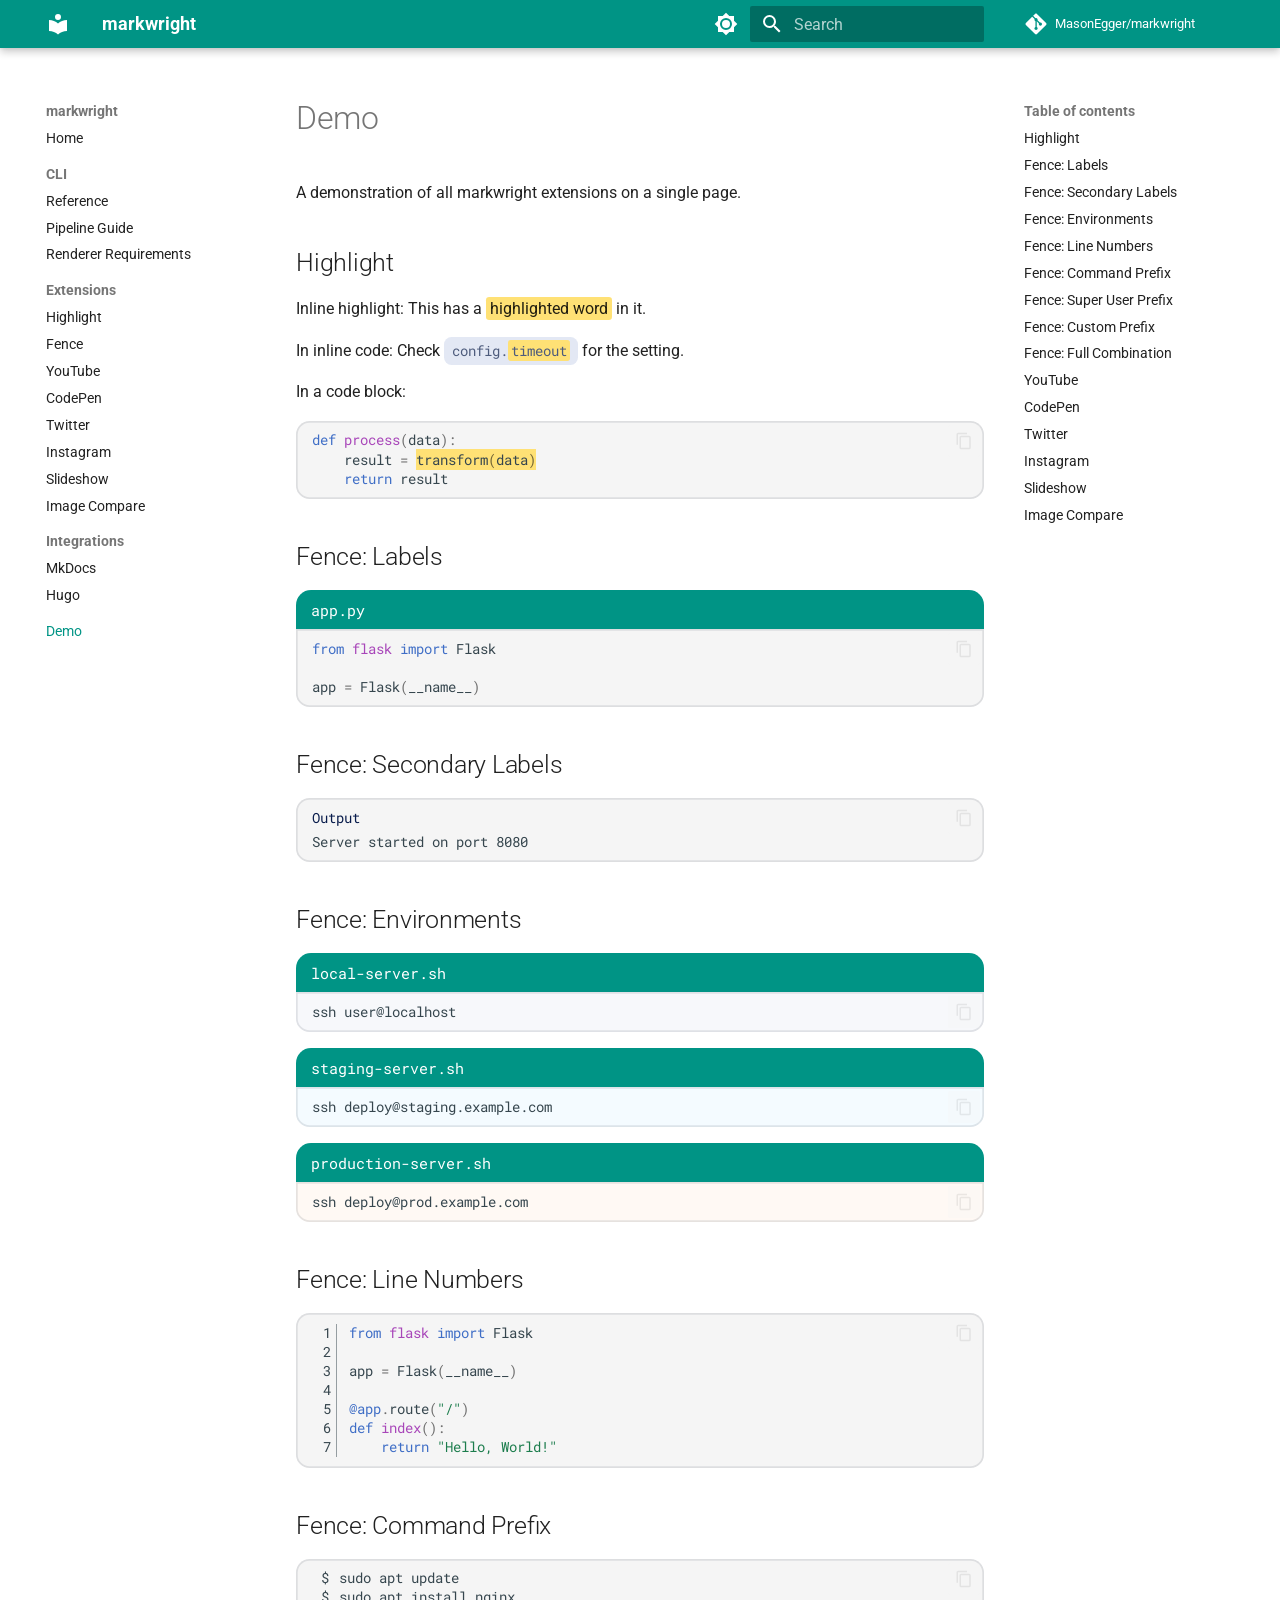
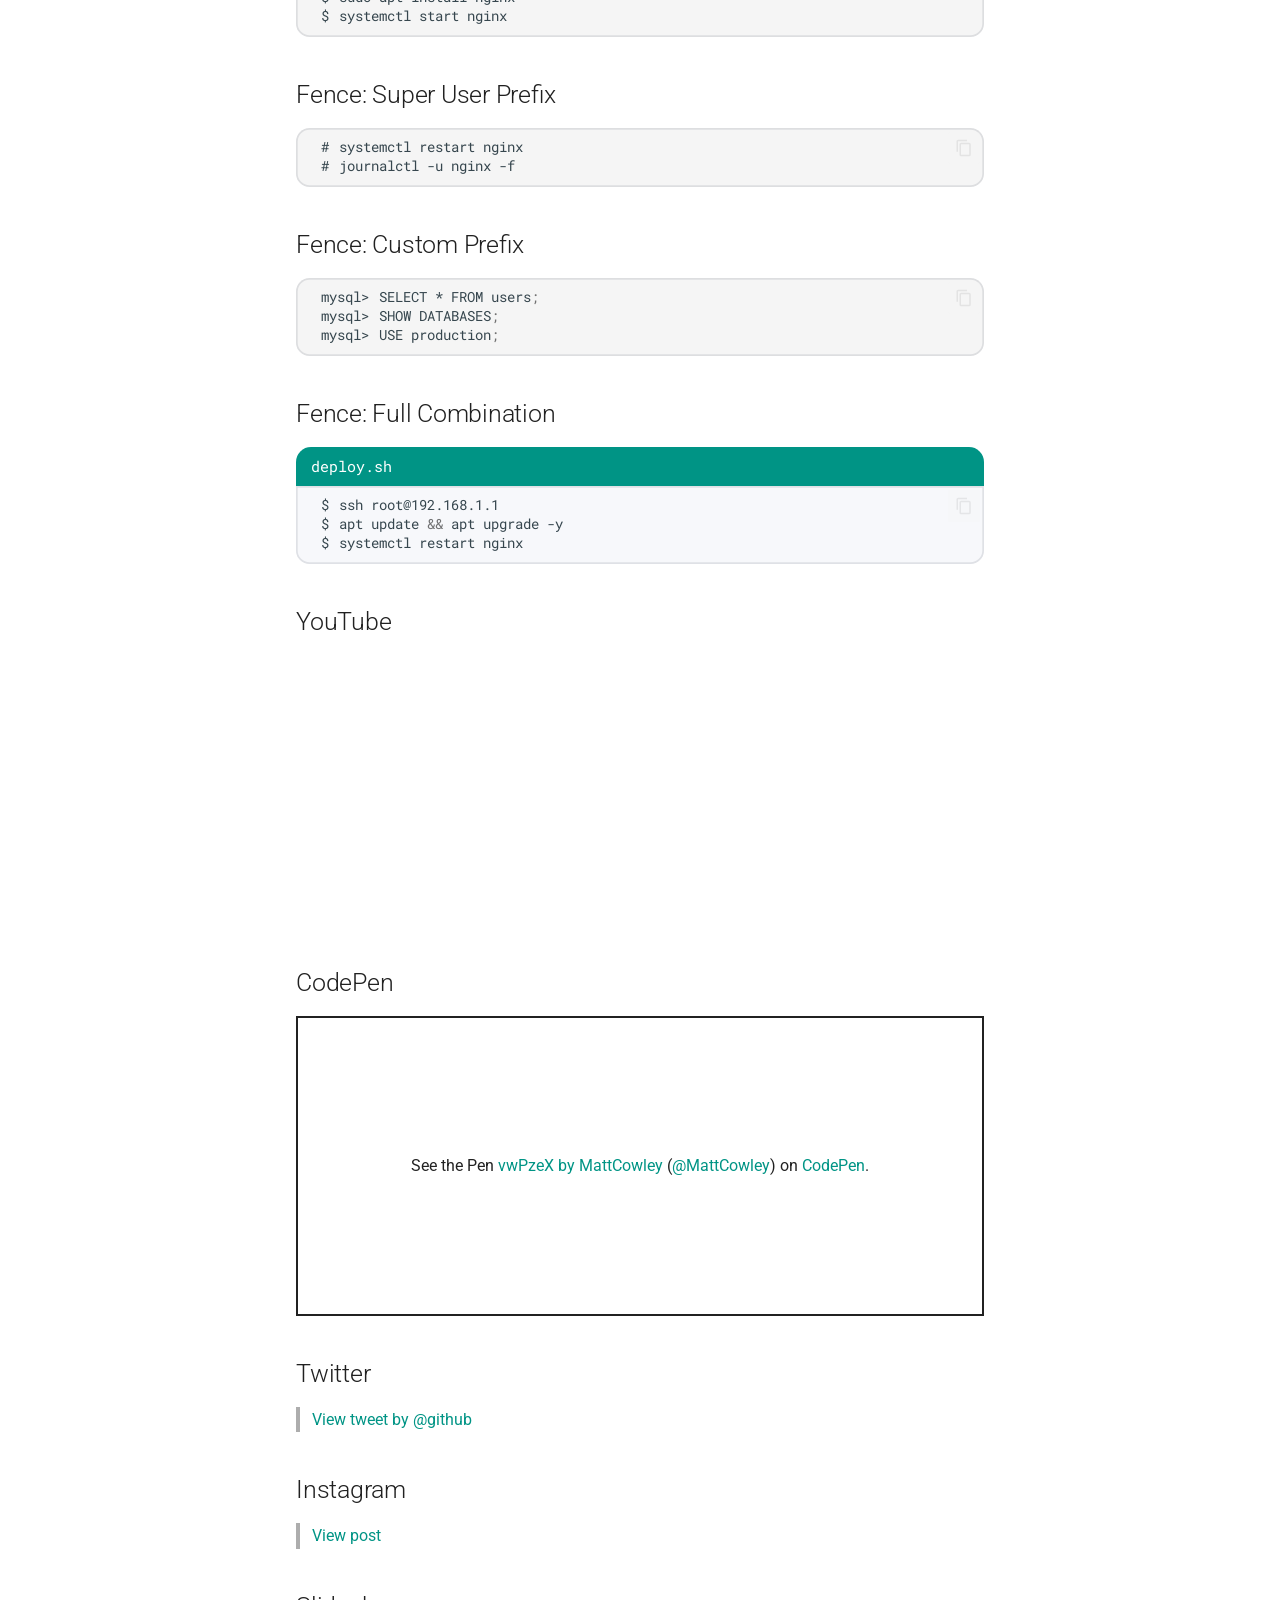
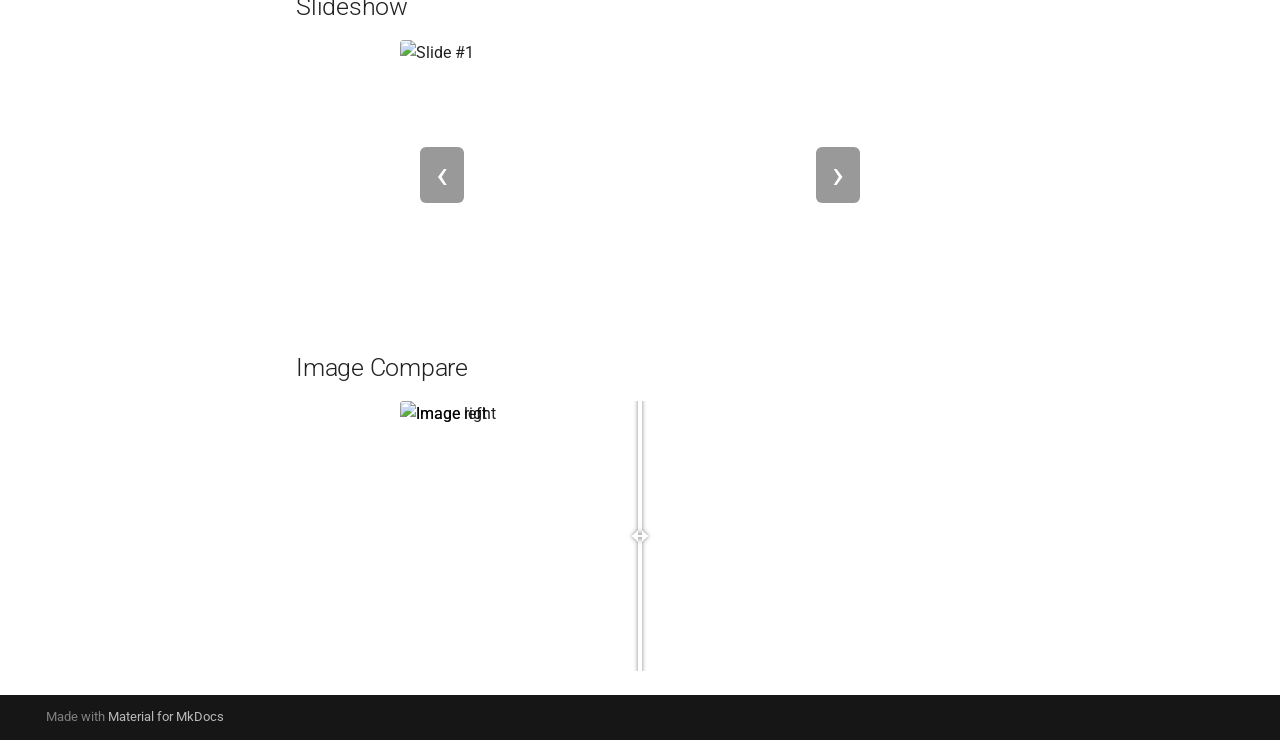
==== commit de424f4c: "Deployed d238480 with MkDocs version: 1.6.1" ====
--- a/demo/index.html
+++ b/demo/index.html
@@ -11,7 +11,7 @@
       
       
       
-        <link rel="prev" href="../extensions/image-compare/">
+        <link rel="prev" href="../integrations/hugo/">
       
       
       
@@ -23,7 +23,7 @@
     
     
       
-        <title>Demo - do-markdown</title>
+        <title>Demo - markwright</title>
       
     
     
@@ -92,7 +92,7 @@
 
 <header class="md-header md-header--shadow" data-md-component="header">
   <nav class="md-header__inner md-grid" aria-label="Header">
-    <a href=".." title="do-markdown" class="md-header__button md-logo" aria-label="do-markdown" data-md-component="logo">
+    <a href=".." title="markwright" class="md-header__button md-logo" aria-label="markwright" data-md-component="logo">
       
   
   <svg xmlns="http://www.w3.org/2000/svg" viewBox="0 0 24 24"><path d="M12 8a3 3 0 0 0 3-3 3 3 0 0 0-3-3 3 3 0 0 0-3 3 3 3 0 0 0 3 3m0 3.54C9.64 9.35 6.5 8 3 8v11c3.5 0 6.64 1.35 9 3.54 2.36-2.19 5.5-3.54 9-3.54V8c-3.5 0-6.64 1.35-9 3.54"/></svg>
@@ -106,7 +106,7 @@
       <div class="md-header__ellipsis">
         <div class="md-header__topic">
           <span class="md-ellipsis">
-            do-markdown
+            markwright
           </span>
         </div>
         <div class="md-header__topic" data-md-component="header-topic">
@@ -192,13 +192,13 @@
     
     
       <div class="md-header__source">
-        <a href="https://github.com/MasonEgger/do-markdown" title="Go to repository" class="md-source" data-md-component="source">
+        <a href="https://github.com/MasonEgger/markwright" title="Go to repository" class="md-source" data-md-component="source">
   <div class="md-source__icon md-icon">
     
     <svg xmlns="http://www.w3.org/2000/svg" viewBox="0 0 448 512"><!--! Font Awesome Free 7.1.0 by @fontawesome - https://fontawesome.com License - https://fontawesome.com/license/free (Icons: CC BY 4.0, Fonts: SIL OFL 1.1, Code: MIT License) Copyright 2025 Fonticons, Inc.--><path d="M439.6 236.1 244 40.5c-5.4-5.5-12.8-8.5-20.4-8.5s-15 3-20.4 8.4L162.5 81l51.5 51.5c27.1-9.1 52.7 16.8 43.4 43.7l49.7 49.7c34.2-11.8 61.2 31 35.5 56.7-26.5 26.5-70.2-2.9-56-37.3L240.3 199v121.9c25.3 12.5 22.3 41.8 9.1 55-6.4 6.4-15.2 10.1-24.3 10.1s-17.8-3.6-24.3-10.1c-17.6-17.6-11.1-46.9 11.2-56v-123c-20.8-8.5-24.6-30.7-18.6-45L142.6 101 8.5 235.1C3 240.6 0 247.9 0 255.5s3 15 8.5 20.4l195.6 195.7c5.4 5.4 12.7 8.4 20.4 8.4s15-3 20.4-8.4l194.7-194.7c5.4-5.4 8.4-12.8 8.4-20.4s-3-15-8.4-20.4"/></svg>
   </div>
   <div class="md-source__repository">
-    MasonEgger/do-markdown
+    MasonEgger/markwright
   </div>
 </a>
       </div>
@@ -228,23 +228,23 @@
 
 <nav class="md-nav md-nav--primary" aria-label="Navigation" data-md-level="0">
   <label class="md-nav__title" for="__drawer">
-    <a href=".." title="do-markdown" class="md-nav__button md-logo" aria-label="do-markdown" data-md-component="logo">
+    <a href=".." title="markwright" class="md-nav__button md-logo" aria-label="markwright" data-md-component="logo">
       
   
   <svg xmlns="http://www.w3.org/2000/svg" viewBox="0 0 24 24"><path d="M12 8a3 3 0 0 0 3-3 3 3 0 0 0-3-3 3 3 0 0 0-3 3 3 3 0 0 0 3 3m0 3.54C9.64 9.35 6.5 8 3 8v11c3.5 0 6.64 1.35 9 3.54 2.36-2.19 5.5-3.54 9-3.54V8c-3.5 0-6.64 1.35-9 3.54"/></svg>
 
     </a>
-    do-markdown
+    markwright
   </label>
   
     <div class="md-nav__source">
-      <a href="https://github.com/MasonEgger/do-markdown" title="Go to repository" class="md-source" data-md-component="source">
+      <a href="https://github.com/MasonEgger/markwright" title="Go to repository" class="md-source" data-md-component="source">
   <div class="md-source__icon md-icon">
     
     <svg xmlns="http://www.w3.org/2000/svg" viewBox="0 0 448 512"><!--! Font Awesome Free 7.1.0 by @fontawesome - https://fontawesome.com License - https://fontawesome.com/license/free (Icons: CC BY 4.0, Fonts: SIL OFL 1.1, Code: MIT License) Copyright 2025 Fonticons, Inc.--><path d="M439.6 236.1 244 40.5c-5.4-5.5-12.8-8.5-20.4-8.5s-15 3-20.4 8.4L162.5 81l51.5 51.5c27.1-9.1 52.7 16.8 43.4 43.7l49.7 49.7c34.2-11.8 61.2 31 35.5 56.7-26.5 26.5-70.2-2.9-56-37.3L240.3 199v121.9c25.3 12.5 22.3 41.8 9.1 55-6.4 6.4-15.2 10.1-24.3 10.1s-17.8-3.6-24.3-10.1c-17.6-17.6-11.1-46.9 11.2-56v-123c-20.8-8.5-24.6-30.7-18.6-45L142.6 101 8.5 235.1C3 240.6 0 247.9 0 255.5s3 15 8.5 20.4l195.6 195.7c5.4 5.4 12.7 8.4 20.4 8.4s15-3 20.4-8.4l194.7-194.7c5.4-5.4 8.4-12.8 8.4-20.4s-3-15-8.4-20.4"/></svg>
   </div>
   <div class="md-source__repository">
-    MasonEgger/do-markdown
+    MasonEgger/markwright
   </div>
 </a>
     </div>
@@ -310,7 +310,7 @@
   <span class="md-ellipsis">
     
   
-    Extensions
+    CLI
   
 
     
@@ -326,7 +326,7 @@
             <span class="md-nav__icon md-icon"></span>
             
   
-    Extensions
+    CLI
   
 
           </label>
@@ -339,6 +339,151 @@
   
   
     <li class="md-nav__item">
+      <a href="../cli/" class="md-nav__link">
+        
+  
+  
+  <span class="md-ellipsis">
+    
+  
+    Reference
+  
+
+    
+  </span>
+  
+  
+
+      </a>
+    </li>
+  
+
+              
+            
+              
+                
+  
+  
+  
+  
+    <li class="md-nav__item">
+      <a href="../pipeline/" class="md-nav__link">
+        
+  
+  
+  <span class="md-ellipsis">
+    
+  
+    Pipeline Guide
+  
+
+    
+  </span>
+  
+  
+
+      </a>
+    </li>
+  
+
+              
+            
+              
+                
+  
+  
+  
+  
+    <li class="md-nav__item">
+      <a href="../renderer-requirements/" class="md-nav__link">
+        
+  
+  
+  <span class="md-ellipsis">
+    
+  
+    Renderer Requirements
+  
+
+    
+  </span>
+  
+  
+
+      </a>
+    </li>
+  
+
+              
+            
+          </ul>
+        </nav>
+      
+    </li>
+  
+
+    
+      
+      
+  
+  
+  
+  
+    
+    
+    
+    
+      
+        
+        
+      
+    
+    
+    <li class="md-nav__item md-nav__item--section md-nav__item--nested">
+      
+        
+        
+          
+        
+        <input class="md-nav__toggle md-toggle md-toggle--indeterminate" type="checkbox" id="__nav_3" >
+        
+          
+          <label class="md-nav__link" for="__nav_3" id="__nav_3_label" tabindex="">
+            
+  
+  
+  <span class="md-ellipsis">
+    
+  
+    Extensions
+  
+
+    
+  </span>
+  
+  
+
+            <span class="md-nav__icon md-icon"></span>
+          </label>
+        
+        <nav class="md-nav" data-md-level="1" aria-labelledby="__nav_3_label" aria-expanded="false">
+          <label class="md-nav__title" for="__nav_3">
+            <span class="md-nav__icon md-icon"></span>
+            
+  
+    Extensions
+  
+
+          </label>
+          <ul class="md-nav__list" data-md-scrollfix>
+            
+              
+                
+  
+  
+  
+  
+    <li class="md-nav__item">
       <a href="../extensions/highlight/" class="md-nav__link">
         
   
@@ -543,6 +688,123 @@
     
   
     Image Compare
+  
+
+    
+  </span>
+  
+  
+
+      </a>
+    </li>
+  
+
+              
+            
+          </ul>
+        </nav>
+      
+    </li>
+  
+
+    
+      
+      
+  
+  
+  
+  
+    
+    
+    
+    
+      
+        
+        
+      
+    
+    
+    <li class="md-nav__item md-nav__item--section md-nav__item--nested">
+      
+        
+        
+          
+        
+        <input class="md-nav__toggle md-toggle md-toggle--indeterminate" type="checkbox" id="__nav_4" >
+        
+          
+          <label class="md-nav__link" for="__nav_4" id="__nav_4_label" tabindex="">
+            
+  
+  
+  <span class="md-ellipsis">
+    
+  
+    Integrations
+  
+
+    
+  </span>
+  
+  
+
+            <span class="md-nav__icon md-icon"></span>
+          </label>
+        
+        <nav class="md-nav" data-md-level="1" aria-labelledby="__nav_4_label" aria-expanded="false">
+          <label class="md-nav__title" for="__nav_4">
+            <span class="md-nav__icon md-icon"></span>
+            
+  
+    Integrations
+  
+
+          </label>
+          <ul class="md-nav__list" data-md-scrollfix>
+            
+              
+                
+  
+  
+  
+  
+    <li class="md-nav__item">
+      <a href="../integrations/mkdocs/" class="md-nav__link">
+        
+  
+  
+  <span class="md-ellipsis">
+    
+  
+    MkDocs
+  
+
+    
+  </span>
+  
+  
+
+      </a>
+    </li>
+  
+
+              
+            
+              
+                
+  
+  
+  
+  
+    <li class="md-nav__item">
+      <a href="../integrations/hugo/" class="md-nav__link">
+        
+  
+  
+  <span class="md-ellipsis">
+    
+  
+    Hugo
   
 
     
@@ -644,7 +906,7 @@
   <a href="#fence-labels" class="md-nav__link">
     <span class="md-ellipsis">
       
-        Fence — Labels
+        Fence: Labels
       
     </span>
   </a>
@@ -655,7 +917,7 @@
   <a href="#fence-secondary-labels" class="md-nav__link">
     <span class="md-ellipsis">
       
-        Fence — Secondary Labels
+        Fence: Secondary Labels
       
     </span>
   </a>
@@ -666,7 +928,7 @@
   <a href="#fence-environments" class="md-nav__link">
     <span class="md-ellipsis">
       
-        Fence — Environments
+        Fence: Environments
       
     </span>
   </a>
@@ -677,7 +939,7 @@
   <a href="#fence-line-numbers" class="md-nav__link">
     <span class="md-ellipsis">
       
-        Fence — Line Numbers
+        Fence: Line Numbers
       
     </span>
   </a>
@@ -688,7 +950,7 @@
   <a href="#fence-command-prefix" class="md-nav__link">
     <span class="md-ellipsis">
       
-        Fence — Command Prefix
+        Fence: Command Prefix
       
     </span>
   </a>
@@ -699,7 +961,7 @@
   <a href="#fence-super-user-prefix" class="md-nav__link">
     <span class="md-ellipsis">
       
-        Fence — Super User Prefix
+        Fence: Super User Prefix
       
     </span>
   </a>
@@ -710,7 +972,7 @@
   <a href="#fence-custom-prefix" class="md-nav__link">
     <span class="md-ellipsis">
       
-        Fence — Custom Prefix
+        Fence: Custom Prefix
       
     </span>
   </a>
@@ -721,7 +983,7 @@
   <a href="#fence-full-combination" class="md-nav__link">
     <span class="md-ellipsis">
       
-        Fence — Full Combination
+        Fence: Full Combination
       
     </span>
   </a>
@@ -843,7 +1105,7 @@
   <a href="#fence-labels" class="md-nav__link">
     <span class="md-ellipsis">
       
-        Fence — Labels
+        Fence: Labels
       
     </span>
   </a>
@@ -854,7 +1116,7 @@
   <a href="#fence-secondary-labels" class="md-nav__link">
     <span class="md-ellipsis">
       
-        Fence — Secondary Labels
+        Fence: Secondary Labels
       
     </span>
   </a>
@@ -865,7 +1127,7 @@
   <a href="#fence-environments" class="md-nav__link">
     <span class="md-ellipsis">
       
-        Fence — Environments
+        Fence: Environments
       
     </span>
   </a>
@@ -876,7 +1138,7 @@
   <a href="#fence-line-numbers" class="md-nav__link">
     <span class="md-ellipsis">
       
-        Fence — Line Numbers
+        Fence: Line Numbers
       
     </span>
   </a>
@@ -887,7 +1149,7 @@
   <a href="#fence-command-prefix" class="md-nav__link">
     <span class="md-ellipsis">
       
-        Fence — Command Prefix
+        Fence: Command Prefix
       
     </span>
   </a>
@@ -898,7 +1160,7 @@
   <a href="#fence-super-user-prefix" class="md-nav__link">
     <span class="md-ellipsis">
       
-        Fence — Super User Prefix
+        Fence: Super User Prefix
       
     </span>
   </a>
@@ -909,7 +1171,7 @@
   <a href="#fence-custom-prefix" class="md-nav__link">
     <span class="md-ellipsis">
       
-        Fence — Custom Prefix
+        Fence: Custom Prefix
       
     </span>
   </a>
@@ -920,7 +1182,7 @@
   <a href="#fence-full-combination" class="md-nav__link">
     <span class="md-ellipsis">
       
-        Fence — Full Combination
+        Fence: Full Combination
       
     </span>
   </a>
@@ -1014,27 +1276,27 @@
 
 
 <h1 id="demo">Demo<a class="headerlink" href="#demo" title="Permanent link">&para;</a></h1>
-<p>A showcase of all do-markdown extensions on a single page.</p>
+<p>A demonstration of all markwright extensions on a single page.</p>
 <h2 id="highlight">Highlight<a class="headerlink" href="#highlight" title="Permanent link">&para;</a></h2>
 <p>Inline highlight: This has a <mark>highlighted word</mark> in it.</p>
 <p>In inline code: Check <code>config.<mark>timeout</mark></code> for the setting.</p>
 <p>In a code block:</p>
 <div class="language-python highlight"><pre><span></span><code><span class="k">def</span><span class="w"> </span><span class="nf">process</span><span class="p">(</span><span class="n">data</span><span class="p">):</span>
-    <span class="n">result</span> <span class="o">=</span> <span class="o"><mark></span><span class="n">transform</span><span class="p">(</span><span class="n">data</span><span class="p">)</span><span class="o"></mark></span>
+    <span class="n">result</span> <span class="o">=</span> <span class="o"></span><span class="n"><mark>transform</mark></span><span class="p"><mark>(</mark></span><span class="n"><mark>data</mark></span><span class="p"><mark>)</mark></span><span class="o"></span>
     <span class="k">return</span> <span class="n">result</span>
 </code></pre></div>
-<h2 id="fence-labels">Fence — Labels<a class="headerlink" href="#fence-labels" title="Permanent link">&para;</a></h2>
+<h2 id="fence-labels">Fence: Labels<a class="headerlink" href="#fence-labels" title="Permanent link">&para;</a></h2>
 <div class="code-label" title="app.py">app.py</div>
 
 <div class="language-python highlight"><pre><span></span><code><span class="kn">from</span><span class="w"> </span><span class="nn">flask</span><span class="w"> </span><span class="kn">import</span> <span class="n">Flask</span>
 
 <span class="n">app</span> <span class="o">=</span> <span class="n">Flask</span><span class="p">(</span><span class="vm">__name__</span><span class="p">)</span>
 </code></pre></div>
-<h2 id="fence-secondary-labels">Fence — Secondary Labels<a class="headerlink" href="#fence-secondary-labels" title="Permanent link">&para;</a></h2>
+<h2 id="fence-secondary-labels">Fence: Secondary Labels<a class="headerlink" href="#fence-secondary-labels" title="Permanent link">&para;</a></h2>
 
 <div class="language-text highlight"><pre><span></span><code><div class="secondary-code-label" title="Output">Output</div>Server started on port 8080
 </code></pre></div>
-<h2 id="fence-environments">Fence — Environments<a class="headerlink" href="#fence-environments" title="Permanent link">&para;</a></h2>
+<h2 id="fence-environments">Fence: Environments<a class="headerlink" href="#fence-environments" title="Permanent link">&para;</a></h2>
 <div class="code-label" title="local-server.sh">local-server.sh</div>
 
 <div class="language-text highlight"><pre class="environment-local"><span></span><code>ssh user@localhost
@@ -1047,7 +1309,7 @@
 
 <div class="language-text highlight"><pre class="environment-third"><span></span><code>ssh deploy@prod.example.com
 </code></pre></div>
-<h2 id="fence-line-numbers">Fence — Line Numbers<a class="headerlink" href="#fence-line-numbers" title="Permanent link">&para;</a></h2>
+<h2 id="fence-line-numbers">Fence: Line Numbers<a class="headerlink" href="#fence-line-numbers" title="Permanent link">&para;</a></h2>
 
 <div class="language-python highlight"><pre class="prefixed line_numbers"><span></span><code><ol><li data-prefix="1"><span class="kn">from</span><span class="w"> </span><span class="nn">flask</span><span class="w"> </span><span class="kn">import</span> <span class="n">Flask</span>
 </li><li data-prefix="2">
@@ -1058,27 +1320,27 @@
 </li><li data-prefix="7">    <span class="k">return</span> <span class="s2">&quot;Hello, World!&quot;</span>
 </li></ol>
 </code></pre></div>
-<h2 id="fence-command-prefix">Fence — Command Prefix<a class="headerlink" href="#fence-command-prefix" title="Permanent link">&para;</a></h2>
+<h2 id="fence-command-prefix">Fence: Command Prefix<a class="headerlink" href="#fence-command-prefix" title="Permanent link">&para;</a></h2>
 
 <div class="language-bash highlight"><pre class="prefixed command"><span></span><code><ol><li data-prefix="$">sudo<span class="w"> </span>apt<span class="w"> </span>update
 </li><li data-prefix="$">sudo<span class="w"> </span>apt<span class="w"> </span>install<span class="w"> </span>nginx
 </li><li data-prefix="$">systemctl<span class="w"> </span>start<span class="w"> </span>nginx
 </li></ol>
 </code></pre></div>
-<h2 id="fence-super-user-prefix">Fence — Super User Prefix<a class="headerlink" href="#fence-super-user-prefix" title="Permanent link">&para;</a></h2>
+<h2 id="fence-super-user-prefix">Fence: Super User Prefix<a class="headerlink" href="#fence-super-user-prefix" title="Permanent link">&para;</a></h2>
 
 <div class="language-bash highlight"><pre class="prefixed super_user"><span></span><code><ol><li data-prefix="#">systemctl<span class="w"> </span>restart<span class="w"> </span>nginx
 </li><li data-prefix="#">journalctl<span class="w"> </span>-u<span class="w"> </span>nginx<span class="w"> </span>-f
 </li></ol>
 </code></pre></div>
-<h2 id="fence-custom-prefix">Fence — Custom Prefix<a class="headerlink" href="#fence-custom-prefix" title="Permanent link">&para;</a></h2>
+<h2 id="fence-custom-prefix">Fence: Custom Prefix<a class="headerlink" href="#fence-custom-prefix" title="Permanent link">&para;</a></h2>
 
 <div class="language-bash highlight"><pre class="prefixed custom_prefix"><span></span><code><ol><li data-prefix="mysql&gt;">SELECT<span class="w"> </span>*<span class="w"> </span>FROM<span class="w"> </span>users<span class="p">;</span>
 </li><li data-prefix="mysql&gt;">SHOW<span class="w"> </span>DATABASES<span class="p">;</span>
 </li><li data-prefix="mysql&gt;">USE<span class="w"> </span>production<span class="p">;</span>
 </li></ol>
 </code></pre></div>
-<h2 id="fence-full-combination">Fence — Full Combination<a class="headerlink" href="#fence-full-combination" title="Permanent link">&para;</a></h2>
+<h2 id="fence-full-combination">Fence: Full Combination<a class="headerlink" href="#fence-full-combination" title="Permanent link">&para;</a></h2>
 <div class="code-label" title="deploy.sh">deploy.sh</div>
 
 <div class="language-bash highlight"><pre class="prefixed command environment-local"><span></span><code><ol><li data-prefix="$">ssh<span class="w"> </span>root@192.168.1.1
@@ -1087,27 +1349,27 @@
 </li></ol>
 </code></pre></div>
 <h2 id="youtube">YouTube<a class="headerlink" href="#youtube" title="Permanent link">&para;</a></h2>
-<p><iframe src="https://www.youtube.com/embed/dQw4w9WgXcQ" class="youtube" height="270" width="480" style="aspect-ratio: 16/9" frameborder="0" allowfullscreen>
+<iframe src="https://www.youtube.com/embed/dQw4w9WgXcQ" class="youtube" height="270" width="480" style="aspect-ratio: 16/9" frameborder="0" allowfullscreen>
     <a href="https://www.youtube.com/watch?v=dQw4w9WgXcQ" target="_blank">View YouTube video</a>
-</iframe></p>
+</iframe>
 <h2 id="codepen">CodePen<a class="headerlink" href="#codepen" title="Permanent link">&para;</a></h2>
-<p><p class="codepen" data-height="300" data-theme-id="dark" data-default-tab="css" data-user="MattCowley" data-slug-hash="vwPzeX" style="height: 300px; box-sizing: border-box; display: flex; align-items: center; justify-content: center; border: 2px solid; margin: 1em 0; padding: 1em;">
+<p class="codepen" data-height="300" data-theme-id="dark" data-default-tab="css" data-user="MattCowley" data-slug-hash="vwPzeX" style="height: 300px; box-sizing: border-box; display: flex; align-items: center; justify-content: center; border: 2px solid; margin: 1em 0; padding: 1em;">
     <span>See the Pen <a href="https://codepen.io/MattCowley/pen/vwPzeX">vwPzeX by MattCowley</a> (<a href="https://codepen.io/MattCowley">@MattCowley</a>) on <a href='https://codepen.io'>CodePen</a>.</span>
-</p></p>
+</p>
 <h2 id="twitter">Twitter<a class="headerlink" href="#twitter" title="Permanent link">&para;</a></h2>
-<p><div class="twitter">
+<div class="twitter">
     <blockquote class="twitter-tweet" data-dnt="true" data-width="550" data-theme="light">
         <a href="https://twitter.com/github/status/1234567890">View tweet by @github</a>
     </blockquote>
-</div></p>
+</div>
 <h2 id="instagram">Instagram<a class="headerlink" href="#instagram" title="Permanent link">&para;</a></h2>
-<p><div class="instagram">
+<div class="instagram">
     <blockquote class="instagram-media" data-instgrm-permalink="https://www.instagram.com/p/CkQuv3_LRgS" data-instgrm-version="14" data-instgrm-captioned>
         <a href="https://www.instagram.com/p/CkQuv3_LRgS">View post</a>
     </blockquote>
-</div></p>
+</div>
 <h2 id="slideshow">Slideshow<a class="headerlink" href="#slideshow" title="Permanent link">&para;</a></h2>
-<p><div class="slideshow" style="height: 270px; width: 480px;">
+<div class="slideshow" style="height: 270px; width: 480px;">
   <div class="action left" onclick="this.parentElement.querySelector('.slides').scrollBy(-480, 0)">&#8249;</div>
   <div class="action right" onclick="this.parentElement.querySelector('.slides').scrollBy(480, 0)">&#8250;</div>
   <div class="slides">
@@ -1115,15 +1377,15 @@
     <img src="https://picsum.photos/id/20/480/270" alt="Slide #2" />
     <img src="https://picsum.photos/id/30/480/270" alt="Slide #3" />
   </div>
-</div></p>
+</div>
 <h2 id="image-compare">Image Compare<a class="headerlink" href="#image-compare" title="Permanent link">&para;</a></h2>
-<p><div class="image-compare" style="--value:50%; height: 270px; width: 480px;">
+<div class="image-compare" style="--value:50%; height: 270px; width: 480px;">
     <img class="image-left" src="https://picsum.photos/id/10/480/270" alt="Image left"/>
     <img class="image-right" src="https://picsum.photos/id/20/480/270" alt="Image right"/>
     <input type="range" class="control" min="0" max="100" value="50"
-      oninput="this.parentNode.style.setProperty('--value', <code>${this.value}%</code>)" />
+      oninput="this.parentNode.style.setProperty('--value', `${this.value}%`)" />
     <svg class="control-arrow" xmlns="http://www.w3.org/2000/svg" viewBox="0 0 100 100"><polygon points="30,50 45,35 45,48 70,48 70,52 45,52 45,65" fill="currentColor"/><polygon points="70,50 55,35 55,48 30,48 30,52 55,52 55,65" fill="currentColor"/></svg>
-</div></p>
+</div>
 <script async defer src="https://static.codepen.io/assets/embed/ei.js" type="text/javascript"></script>
 <script async defer src="https://platform.twitter.com/widgets.js"></script>
 <script async defer src="https://www.instagram.com/embed.js" onload="window.instgrm && window.instgrm.Embeds.process()"></script>
--- a/stylesheets/extra.css
+++ b/stylesheets/extra.css
@@ -1,86 +1,156 @@
-/* --- do-markdown extension styles --- */
-
-/* Code labels */
+/* --- markwright extension styles — aligned to DigitalOcean's do-markdownit ---
+   Layout and accent colors follow the do-markdownit reference while keeping
+   Material's light code theme; only the structural pieces are restyled. */
+
+/* Rounded DO-style block corners + faint stroke (the wireframe look). */
+.md-typeset .highlight > pre > code {
+    border-radius: 1em;
+    box-shadow: inset 0 0 0 0.125em rgba(17, 25, 46, 0.1);
+}
+
+/* Inline code: DigitalOcean light pill. */
+.md-typeset :not(pre) > code {
+    background-color: #e3e8f4;
+    color: #4d5b7c;
+    border-radius: 0.375rem;
+    padding: 0.25rem 0.375rem;
+}
+
+/* Code labels — integrated header bar sitting flush on the block.
+   Defaults to the MkDocs theme's primary color so the label matches the site
+   chrome; override --do-code-label-bg / --do-code-label-fg in your own CSS to
+   set a custom color without touching the theme palette. */
 .code-label {
-    background-color: #283618;
-    color: #fefae0;
-    padding: 0.4em 1em;
-    border-radius: 0.25em 0.25em 0 0;
-    font-size: 0.85em;
+    background-color: var(--do-code-label-bg, var(--md-primary-fg-color));
+    color: var(--do-code-label-fg, var(--md-primary-bg-color));
+    border-radius: 1em 1em 0 0;
+    display: flex;
+    justify-content: space-between;
+    align-items: center;
+    padding: 0.5em 1em;
+    font-size: 0.75rem;
     font-family: var(--md-code-font-family);
-    margin-bottom: 0;
-}
-
-.code-label + .highlight > pre,
-.code-label + pre {
+    position: relative;
+    z-index: 2;
+}
+
+.code-label + .highlight,
+.code-label + .highlight > pre {
     margin-top: 0;
+}
+
+.code-label + .highlight > pre > code {
     border-top-left-radius: 0;
     border-top-right-radius: 0;
 }
 
+/* Secondary label — muted header line inside the block. */
 .secondary-code-label {
-    color: #a0a0a0;
-    font-size: 0.8em;
-    font-style: italic;
-    padding-bottom: 0.3em;
-    border-bottom: 1px solid #3a3a3a;
-    margin-bottom: 0.5em;
     display: block;
-}
-
-/* Environment colors — thick left border */
-.environment-local {
-    border-left: 4px solid #4caf50 !important;
-}
-
-.environment-second {
-    border-left: 4px solid #2196f3 !important;
-}
-
-.environment-third {
-    border-left: 4px solid #ff9800 !important;
-}
-
-.environment-fourth {
-    border-left: 4px solid #9c27b0 !important;
-}
-
-.environment-fifth {
-    border-left: 4px solid #f44336 !important;
-}
-
-/* Prefixed code blocks */
+    color: #081b4b;
+    margin: 0 0 0.25rem;
+}
+
+/* Highlight marks: a rounded yellow pill in prose. box-decoration-break keeps
+   it intact across line wraps instead of breaking into stepped boxes. */
+.md-typeset mark {
+    background: #ffe175;
+    border-radius: 0.2em;
+    color: inherit;
+    padding: 0.12em 0.25em;
+    box-decoration-break: clone;
+    -webkit-box-decoration-break: clone;
+}
+
+/* Inside code blocks a single highlight becomes several per-token <mark>
+   fragments. Drop the horizontal padding and corner radius so the fragments
+   butt together into one continuous bar instead of separate bumps. */
+.md-typeset .highlight mark {
+    padding: 0.12em 0;
+    border-radius: 0;
+}
+
+/* Environments tint the whole block, one color each (DO light palette). */
+pre.environment-local {
+    --md-code-bg-color: #f7f8fb;
+}
+
+pre.environment-second {
+    --md-code-bg-color: #f4fbff;
+}
+
+pre.environment-third {
+    --md-code-bg-color: #fff9f4;
+}
+
+pre.environment-fourth {
+    --md-code-bg-color: #f9fdf6;
+}
+
+pre.environment-fifth {
+    --md-code-bg-color: #fff4fd;
+}
+
+/* Line prefixes — DO renders data-prefix via ::before, color follows the
+   block's text color. */
+pre.prefixed code {
+    white-space: normal;
+}
+
 pre.prefixed code ol {
     list-style: none;
     margin: 0;
     padding: 0;
-    counter-reset: none;
 }
 
 pre.prefixed code ol li {
-    position: relative;
-    padding-left: 2.5em;
+    margin: 0;
+    padding: 0;
     white-space: pre;
 }
 
 pre.prefixed code ol li::before {
     content: attr(data-prefix);
-    position: absolute;
-    left: 0;
-    width: 2em;
+    display: inline-block;
+    margin: 0 0.625rem 0 0.25rem;
     text-align: right;
-    color: #6a737d;
+    color: var(--md-code-fg-color);
     user-select: none;
     -webkit-user-select: none;
 }
 
-/* Wider prefix space for custom/long prefixes */
-pre.prefixed.custom_prefix code ol li {
-    padding-left: 10em;
-}
-
-pre.prefixed.custom_prefix code ol li::before {
-    width: 9.5em;
+/* Command / super-user / custom prompts: a tidy left-aligned gutter so the
+   prompt sits flush with the block edge and the command follows after a single
+   space, instead of the stray indent line numbers don't have. */
+pre.prefixed:not(.line_numbers) code ol li {
+    margin-left: -0.25rem;
+}
+
+pre.prefixed:not(.line_numbers) code ol li::before {
+    min-width: 1ch;
+    text-align: left;
+    margin: 0 0.5rem 0 0.25rem;
+}
+
+/* Line numbers — separator bar with widths that grow with the line count. */
+pre.prefixed.line_numbers code ol li {
+    margin-left: -0.25rem;
+}
+
+pre.prefixed.line_numbers code ol li::before {
+    border-right: 1px solid color-mix(in srgb, var(--md-code-fg-color) 50%, transparent);
+    padding-right: 0.25rem;
+    width: 2ch;
+}
+
+pre.prefixed.line_numbers code ol li:first-child:nth-last-child(n + 10)::before,
+pre.prefixed.line_numbers code ol li:first-child:nth-last-child(n + 10) ~ li::before {
+    width: 3ch;
+}
+
+pre.prefixed.line_numbers code ol li:first-child:nth-last-child(n + 100)::before,
+pre.prefixed.line_numbers code ol li:first-child:nth-last-child(n + 100) ~ li::before {
+    width: 4ch;
 }
 
 /* YouTube */
